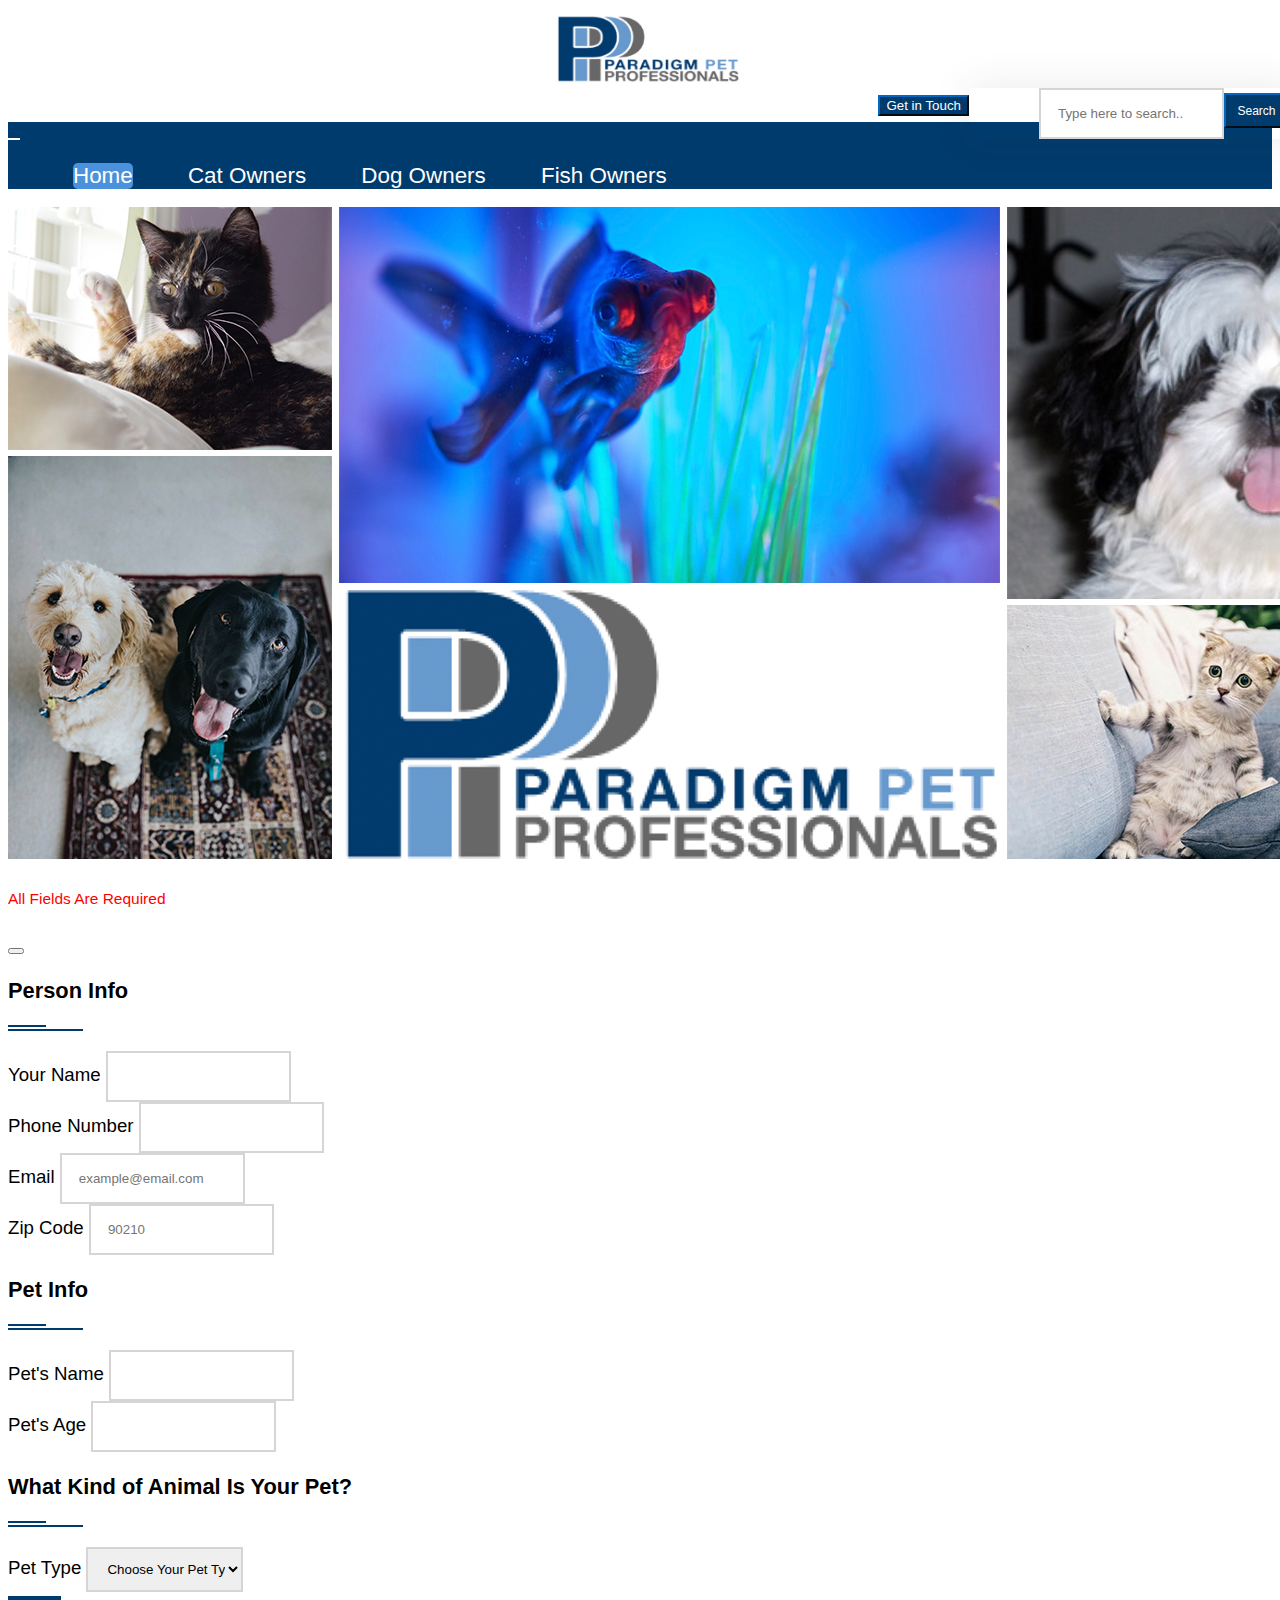
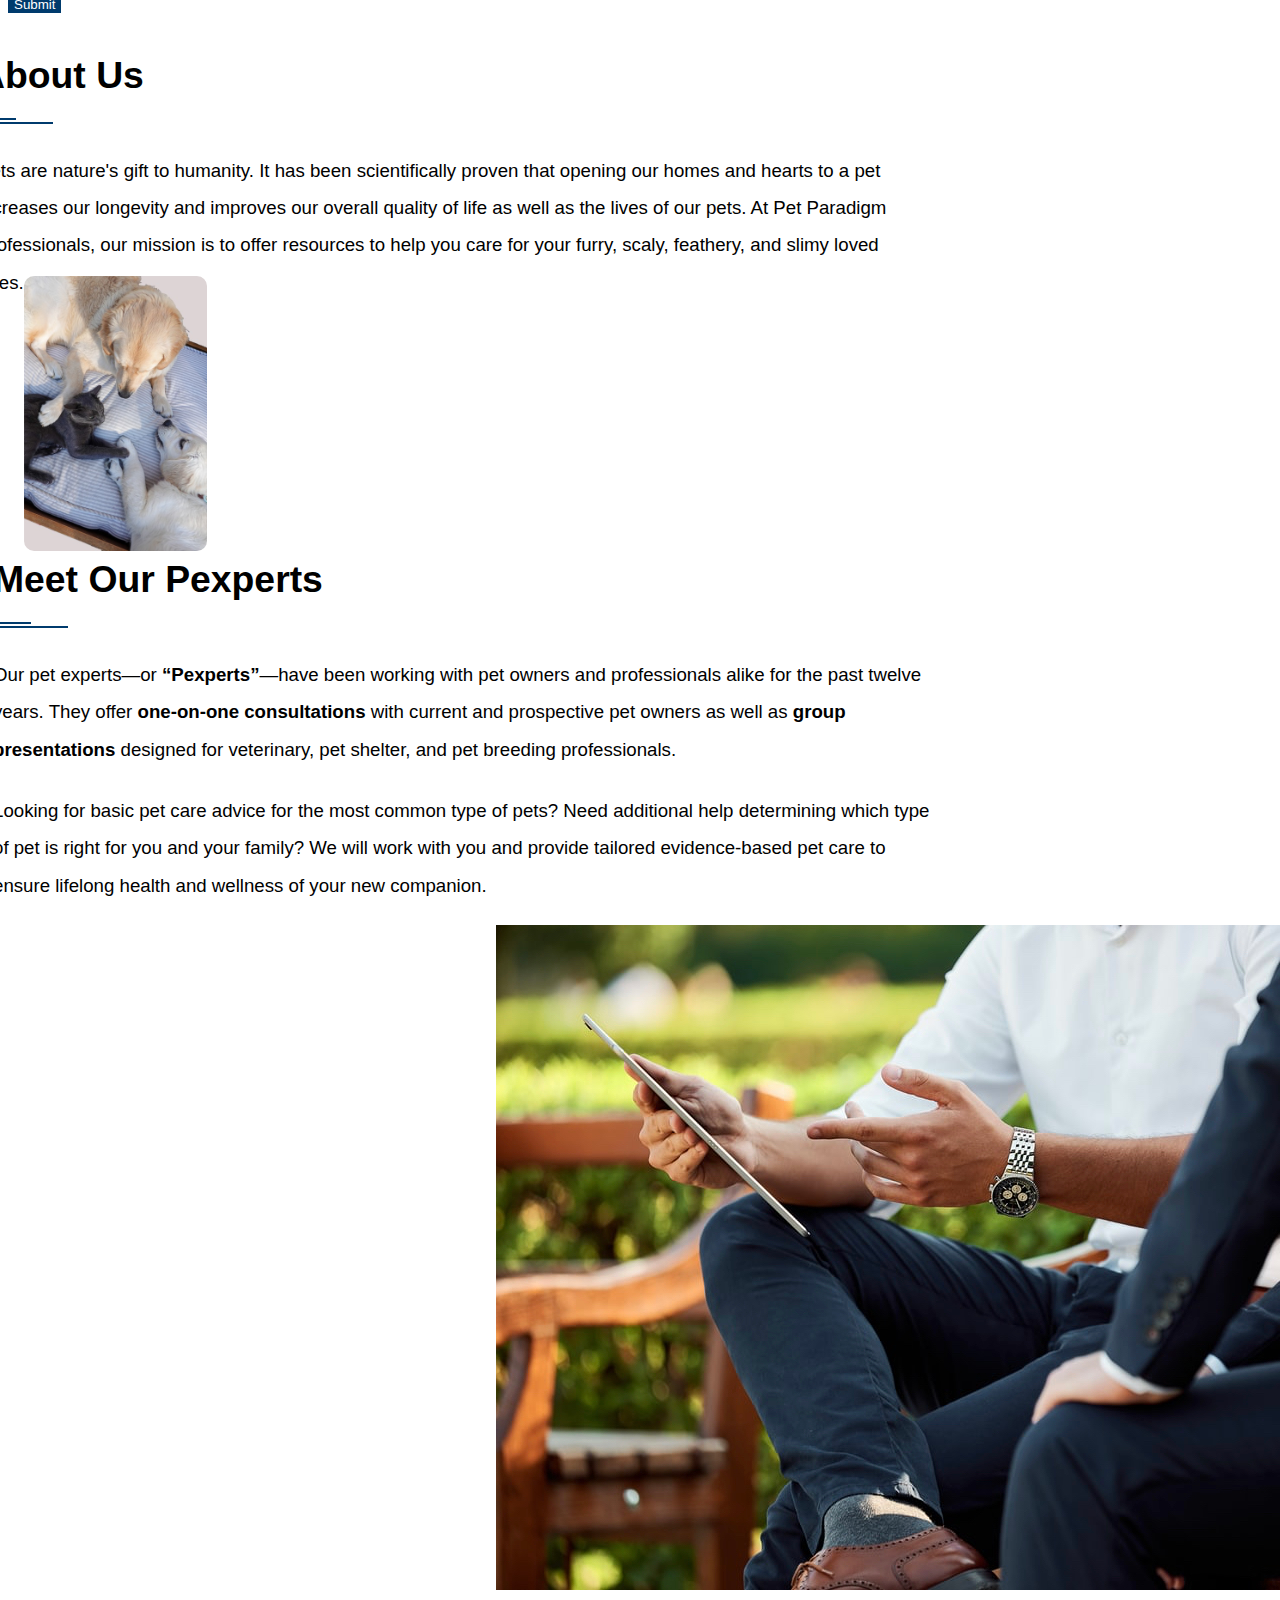
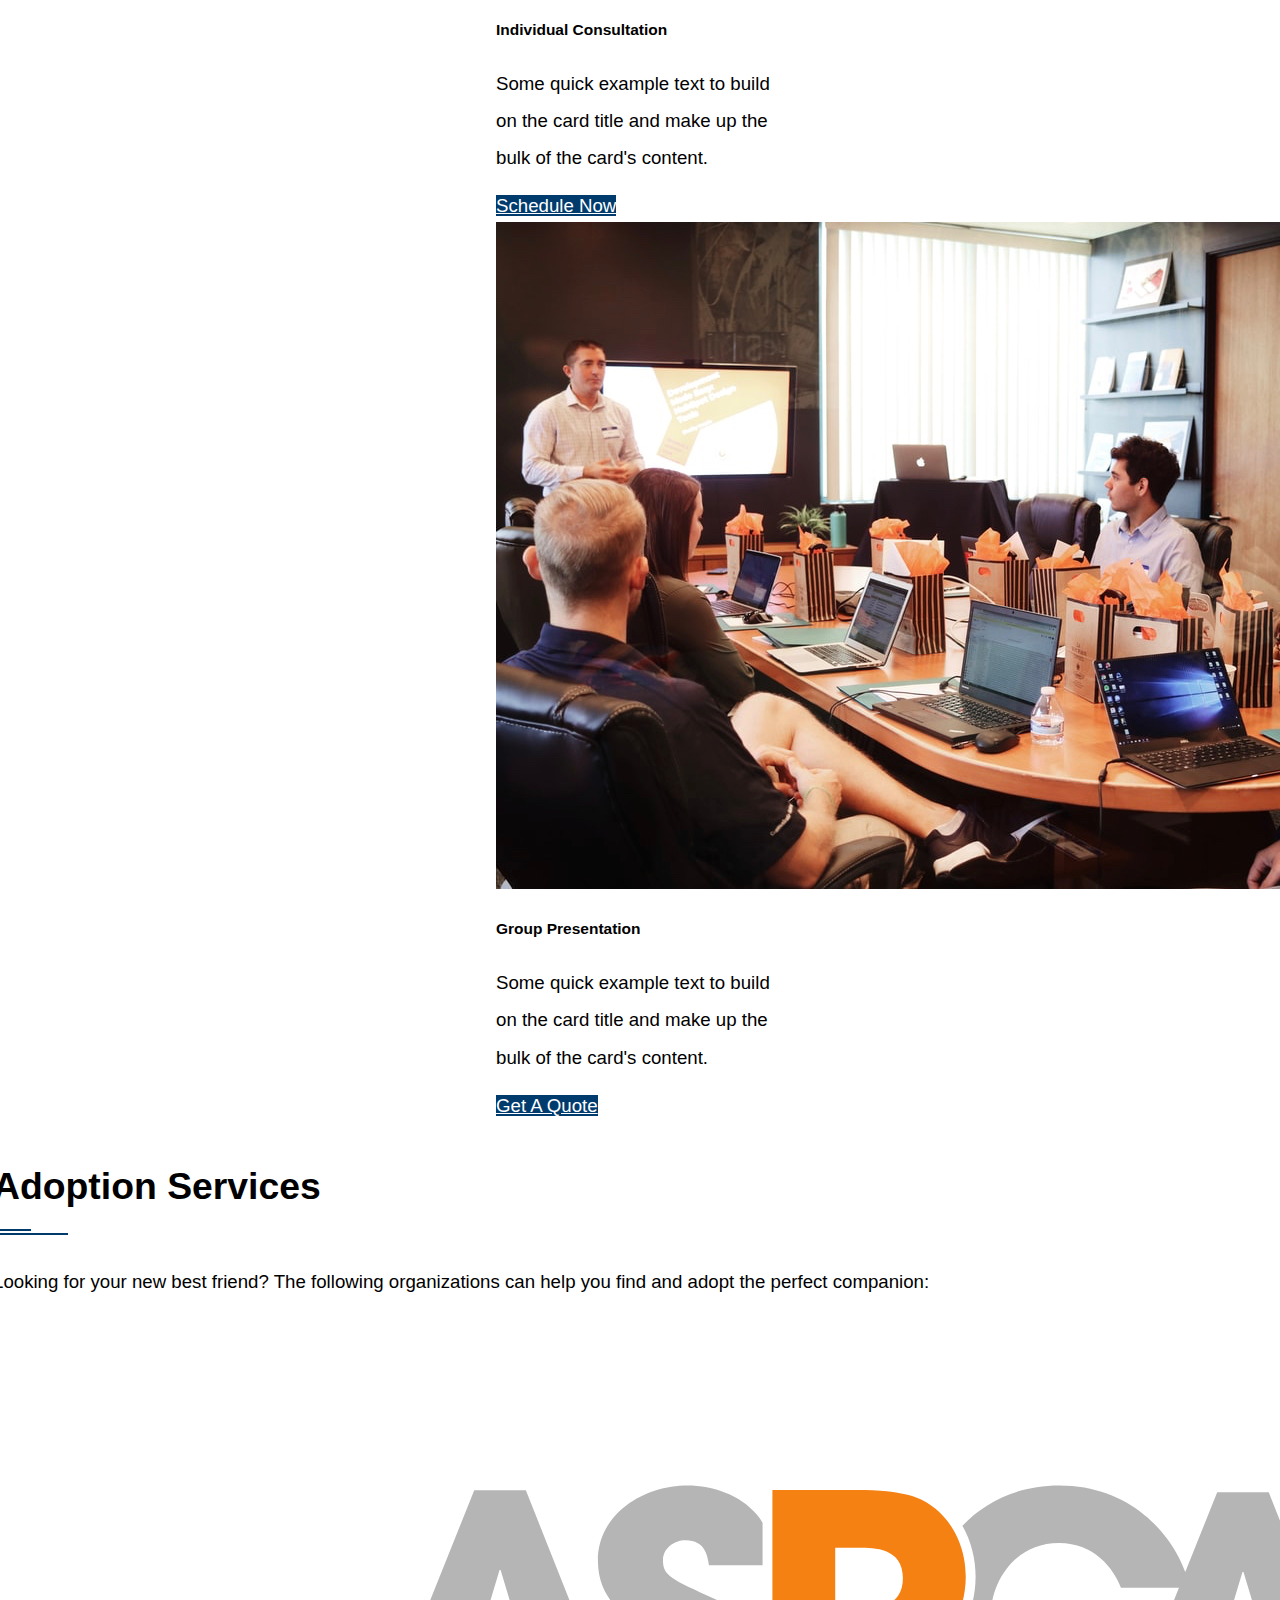
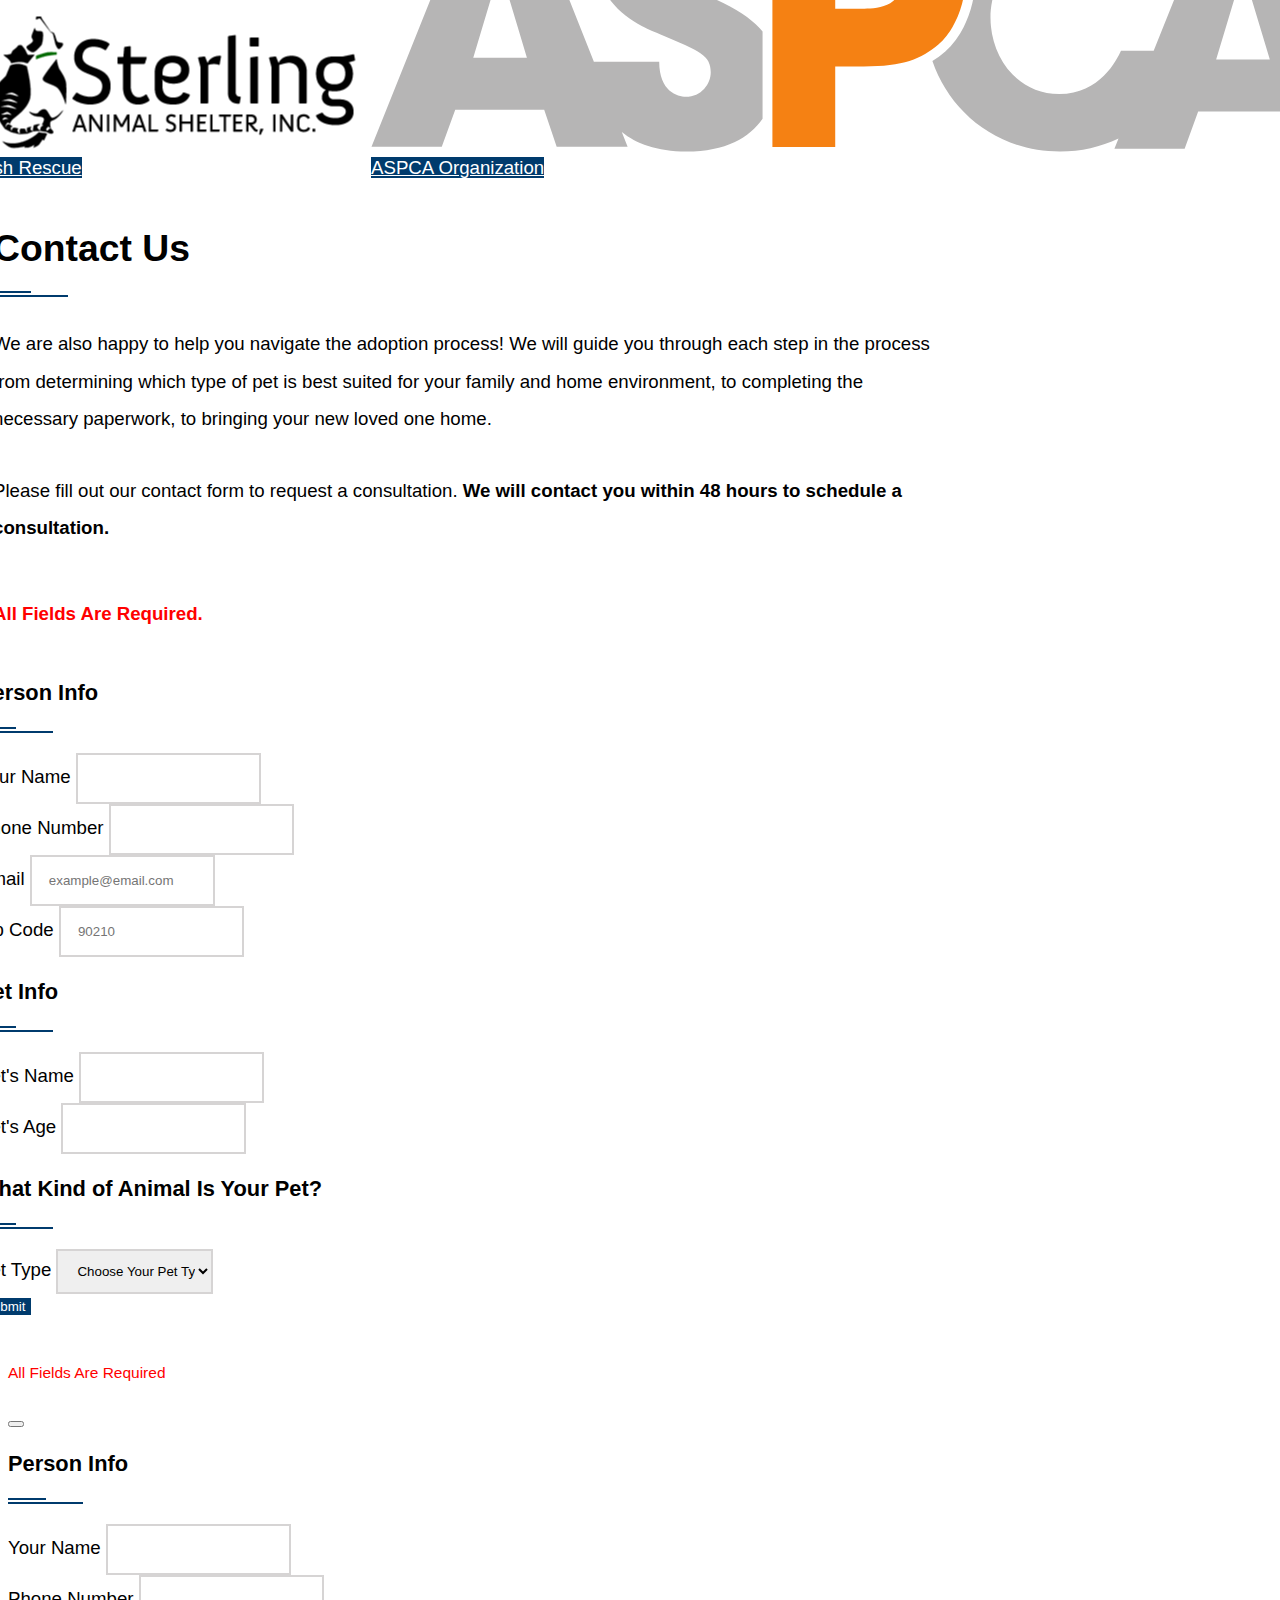
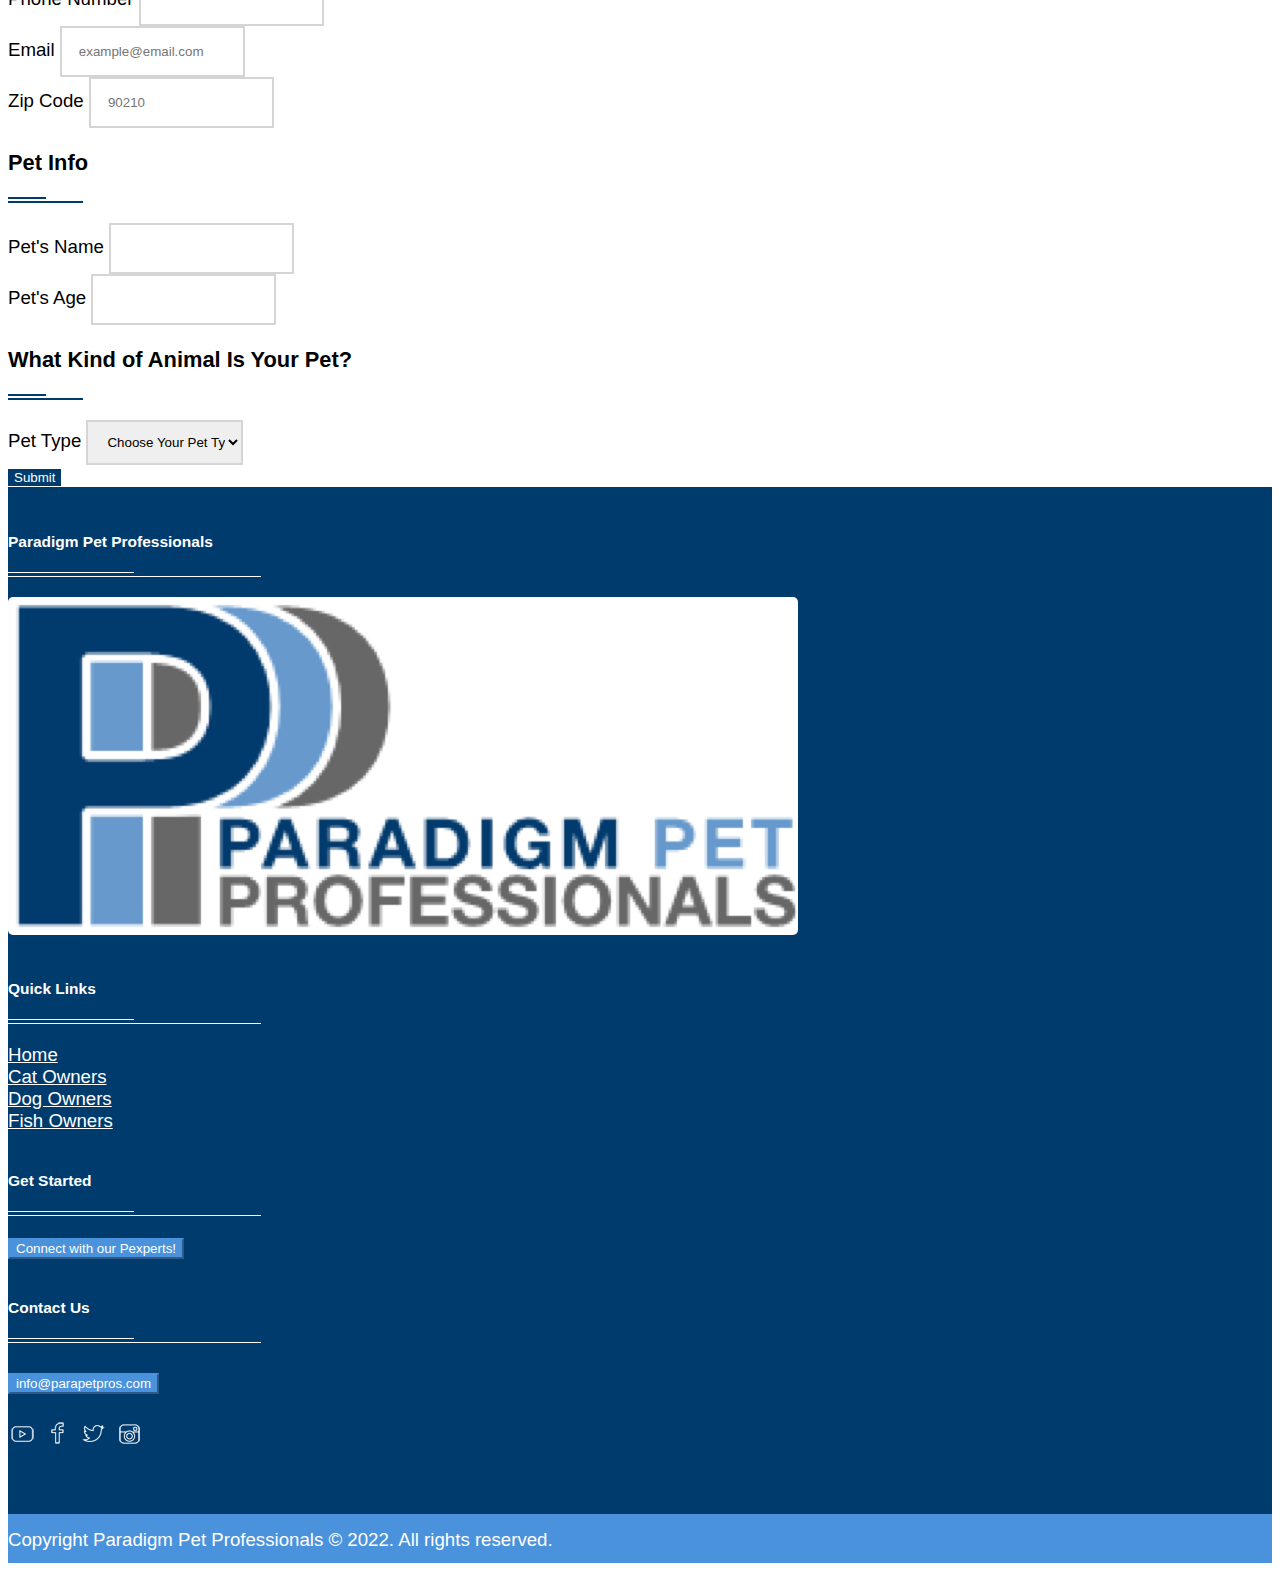
==== index.html @ 37256f91 "removed todo comment, created txt instead" ====
<!DOCTYPE html>
<html>
<head>
    <meta charset="UTF-8">
    <meta name="viewport" content="width=device-width, initial-scale=1.0">

    <title>Paradigm Pet Professionals</title>

    <link rel="stylesheet" href="css/style.css">
    <link href="https://cdn.jsdelivr.net/npm/bootstrap@5.0.2/dist/css/bootstrap.min.css" rel="stylesheet" integrity="sha384-EVSTQN3/azprG1Anm3QDgpJLIm9Nao0Yz1ztcQTwFspd3yD65VohhpuuCOmLASjC" crossorigin="anonymous">

</head>

<body>
    <header>
        <div class="container">
            <div class="headerTop row">
                <div class="col-lg-6 col-sm-12">
                    <div class="logoFlex">
                        <a href="index.html"><img src="img/logo/logoFull.jpg" alt="Paradigm Pet Professionals" id="mainLogo"></a>
                    </div>
                </div>
                <div class="col-lg-6 col-sm-12">
                    <div class="row d-flex">
                        <div class="col-sm-12">
                            <div class="search"> <i class="fa fa-search"></i> <input type="text" class="form-control" placeholder="Type here to search.."> <button class="btn contactButton">Search</button> </div>
                        </div>
                        <div class="col-sm-12">
                            <div class="contactFlex">
                                <button class="btn contactButton" data-bs-toggle="modal" data-bs-target="#pexpertFormModal-Header">Get in Touch</button>
                            </div>
                        </div>
                    </div>
                </div>
            </div>
        </div>
        <nav class="navbar navbar-expand-lg navigationMain">
            <div class="container-fluid">
              <button class="navbar-toggler" type="button" data-bs-toggle="collapse" data-bs-target="#navbarText" aria-controls="navbarText" aria-expanded="false" aria-label="Toggle navigation">
                <span class="navbar-toggler-icon">
                </span>
              </button>
              <div class="collapse navbar-collapse" id="navbarText">
                <ul class="navbar-nav mx-auto mb-2 mb-lg-0">
                  <li class="nav-item">
                    <a class="nav-link active" aria-current="page" href="index.html">Home</a>
                  </li>
                  <li class="nav-item">
                    <a class="nav-link" href="cats.html">Cat Owners</a>
                  </li>
                  <li class="nav-item">
                    <a class="nav-link" href="dogs.html">Dog Owners</a>
                  </li>
                  <li class="nav-item">
                    <a class="nav-link" href="fish.html">Fish Owners</a>
                  </li>
                </ul>
              </div>
            </div>
          </nav>
        <div class="container">
            <div class="row">
                <div class="col-sm-12">
                    <div class="imgHero">
                        <img src="/img/homePage/header.svg" alt="Paradigm Pet Professionals" height="652px" width="1489px" class="img-fluid">
                    </div>
                </div>
            </div>
        </div>
        <!-- Header Modal -->
        <div class="modal fade" id="pexpertFormModal-Header" tabindex="-1" aria-labelledby="pexpertFormModal-Header" aria-hidden="true">
            <div class="modal-dialog">
                <div class="modal-content">
                    <div class="modal-header">
                        <h5 class="modal-title" id="headerModalTitle">All Fields Are Required</h5>
                        <button type="button" class="btn-close" data-bs-dismiss="modal" aria-label="Close"></button>
                    </div>
                    <div class="modal-body">
                        <form class="formMain row" id="pexpertForm">
                            <div class="mb-3 col-md-12" id="humanSection">
                                <h3 class="widget-title darkBlue">Person Info<span></span></h3>
                            </div>
                            <div class="mb-3 col-md-6">
                                <label for="name">Your Name</label>
                                <input type="text" name="name" id="name" class="form-control" required>
                            </div>
                            <div class="mb-3 col-md-6">
                                <label for="phone">Phone Number</label>
                                <input type="tel" name="phone" id="phone" class="form-control" required>
                            </div>
                            <div class="mb-3 col-md-8">
                                <label for="email">Email</label>
                                <input type="email" placeholder="example@email.com" name="email" id="email" class="form-control" required>
                            </div>
                            <div class="mb-3 col-md-4">
                                <label for="zip">Zip Code</label>
                                <input type="number" placeholder="90210" name="zip" id="zip" class="form-control" required>
                            </div>
                            <div class="mb-12 mt-4">
                                <h3 class="widget-title darkBlue">Pet Info<span></span></h3>
                            </div>
                            <div class="mb-3 col-md-6">
                                <label for="petName">Pet's Name</label>
                                <input type="text" name="petName" id="petName" class="form-control" required>
                            </div>
                            <div class="mb-3 col-md-6">
                                <label for="petAge">Pet's Age</label>
                                <input type="number" name="petAge" id="petAge" class="form-control" required>
                            </div>
                            <div class="mb-3 col-md-12 mt-4">
                                <h3 class="widget-title darkBlue">What Kind of Animal Is Your Pet?<span></span></h3>
                            </div>
                            <div class="mb-3 col-md-6">
                                <label for="petType">Pet Type</label>
                                <select name="petType" id="petType" class="form-control" required>
                                    <option value="" disabled selected>Choose Your Pet Type</option>
                                    <option value="cat">Cat</option>
                                    <option value="dog">Dog</option>
                                    <option value="bird">Bird</option>
                                    <option value="freshwaterFish">Freshwater Fish</option>
                                    <option value="saltwaterFish">Saltwater Fish</option>
                                    <option value="reptile">Reptile</option>
                                    <option value="amphibian">Amphibian</option>
                                    <option value="smallAnimal">Other Small Animal</option>
                                    <option value="largeAnimal">Other Large Animal</option>
                                </select>
                            </div>
                            <button type="submit" class="btn pexpertCardButton">Submit</button>
                        </form>
                    </div>
                </div>
            </div>
        </div>
    </header>

    <main class="container-fluid">
        <div class="row g-0">
            <div class="col-2"></div>
            <div class="col-2 col-xl-1 d-flex" id="sideNavPadding">
                <div class="navigationSecondary">
                    <h1>Quick Links</h1>
                    <ul>
                        <li class="sideNavHeading">
                            <h2><a href="cats.html">Cat Care</a></h2>
                            <ul>
                                <li class="sideNavItems"><h3><a href="cats.html#fourWeeks">0 &#8211; 4 Weeks Old</a></h3></li>
                                <li class="sideNavItems"><h3><a href="cats.html#oneYear">4 Weeks &#8211; 1 Year</a></h3></li>
                                <li class="sideNavItems"><h3><a href="cats.html#sevenYears">1 Year &#8211; 7 Years</a></h3></li>
                                <li class="sideNavItems"><h3><a href="cats.html#overSevenYears">Over 7 Years</a></h3></li>
                            </ul>
                        </li>
                        <li class="sideNavHeading">
                            <h2><a href="dogs.html">Dog Care</a></h2>
                            <ul>
                                <li class="sideNavItems"><h3><a href="dogs.html#diet">Diet &amp; Exercise</a></h3></li>
                                <li class="sideNavItems"><h3><a href="dogs.html#grooming">Grooming &amp; Handling</a></h3></li>
                                <li class="sideNavItems"><h3><a href="dogs.html#vaccinations">Vaccinations &amp; Meds</a></h3></li>
                            </ul>
                        </li>
                        <li class="sideNavHeading">
                            <h2><a href="fish.html">Fish Care</a></h2>
                            <ul>
                                <li class="sideNavItems"><h3><a href="fish.html#freshwater">Freshwater Fish</a></h3></li>
                                <li class="sideNavItems"><h3><a href="fish.html#saltwater">Saltwater Fish</a></h3></li>
                            </ul>
                        </li>
                    </ul>
                </div>
            </div>
            <div class="col-xxl-8 col-xl-10 col-sm-12">
                <section id="aboutSection">
                    <div class="row">
                        <div class="col-xl-1"></div>
                        <div class="col-xl-8 col-sm-12">
                            <div class="row">
                                <div class="col-lg-8 col-sm-12">
                                    <h1 class="widget-title darkBlue">About Us<span></span></h1>
                                    <p class="paragraphHeadingGutter aboutText">Pets are nature's gift to humanity. It has been scientifically proven that opening our homes and hearts to a pet increases our longevity and improves our overall quality of life as well as the lives of our pets. At Pet Paradigm Professionals, our mission is to offer resources to help you care for your furry, scaly, feathery, and slimy loved ones.</p>
                                </div>
                                <div class="col-lg-4 col-sm-12 d-flex justify-content-center align-items-center">
                                    <img src="/img/homePage/dogsAndCat.jpg" alt="Photo by Alexandra Bilham from Pexels" class="img-fluid" id="aboutImage">
                                </div>
                            </div>
                        </div>
                        <div class="col-xl-2"></div>
                    </div>
                </section>
                <section id="pexpertSection">
                    <div class="row">
                        <div class="col-xl-1"></div>
                        <div class="col-xl-8 col-sm-12">
                            <h1 class="widget-title darkBlue">Meet Our Pexperts<span></span></h1>
                            <p class="paragraphHeadingGutter">Our pet experts—or <strong>“Pexperts”</strong>—have been working with pet owners and professionals alike for the past twelve years. 
                                They offer <strong>one-on-one consultations</strong> with current and prospective pet owners as well as <strong>group presentations</strong> designed for veterinary, 
                                pet shelter, and pet breeding professionals.</p>
                            <p class="paragraphHeadingGutter">Looking for basic pet care advice for the most common type of pets? 
                                Need additional help determining which type of pet is right for you and your family? 
                                We will work with you and provide tailored evidence-based pet care to ensure lifelong health and wellness of your new companion.</p>
                        </div>
                        <div class="col-xl-2"></div>
                    </div>
                    <div class="row">
                        <div class="col-xl-1"></div>
                        <div class="col-xl-8 col-sm-12">
                            <div class="row" id="cardRow">
                                <div class="col-lg-6 col-xs-6">
                                    <div class="card" style="width: 18rem;">
                                        <img src="/img/homePage/ipadWatch.jpg" class="card-img-top" alt="Individual Consultations">
                                        <div class="card-body">
                                            <h5 class="card-title">Individual Consultation</h5>
                                            <p class="card-text">Some quick example text to build on the card title and make up the bulk of the card's content.</p>
                                            <a href="#" class="btn pexpertCardButton">Schedule Now</a>
                                        </div>
                                    </div>
                                </div>
                                <div class="col-lg-6 col-xs-6">
                                    <div class="card" style="width: 18rem;">
                                        <img src="/img/homePage/conferenceRoom.jpg" class="card-img-top" alt="Group Consultations">
                                            <div class="card-body">
                                            <h5 class="card-title">Group Presentation</h5>
                                            <p class="card-text">Some quick example text to build on the card title and make up the bulk of the card's content.</p>
                                            <a href="#" class="btn pexpertCardButton">Get A Quote</a>
                                        </div>
                                    </div>
                                </div>
                            </div>
                        </div>
                        <div class="col-xl-2"></div>
                    </div>
                </section>
                <section id="adoptionSection">
                    <div class="row">
                        <div class="col-xl-1"></div>
                        <div class="col-xl-8 col-sm-12">
                            <h1 class="widget-title darkBlue">Adoption Services<span></span></h1>
                            <p class="paragraphHeadingGutter">Looking for your new best friend? The following organizations can help you find and adopt the perfect companion:</p>
                        </div>
                        <div class="col-xl-2"></div>
                    </div>
                    <div class="row">
                        <div class="col-sm-12">
                            <div class="row flexCards text-center">
                                <div class="col-lg-1"></div>
                                <div class="col-lg-2 col-sm-12">
                                    <div class="card adoptionCards">
                                        <img src="/img/icons/sterlingShelterLogoInverse.png" class="card-img-top" alt="Fish Rescue">
                                        <div class="card-body">
                                            <a href="https://www.sterlingshelter.org/humane-society/koi-fish-rescue/" class="btn pexpertCardButton" target="_blank" rel="noopener noreferrer">Fish Rescue</a>
                                        </div>
                                    </div>
                                </div>
                                <hr class="hrCardLine">
                                <div class="col-lg-2">
                                    <div class="card adoptionCards">
                                        <img src="/img/icons/aspcaLogo.svg" class="card-img-top" alt="ASPCA">
                                        <div class="card-body">
                                            <a href="https://www.aspca.org/" class="btn pexpertCardButton" target="_blank" rel="noopener noreferrer">ASPCA Organization</a>
                                        </div>
                                    </div>
                                </div>
                                <hr class="hrCardLine">
                                <div class="col-lg-2">
                                    <div class="card adoptionCards">
                                        <img src="/img/icons/shelterProjectLogoInverse.png" class="card-img-top" alt="General Adoption Resources">
                                        <div class="card-body">
                                            <a href="https://theshelterpetproject.org/" class="btn pexpertCardButton" target="_blank" rel="noopener noreferrer">Shelter Project</a>
                                        </div>
                                    </div>
                                </div>
                                <hr class="hrCardLine">
                                <div class="col-lg-2">
                                    <div class="card adoptionCards">
                                        <img src="/img/icons/stsLogo.jpg" class="card-img-top" alt="Snake Rescue">
                                        <div class="card-body">
                                            <a href="https://savethesnakes.org/snakerescuecall/" class="btn pexpertCardButton" target="_blank" rel="noopener noreferrer">Snake Rescue</a>
                                        </div>
                                    </div>
                                </div>
                                <hr class="hrCardLine">
                                <div class="col-lg-2">
                                    <div class="card adoptionCards">
                                        <img src="/img/icons/ftlobLogo.jpg" class="card-img-top" alt="Bird Rescue">
                                        <div class="card-body">
                                            <a href="https://ftlob.rescuegroups.org/" class="btn pexpertCardButton" target="_blank" rel="noopener noreferrer">Bird Rescue</a>
                                        </div>
                                    </div>
                                </div>
                                <div class="col-lg-1"></div>
                            </div>
                        </div>
                    </div>
                </section>
                <section id="contactSection">
                    <div class="row">
                        <div class="col-xl-1"></div>
                        <div class="col-xl-8 col-sm-12">
                            <h1 class="widget-title darkBlue">Contact Us<span></span></h1>
                            <p class="paragraphHeadingGutter">We are also happy to help you navigate the adoption process! We will guide you through each step in the process from determining which type of pet is best suited for your family and home environment, to completing the necessary paperwork, to bringing your new loved one home. </p>
                            <p>Please fill out our contact form to request a consultation. <strong>We will contact you within 48 hours to schedule a consultation.</strong></p>
                            <p id="required">All Fields Are Required.</p>
                        </div>
                        <div class="col-xl-2"></div>
                    </div>
                    <div class="row">
                        <div class="col-xl-1"></div>
                        <div class="col-xl-8 col-sm-12">
                            <form class="formMain row" id="pexpertForm">
                                <div class="mb-3 col-md-12" id="humanSection">
                                    <h3 class="widget-title darkBlue">Person Info<span></span></h3>
                                </div>
                                <div class="mb-3 col-md-6">
                                    <label for="name">Your Name</label>
                                    <input type="text" name="name" id="name" class="form-control" required>
                                </div>
                                <div class="mb-3 col-md-6">
                                    <label for="phone">Phone Number</label>
                                    <input type="tel" name="phone" id="phone" class="form-control" required>
                                </div>
                                <div class="mb-3 col-md-8">
                                    <label for="email">Email</label>
                                    <input type="email" placeholder="example@email.com" name="email" id="email" class="form-control" required>
                                </div>
                                <div class="mb-3 col-md-4">
                                    <label for="zip">Zip Code</label>
                                    <input type="number" placeholder="90210" name="zip" id="zip" class="form-control" required>
                                </div>
                                <div class="mb-12 mt-4">
                                    <h3 class="widget-title darkBlue">Pet Info<span></span></h3>
                                </div>
                                <div class="mb-3 col-md-6">
                                    <label for="petName">Pet's Name</label>
                                    <input type="text" name="petName" id="petName" class="form-control" required>
                                </div>
                                <div class="mb-3 col-md-6">
                                    <label for="petAge">Pet's Age</label>
                                    <input type="number" name="petAge" id="petAge" class="form-control" required>
                                </div>
                                <div class="mb-3 col-md-12 mt-4">
                                    <h3 class="widget-title darkBlue">What Kind of Animal Is Your Pet?<span></span></h3>
                                </div>
                                <div class="mb-3 col-md-6">
                                    <label for="petType">Pet Type</label>
                                    <select name="petType" id="petType" class="form-control" required>
                                        <option value="" disabled selected>Choose Your Pet Type</option>
                                        <option value="cat">Cat</option>
                                        <option value="dog">Dog</option>
                                        <option value="bird">Bird</option>
                                        <option value="freshwaterFish">Freshwater Fish</option>
                                        <option value="saltwaterFish">Saltwater Fish</option>
                                        <option value="reptile">Reptile</option>
                                        <option value="amphibian">Amphibian</option>
                                        <option value="smallAnimal">Other Small Animal</option>
                                        <option value="largeAnimal">Other Large Animal</option>
                                    </select>
                                </div>
                                <button type="submit" class="btn pexpertCardButton">Submit</button>
                            </form>
                        </div>
                        <div class="col-xl-2"></div>
                    </div>
                </section>
            </div>
            <!-- <div class="col-xxl-1"></div> -->
        </div>            
    </main>
     

    <footer id="footer" class="footer-1">
        <div class="modal fade" id="pexpertFormModal" tabindex="-1" aria-labelledby="pexpertFormModal" aria-hidden="true">
            <div class="modal-dialog">
                <div class="modal-content">
                    <div class="modal-header">
                        <h5 class="modal-title" id="footerModalTitle">All Fields Are Required</h5>
                        <button type="button" class="btn-close" data-bs-dismiss="modal" aria-label="Close"></button>
                    </div>
                    <div class="modal-body">
                        <form class="formMain row" id="pexpertForm">
                            <div class="mb-3 col-md-12" id="humanSection">
                                <h3 class="widget-title darkBlue">Person Info<span></span></h3>
                            </div>
                            <div class="mb-3 col-md-6">
                                <label for="name">Your Name</label>
                                <input type="text" name="name" id="name" class="form-control" required>
                            </div>
                            <div class="mb-3 col-md-6">
                                <label for="phone">Phone Number</label>
                                <input type="tel" name="phone" id="phone" class="form-control" required>
                            </div>
                            <div class="mb-3 col-md-8">
                                <label for="email">Email</label>
                                <input type="email" placeholder="example@email.com" name="email" id="email" class="form-control" required>
                            </div>
                            <div class="mb-3 col-md-4">
                                <label for="zip">Zip Code</label>
                                <input type="number" placeholder="90210" name="zip" id="zip" class="form-control" required>
                            </div>
                            <div class="mb-12 mt-4">
                                <h3 class="widget-title darkBlue">Pet Info<span></span></h3>
                            </div>
                            <div class="mb-3 col-md-6">
                                <label for="petName">Pet's Name</label>
                                <input type="text" name="petName" id="petName" class="form-control" required>
                            </div>
                            <div class="mb-3 col-md-6">
                                <label for="petAge">Pet's Age</label>
                                <input type="number" name="petAge" id="petAge" class="form-control" required>
                            </div>
                            <div class="mb-3 col-md-12 mt-4">
                                <h3 class="widget-title darkBlue">What Kind of Animal Is Your Pet?<span></span></h3>
                            </div>
                            <div class="mb-3 col-md-6">
                                <label for="petType">Pet Type</label>
                                <select name="petType" id="petType" class="form-control" required>
                                    <option value="" disabled selected>Choose Your Pet Type</option>
                                    <option value="cat">Cat</option>
                                    <option value="dog">Dog</option>
                                    <option value="bird">Bird</option>
                                    <option value="freshwaterFish">Freshwater Fish</option>
                                    <option value="saltwaterFish">Saltwater Fish</option>
                                    <option value="reptile">Reptile</option>
                                    <option value="amphibian">Amphibian</option>
                                    <option value="smallAnimal">Other Small Animal</option>
                                    <option value="largeAnimal">Other Large Animal</option>
                                </select>
                            </div>
                            <button type="submit" class="btn pexpertCardButton">Submit</button>
                        </form>
                    </div>
                </div>
            </div>
        </div>
        <div class="main-footer widgets-dark typo-light">
            <div class="container">
                <div class="row">
                    <div class="col-xs-12 col-sm-6 col-md-3">
                        <div class="widget subscribe no-box">
                            <h5 class="widget-title">Paradigm Pet Professionals<span></span></h5>
                            <img class="img-fluid" src="/img/logo/logoFull.jpg" id="footerLogo">
                        </div>
                    </div>
                    <div class="col-xs-12 col-sm-6 col-md-3">
                        <div class="widget no-box">
                            <h5 class="widget-title">Quick Links<span></span></h5>
                            <ul class="thumbnail-widget">
                                <li><div class="thumb-content"><a href="index.html">Home</a></div></li>
                                <li><div class="thumb-content"><a href="cats.html">Cat Owners</a></div></li>
                                <li><div class="thumb-content"><a href="dogs.html">Dog Owners</a></div></li>
                                <li><div class="thumb-content"><a href="fish.html">Fish Owners</a></div></li>
                            </ul>
                        </div>
                    </div>
                    <div class="col-xs-12 col-sm-6 col-md-3">
                        <div class="widget no-box">
                            <h5 class="widget-title">Get Started<span></span></h5>
                            <button class="btn footerButton" data-bs-toggle="modal" data-bs-target="#pexpertFormModal">Connect with our Pexperts!</button>
                        </div>
                    </div>
                    <div class="col-xs-12 col-sm-6 col-md-3">
                        <div class="widget no-box">
                            <h5 class="widget-title">Contact Us<span></span></h5>
                            <p><a href="mailto:info@parapetpros.com" class="whiteLink" title="Paradigm Pet Professionals" target="_blank"><button class="btn footerButton">info@parapetpros.com</button></a></p>
                            <ul class="social-footer2">
                                <li class=""><a title="youtube" target="_blank" href="https://youtube.com"><img alt="youtube" width="30" height="30" src="[data-uri]"></a></li>
                                <li class=""><a href="https://www.facebook.com/" target="_blank" title="Facebook"><img alt="Facebook" width="30" height="30" src="[data-uri]"></a></li>
                                <li class=""><a href="https://twitter.com" target="_blank" title="Twitter"><img alt="Twitter" width="30" height="30" src="[data-uri]"></a></li>
                                <li class=""><a title="instagram" target="_blank" href="https://www.instagram.com/"><img alt="instagram" width="30" height="30" src="[data-uri]"></a></li>
                            </ul>
                        </div>
                    </div>
                </div>
            </div>
        </div>
        <div class="footer-copyright">
            <div class="container">
                <div class="row">
                    <div class="col-md-12 text-center">
                        <p>Copyright Paradigm Pet Professionals © 2022. All rights reserved.</p>
                    </div>
                </div>
            </div>
        </div>
    </footer>

    <script src="js/script.js"></script>
    <script src="https://cdn.jsdelivr.net/npm/bootstrap@5.0.2/dist/js/bootstrap.bundle.min.js" integrity="sha384-MrcW6ZMFYlzcLA8Nl+NtUVF0sA7MsXsP1UyJoMp4YLEuNSfAP+JcXn/tWtIaxVXM" crossorigin="anonymous"></script>
</body>
</html>
---- css/style.css ----
/* ---------- Global CSS ---------- */
body {
    font-family: -apple-system, BlinkMacSystemFont, 'Segoe UI', Roboto, Oxygen, Ubuntu, Cantarell, 'Open Sans', 'Helvetica Neue', sans-serif !important;
    font-size: 14pt !important;
}

p {
    line-height: 2;
    max-width: 950px;
}

section {
    margin: 2rem auto 3rem auto;
}

.whiteLink {
    color: white !important;
}

.row .row {
    margin: 0px -15px !important;
}

/* ---------- Header Section ---------- */
.headerTop {
    width: 100%;
    height: 100px;
    background-color: #fff;
    color: #000;
    position: relative;
    padding: 7px;
    text-align: center;
}

.logoFlex {
    z-index: 500;
    display: inline-block;
}

.logoFlex img {
    height: 68px;
    width: 183px;
    z-index: 500;
}

.headerImage {
    height: 652px;
    width: 1489px;
    background-image: url(/img/homePage/header.svg);
    background-position: center;
    background-repeat: no-repeat;
    background-size: auto;
    z-index: 500;
    margin: 6px auto;
}

.carouselHeader,.carouselHeader img {
    max-height: 567.49px;
    max-width: 1296px !important;
    border-radius: 15px;
}

/* Contact Button */
.contactButton {
    background-color: #003b6d !important;
    border-color: #003b6d !important;
    color: #fff !important;
}

.contactButton:active {
    background-color: #4b92dc !important;
    border-color: #4b92dc !important;
    color: #fff !important;
}

.container .imgHero {
    margin-top: auto;
}

.contactFlex {
    display: block;
    margin: 5px auto;
    height: 50px;
    text-align: center;
    float: right;
}

/* Search bar */
.search {
    display: block;
    position: relative;
    box-shadow: 0 0 40px rgba(51, 51, 51, .1);
    width: 325px;
    float: right;
}

.search input {
    height: 45px;
    text-indent: 15px;
    border: 2px solid #d6d4d4;
}

.search input:focus {
    box-shadow: none;
    border: 2px solid #003b6d;
}

.search .fa-search {
    position: absolute;
    top: 20px;
    left: 16px;
}

.search button {
    position: absolute;
    top: 5px;
    right: 5px;
    height: 35px;
    width: 65px;
    background-color: #003b6d;
    font-size: .75rem;
    text-align: center;
}

.search button:active {
    background-color: #4b92dc;
    border-color: #4b92dc;
}

/* Navbar */
.navigationMain {
    background-color: #003b6d !important;
    color: #fff !important;
}

.navigationMain button {
    border: 5px #4b92dc !important;
}

.navbar-toggler {
    background-color: #fff !important;
    background-image: url(/img/icons/list.svg) !important;
    background-repeat: no-repeat;
    background-size: contain;
    background-position: center;
    text-align: center;
}

.navigationMain li {
    display: inline-block;
    height: auto;
    margin-left: 25px;
    margin-right: 25px;
    font-size: 1.2em;
}

.navigationMain a {
    text-decoration: none;
    color: #fff;
    margin: auto;
}

.navigationMain a:hover {
    color: #4b92dc;
}

.navigationMain a:after {
    color: #fff;
}

.active {
    background-color: #4b92dc;
    display: inline-block;
    height: 100%;
    border-radius: 5px;
}

a:hover.active {
    color: #003b6d !important;
}

/* Sidebar */
.navigationSecondary {
    height: 575px;
    width: 300px;
    margin-left: auto !important;
    margin-right: 0 !important;
    background-color: #003b6d;
    color: #fff;
    border-radius: 15px;
    box-shadow: 0 3px 10px rgb(0 0 0 / 0.4);
    padding: 10px;
    margin-top: 150px;
}

.navigationSecondary a,
.navigationSecondary a:after {
    color: #fff;
}

.navigationSecondary a:hover {
    color: #4b92dc;
}

.navigationSecondary ul {
    margin-bottom: 30px;
}

.navigationSecondary h2 {
    font-size: 1.5rem;
}

.navigationSecondary h3 {
    font-size: 1rem;
}

/* Sidebar for the Testing page */
#navigationSecondaryTestingPage {
    height: 575px;
    width: 300px;
    margin-left: auto !important;
    margin-right: 0 !important;
    background-color: #003b6d;
    color: #fff;
    border-radius: 15px;
    box-shadow: 0 3px 10px rgb(0 0 0 / 0.4);
    padding: 20px !important;
}

#sideNavPadding {
    width: fit-content;
}

#navigationSecondaryTestingPage a, 
#navigationSecondaryTestingPage a:after {
    color: #fff;
}

#navigationSecondaryTestingPage a:hover {
    color: #4b92dc;
}

#navigationSecondaryTestingPage ul {
    margin-bottom: 30px;
}

#navigationSecondaryTestingPage h2 {
    font-size: 1.5rem;
}

#navigationSecondaryTestingPage h3 {
    font-size: 1rem;
}

/* ---------- Body Section ---------- */
/* General Body */
.paragraphHeadingGutter {
    margin-top: .5rem !important;
    margin-bottom: 1rem !important;
    display: inline-block !important;
}

/* About Section */
#aboutSection {
    margin-top: 2.5rem;
}

.aboutText {
    height: fit-content !important;
    overflow: auto;
}

#aboutImage {
    max-width: 275px;
    transform: rotate(90deg);
    border-radius: 10px;
}

/* Pexpert Section */
.pexpertText p {
    display: inline-block;
    max-width: 415px;
    margin-top: .5rem !important;
}

#pg1 {
    margin-right: 20px;
}

.pexpertCardButton {
    background-color: #003b6d !important;
    border: #003b6d !important;
    color: #fff !important;
}

.pexpertCardButton:active {
    background-color: #4b92dc !important;
    border: #4b92dc !important;
}

#cardRow .card {
    margin: auto;
}

/* ---------- Adoption Section ---------- */
.flexCards {
    display: flex;
    align-items: flex-end;
}

.adoptionCards {
    width: fit-content !important;
    margin: auto !important;
    border: none !important;
}

.adoptionCards .pexpertCardButton {
    width: fit-content !important;
}

.hrCardLine {
    display: none;
    width: 75%;
    margin: auto !important;
    border-top: 2px solid #4b92dc;
}

/* ---------- Contact Section ---------- */
#required {
    color: red;
    font-weight: 700;
    margin-top: 3rem;
    margin-bottom: 3rem;
}

#pexpertForm {
    max-width: 950px;
}

.formMain input, .formMain select {
    height: 45px;
    text-indent: 15px;
    border: 2px solid #d6d4d4;
}

.formMain input:focus, .formMain select:focus {
    box-shadow: none;
    border: 2px solid #003b6d;
}

/* Cat Page */
/* Carousel */
.customCarousel {
    max-height: 750px;
    max-width: 950px;
    /* margin: -100px 0; */
    border-radius: 15px;
}

.carousel-item img {
    border-radius: 15px;
}

/* ---------- Footer Section ---------- */
footer .main-footer {
    padding: 20px 0;
    background: #003b6d;
}

#footerModalTitle {
    color: red;
    font-weight: 500;
}

#headerModalTitle {
    color: red;
    font-weight: 500;
}

#footerEmailButton {
    height: fit-content !important;
}

footer ul {
    padding-left: 0;
    list-style: none;
}

#footerLogo {
    border-radius: 5px;
}

.footer-copyright {
    background: #4b92dc;
    padding: 5px 0;
}

.footer-copyright .logo {
    display: inherit;
}

.footer-copyright nav {
    float: right;
    margin-top: 5px;
}

.footer-copyright nav ul {
    list-style: none;
    margin: 0;
    padding: 0;
}

.footer-copyright nav ul li {
    border-left: 1px solid #003b6d;
    display: inline-block;
    line-height: 12px;
    margin: 0;
    padding: 0 8px;
}

.footer-copyright nav ul li a {
    color: #969696;
}

.footer-copyright nav ul li:first-child {
    border: medium none;
    padding-left: 0;
}

.footerButton {
    background-color: #4b92dc !important;
    border-color: #4b92dc !important;
    color: white !important;
}

.footerButton:focus {
    background-color: #003b6d !important;
    border: 1px solid #4b92dc !important;
}

.footer-copyright p {
    color: #fff;
    margin: 2px 0 0;
}

footer.light .main-footer {
    background: #f9f9f9;
}

footer.light .footer-copyright {
    background: none repeat scroll 0 0 rgba(255, 255, 255, .3);
}

.footer- .logo {
    display: inline-block;
}

.widget {
    padding: 20px;
    margin-bottom: 40px;
}

.widget.no-box {
    padding: 0;
    background-color: transparent;
    margin-bottom: 40px;
    box-shadow: none;
    -webkit-box-shadow: none;
    -moz-box-shadow: none;
    -ms-box-shadow: none;
    -o-box-shadow: none;
}

.widget.subscribe p {
    margin-bottom: 18px;
}

.widget li a {
    color: #fff;
}

.widget li a:hover {
    color: #4b92dc;
}

.widget-title {
    margin-bottom: 20px;
}

.widget-title span {
    background: #fff none repeat scroll 0 0;
    display: block;
    height: 1px;
    margin-top: 25px;
    position: relative;
    width: 20%;
}

.darkBlue span {
    background: #003b6d none repeat scroll 0 0;
    height: 2px;
    width: 75px;
}

.lightBlue span {
    background: #4b92dc none repeat scroll 0 0;
    height: 2px;
    width: 10%;
}

.widget-title span::after {
    background: inherit;
    content: "";
    height: inherit;
    position: absolute;
    top: -4px;
    width: 50%;
}

.widget-title.text-center span, .widget-title.text-center span::after {
    margin-left: auto;
    margin-right: auto;
    left: 0;
    right: 0;
}

.typo-light div, .typo-light h1, .typo-light h2, .typo-light h3, .typo-light h4, .typo-light h5, .typo-light h6, .typo-light p, .typo-light span {
    color: #fff;
}

ul.social-footer2 {
    margin: 0;
    padding: 0;
    width: auto;
}

ul.social-footer2 li {
    display: inline-block;
    padding: 0;
}

ul.social-footer2 li a:hover {
    background-color: #4b92dc;
    border-radius: 5px;
}

ul.social-footer2 li a {
    display: block;
    height: 30px;
    width: 30px;
    text-align: center;
}

.btn {
    background-color: #4b92dc;
    color: #fff;
}

.btn.active, .btn:focus, .btn:hover {
    background: #4b92dc;
    color: #fff;
    -webkit-box-shadow: 0 15px 30px rgba(0, 0, 0, .1);
    -moz-box-shadow: 0 15px 30px rgba(0, 0, 0, .1);
    -ms-box-shadow: 0 15px 30px rgba(0, 0, 0, .1);
    -o-box-shadow: 0 15px 30px rgba(0, 0, 0, .1);
    box-shadow: 0 15px 30px rgba(0, 0, 0, .1);
    -webkit-transition: all 250ms ease-in-out 0s;
    -moz-transition: all 250ms ease-in-out 0s;
    -ms-transition: all 250ms ease-in-out 0s;
    -o-transition: all 250ms ease-in-out 0s;
    transition: all 250ms ease-in-out 0s;
}


/* ---------- Media Queries ---------- */
@media (max-width: 500px) {
    .navigationSecondary {
        display: none;
    }
    #navigationSecondaryTestingPage {
        display: none;
    }
    #cardRow {
        margin: auto;
    }
    #cardRow .card {
        margin: 5px auto;
    }
    .adoptionCards {
        width: 300px;
        margin: 15px auto;
    }
    .hrCardLine {
        display: block !important;
        margin-top: 25px !important;
        margin-bottom: 25px !important;
    }
    .row  .row {
        margin: 0px !important;
    }
    .headerTop {
        height: fit-content;
    }
    #aboutImage {
        margin-top: 25px;
    }
}

@media (min-width: 501px) and (max-width: 768px) {
    .container {
        width: 750px;
    }
    .headerTop {
        height: fit-content;
    }
    .navigationSecondary {
        display: none;
    }
    #navigationSecondaryTestingPage {
        display: none;
    }
    #cardRow {
        margin: auto;
    }
    #cardRow .card {
        margin: 5px auto;
    }
    .hrCardLine {
        display: block !important;
        margin-top: 25px !important;
        margin-bottom: 25px !important;
    }
    .row  .row {
        margin: 0px !important;
    }
    .headerTop {
        height: fit-content;
    }
    #aboutImage {
        margin-top: 25px;
    }
}

@media (min-width: 769px) and (max-width: 992px) {
    .container {
        width: 970px;
    }
    .navigationSecondary {
        display: none;
    }
    #navigationSecondaryTestingPage {
        display: none;
    }
    #cardRow {
        margin: auto;
    }
    #cardRow .card {
        margin: 5px auto;
    }
    .hrCardLine {
        display: block !important;
        margin-top: 25px !important;
        margin-bottom: 25px !important;
    }
    .row  .row {
        margin: 0px !important;
    }
    .headerTop {
        height: fit-content;
    }
    #aboutImage {
        margin-top: 25px;
    }
}

@media (min-width: 993px) and (max-width: 1200px) {
    .container {
        width: 1170px;
    }
    .flexCards {
        display: flex;
        align-items: flex-end;
    }
    .navigationSecondary {
        display: none;
    }
    #navigationSecondaryTestingPage {
        display: none;
    }
    #cardRow {
        margin: auto;
    }
    #cardRow .card {
        margin: 5px auto;
    }
}

@media (min-width: 1201px) and (max-width: 1400px) {
    .headerImage {
        height: 452px;
        width: 100%;
        background-size: contain;
    }
    .navigationSecondary {
        display: none;
    }
    #navigationSecondaryTestingPage {
        display: none;
    }
    #cardRow {
        margin: auto;
    }
    #cardRow .card {
        margin: 5px auto;
    }
}

@media (min-width: 1441px) and (max-width: 1650px) {
    
}

@media (min-width: 1651px) and (max-width: 1920) {
    .flexCards {
        display: flex;
        align-items: flex-end !important;
    }
}
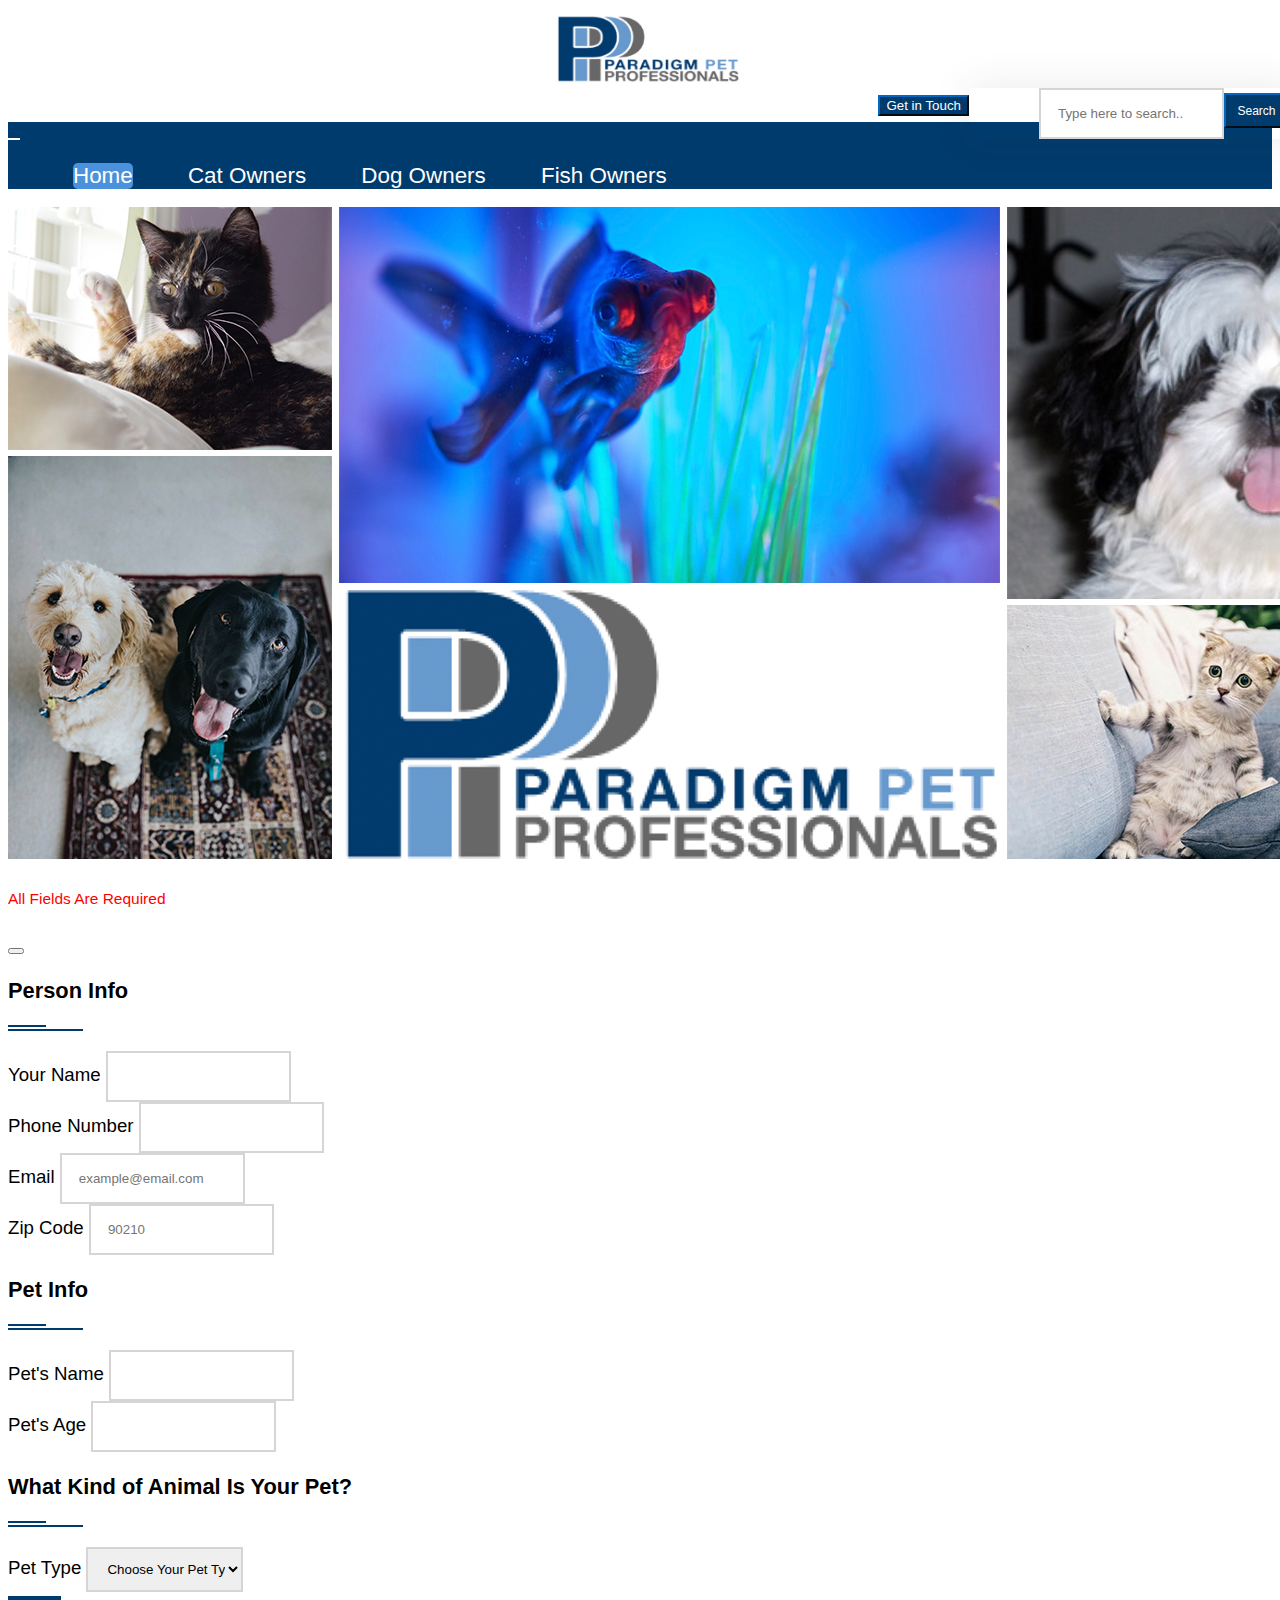
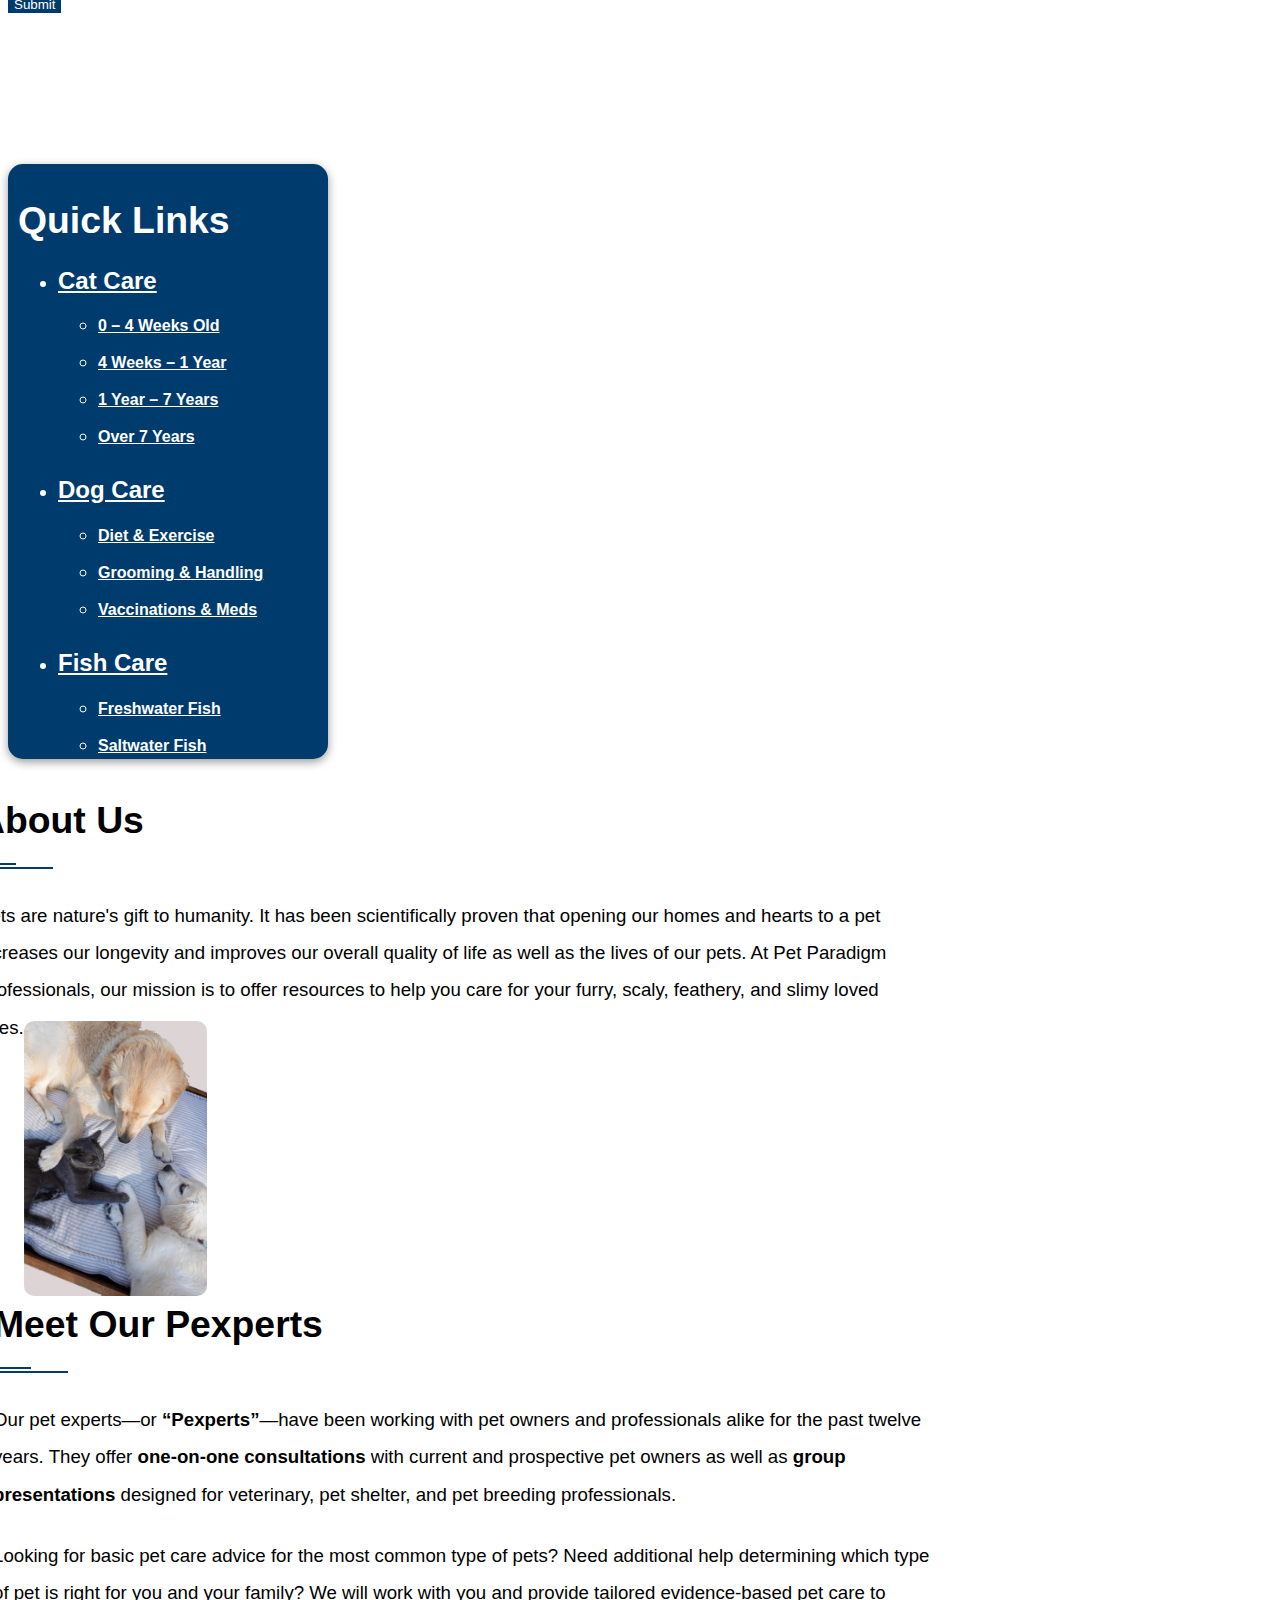
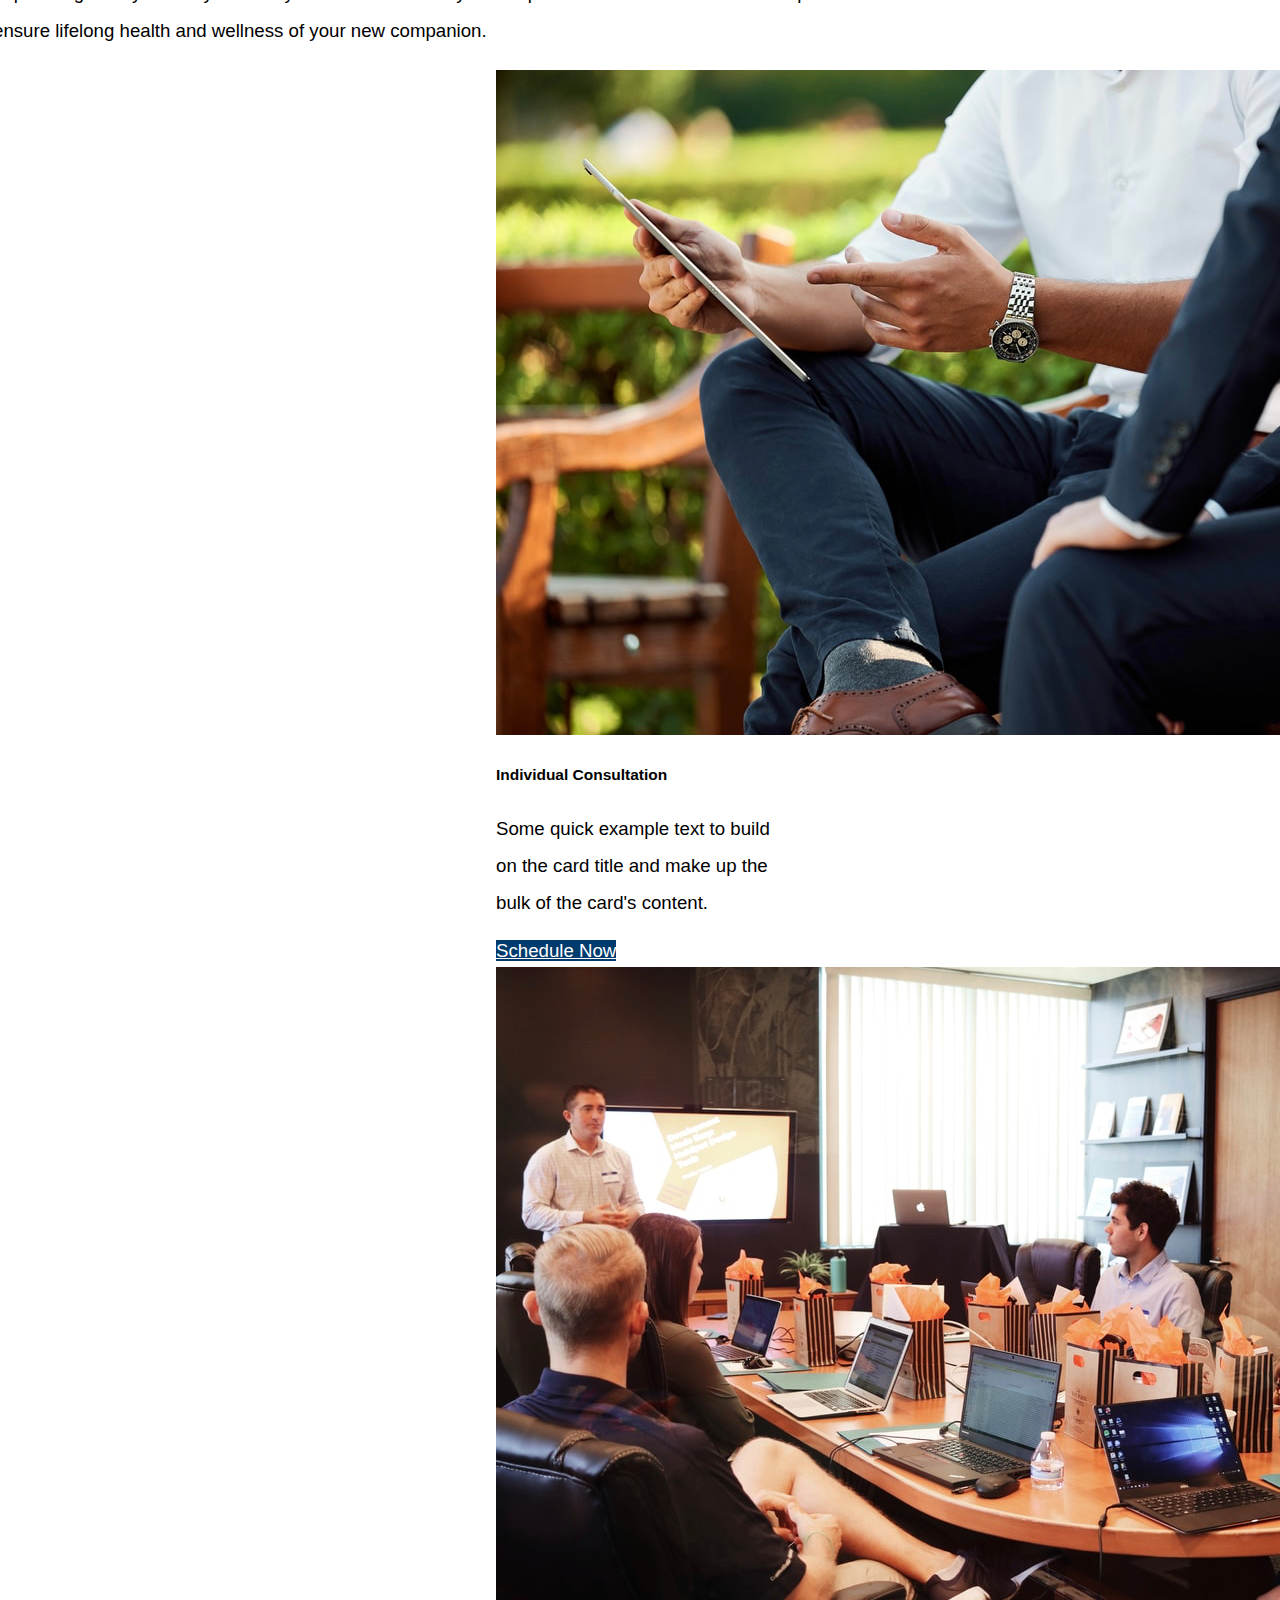
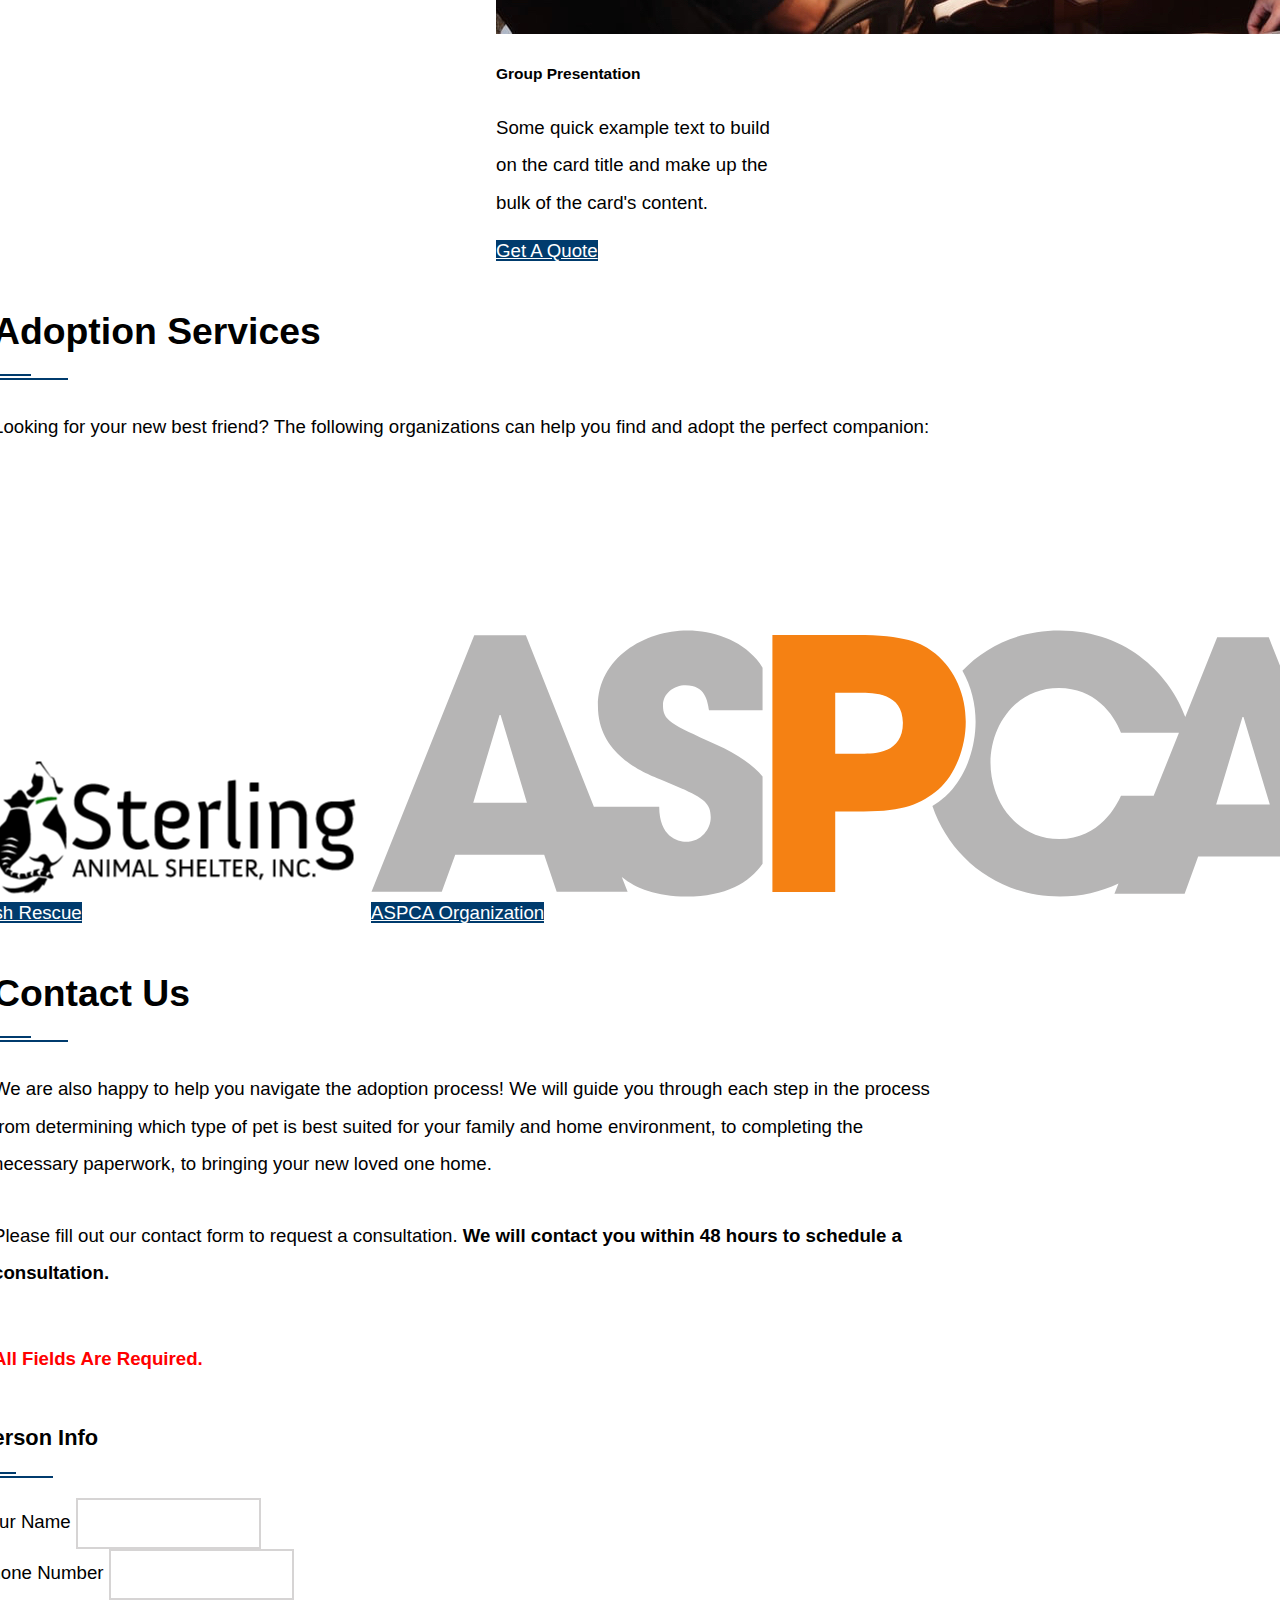
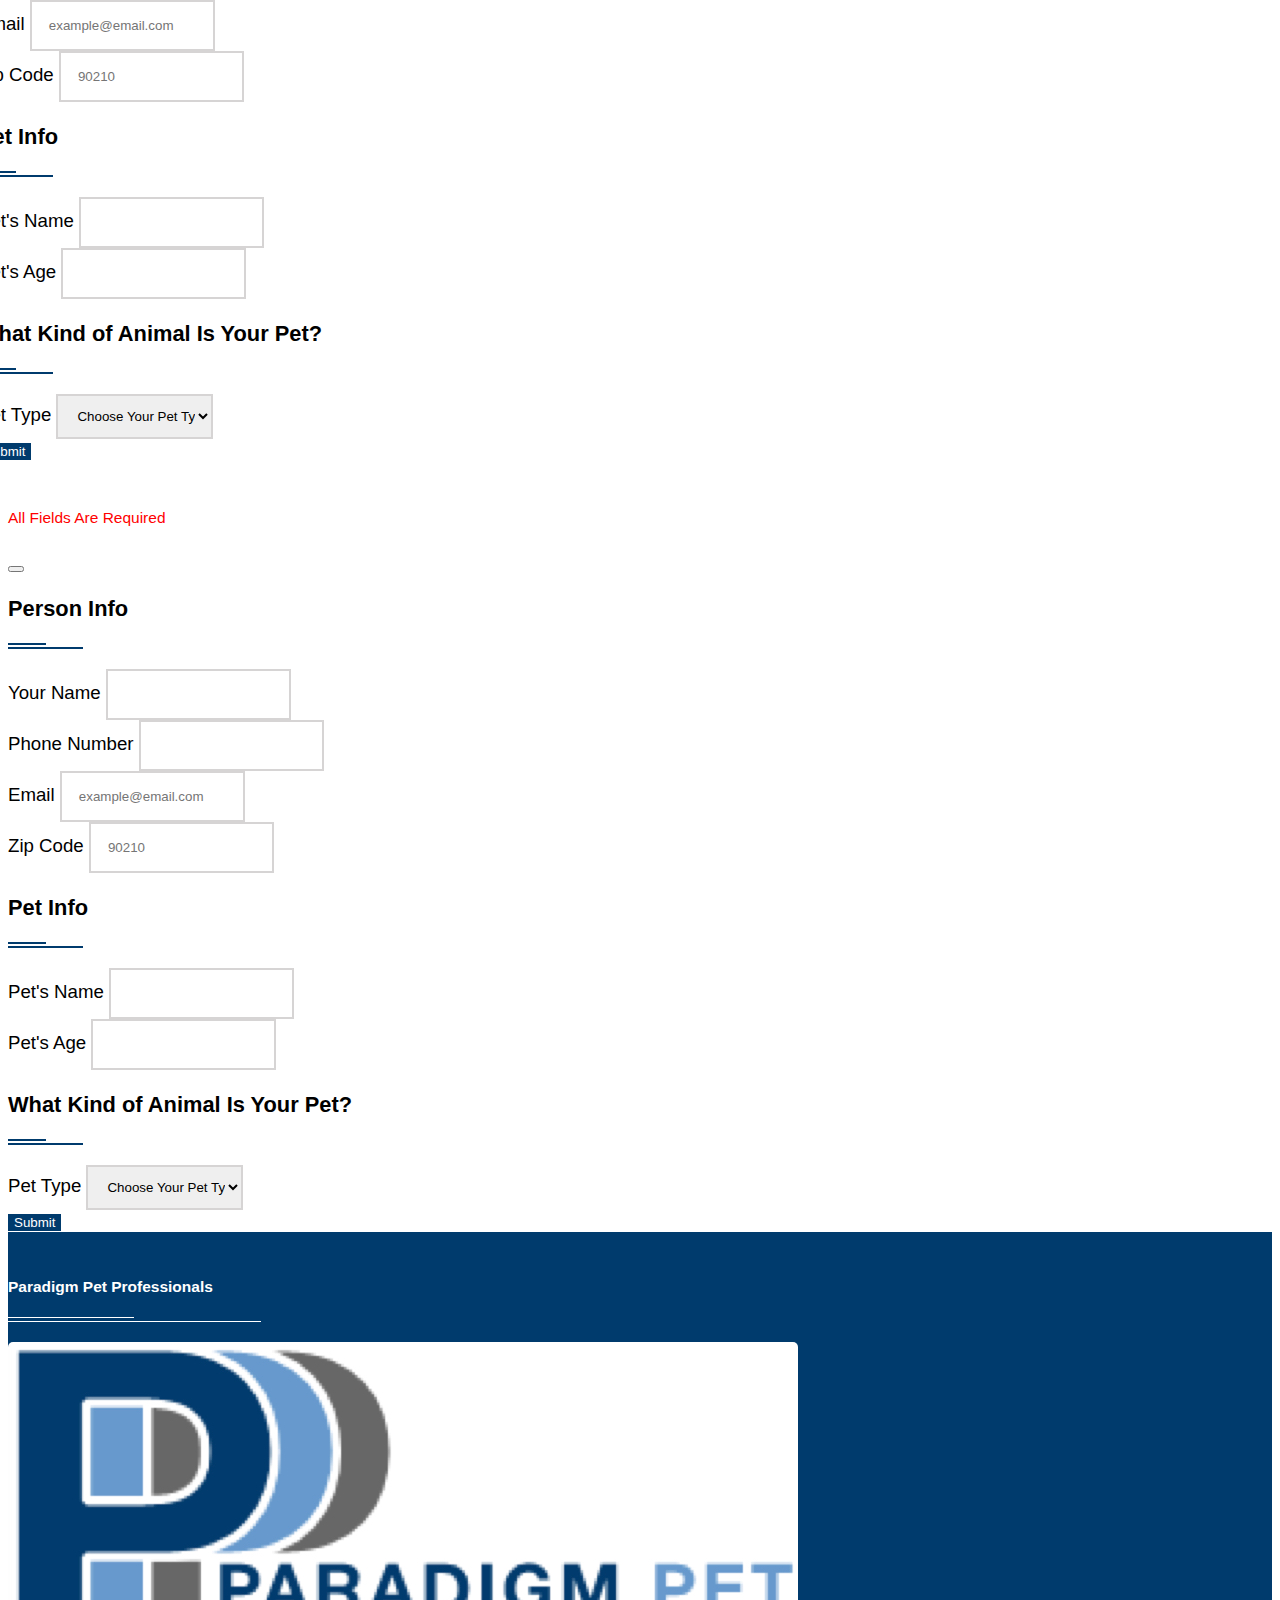
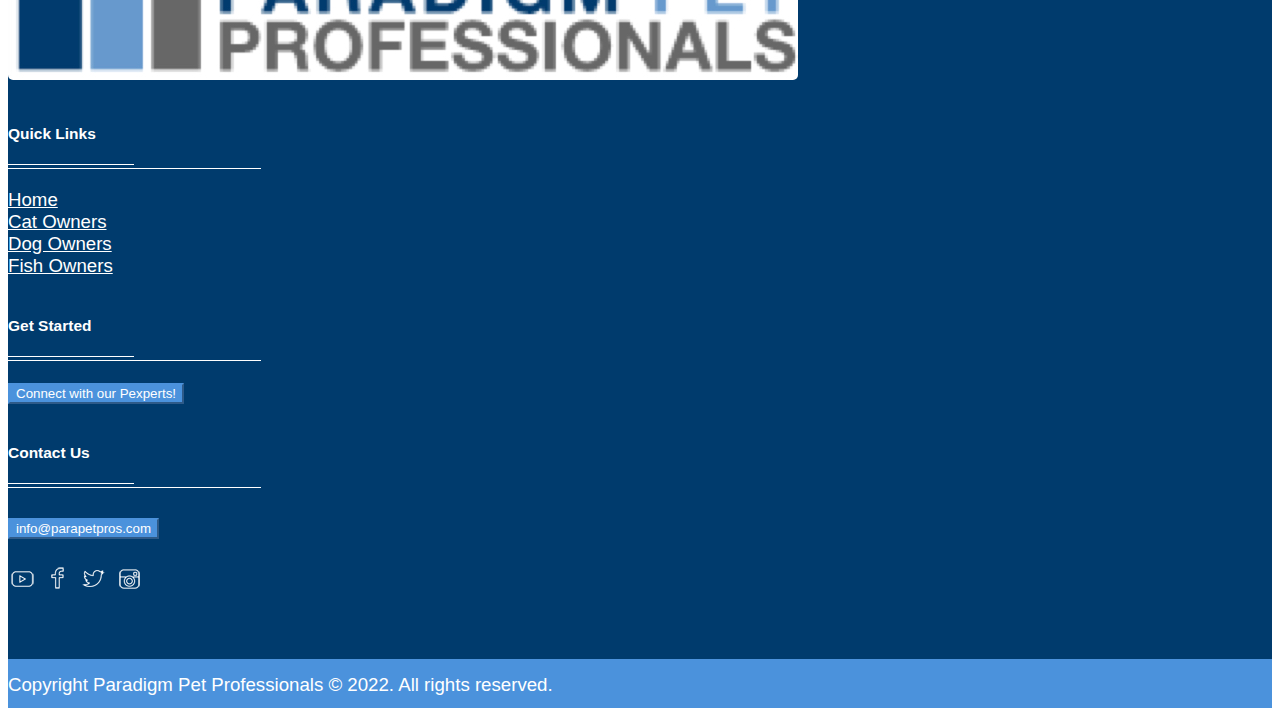
==== commit 8ce526db: "formatted pages to fit xl" ====
--- a/index.html
+++ b/index.html
@@ -135,8 +135,8 @@
 
     <main class="container-fluid">
         <div class="row g-0">
-            <div class="col-2"></div>
-            <div class="col-2 col-xl-1 d-flex" id="sideNavPadding">
+            <div class="col-lg-1"></div>
+            <div class="col-2 col-lg-1 d-flex" id="sideNavPadding">
                 <div class="navigationSecondary">
                     <h1>Quick Links</h1>
                     <ul>
@@ -167,11 +167,11 @@
                     </ul>
                 </div>
             </div>
-            <div class="col-xxl-8 col-xl-10 col-sm-12">
+            <div class="col-xxl-8 col-lg-10 col-sm-12">
                 <section id="aboutSection">
                     <div class="row">
-                        <div class="col-xl-1"></div>
-                        <div class="col-xl-8 col-sm-12">
+                        <div class="col-xl-2"></div>
+                        <div class="col-xl-9 col-sm-12">
                             <div class="row">
                                 <div class="col-lg-8 col-sm-12">
                                     <h1 class="widget-title darkBlue">About Us<span></span></h1>
@@ -182,13 +182,13 @@
                                 </div>
                             </div>
                         </div>
-                        <div class="col-xl-2"></div>
+                        <div class="col-xl-1"></div>
                     </div>
                 </section>
                 <section id="pexpertSection">
                     <div class="row">
-                        <div class="col-xl-1"></div>
-                        <div class="col-xl-8 col-sm-12">
+                        <div class="col-xl-2"></div>
+                        <div class="col-xl-9 col-sm-12">
                             <h1 class="widget-title darkBlue">Meet Our Pexperts<span></span></h1>
                             <p class="paragraphHeadingGutter">Our pet experts—or <strong>“Pexperts”</strong>—have been working with pet owners and professionals alike for the past twelve years. 
                                 They offer <strong>one-on-one consultations</strong> with current and prospective pet owners as well as <strong>group presentations</strong> designed for veterinary, 
@@ -197,13 +197,13 @@
                                 Need additional help determining which type of pet is right for you and your family? 
                                 We will work with you and provide tailored evidence-based pet care to ensure lifelong health and wellness of your new companion.</p>
                         </div>
-                        <div class="col-xl-2"></div>
-                    </div>
-                    <div class="row">
-                        <div class="col-xl-1"></div>
-                        <div class="col-xl-8 col-sm-12">
+                        <div class="col-xl-1"></div>
+                    </div>
+                    <div class="row">
+                        <div class="col-xl-2"></div>
+                        <div class="col-xl-9 col-sm-12">
                             <div class="row" id="cardRow">
-                                <div class="col-lg-6 col-xs-6">
+                                <div class="col-lg-6 col-md-6 col-12">
                                     <div class="card" style="width: 18rem;">
                                         <img src="/img/homePage/ipadWatch.jpg" class="card-img-top" alt="Individual Consultations">
                                         <div class="card-body">
@@ -213,7 +213,7 @@
                                         </div>
                                     </div>
                                 </div>
-                                <div class="col-lg-6 col-xs-6">
+                                <div class="col-lg-6 col-md-6 col-12">
                                     <div class="card" style="width: 18rem;">
                                         <img src="/img/homePage/conferenceRoom.jpg" class="card-img-top" alt="Group Consultations">
                                             <div class="card-body">
@@ -225,17 +225,17 @@
                                 </div>
                             </div>
                         </div>
-                        <div class="col-xl-2"></div>
+                        <div class="col-xl-1"></div>
                     </div>
                 </section>
                 <section id="adoptionSection">
                     <div class="row">
-                        <div class="col-xl-1"></div>
-                        <div class="col-xl-8 col-sm-12">
+                        <div class="col-xl-2"></div>
+                        <div class="col-xl-9 col-sm-12">
                             <h1 class="widget-title darkBlue">Adoption Services<span></span></h1>
                             <p class="paragraphHeadingGutter">Looking for your new best friend? The following organizations can help you find and adopt the perfect companion:</p>
                         </div>
-                        <div class="col-xl-2"></div>
+                        <div class="col-xl-1"></div>
                     </div>
                     <div class="row">
                         <div class="col-sm-12">
@@ -292,17 +292,17 @@
                 </section>
                 <section id="contactSection">
                     <div class="row">
-                        <div class="col-xl-1"></div>
-                        <div class="col-xl-8 col-sm-12">
+                        <div class="col-xl-2"></div>
+                        <div class="col-xl-9 col-sm-12">
                             <h1 class="widget-title darkBlue">Contact Us<span></span></h1>
                             <p class="paragraphHeadingGutter">We are also happy to help you navigate the adoption process! We will guide you through each step in the process from determining which type of pet is best suited for your family and home environment, to completing the necessary paperwork, to bringing your new loved one home. </p>
                             <p>Please fill out our contact form to request a consultation. <strong>We will contact you within 48 hours to schedule a consultation.</strong></p>
                             <p id="required">All Fields Are Required.</p>
                         </div>
-                        <div class="col-xl-2"></div>
-                    </div>
-                    <div class="row">
-                        <div class="col-xl-1"></div>
+                        <div class="col-xl-1"></div>
+                    </div>
+                    <div class="row">
+                        <div class="col-xl-2"></div>
                         <div class="col-xl-8 col-sm-12">
                             <form class="formMain row" id="pexpertForm">
                                 <div class="mb-3 col-md-12" id="humanSection">
@@ -356,7 +356,7 @@
                                 <button type="submit" class="btn pexpertCardButton">Submit</button>
                             </form>
                         </div>
-                        <div class="col-xl-2"></div>
+                        <div class="col-xl-1"></div>
                     </div>
                 </section>
             </div>
@@ -432,13 +432,13 @@
         <div class="main-footer widgets-dark typo-light">
             <div class="container">
                 <div class="row">
-                    <div class="col-xs-12 col-sm-6 col-md-3">
+                    <div class="col-12 col-sm-6 col-md-3">
                         <div class="widget subscribe no-box">
                             <h5 class="widget-title">Paradigm Pet Professionals<span></span></h5>
                             <img class="img-fluid" src="/img/logo/logoFull.jpg" id="footerLogo">
                         </div>
                     </div>
-                    <div class="col-xs-12 col-sm-6 col-md-3">
+                    <div class="col-12 col-sm-6 col-md-3">
                         <div class="widget no-box">
                             <h5 class="widget-title">Quick Links<span></span></h5>
                             <ul class="thumbnail-widget">
@@ -449,13 +449,13 @@
                             </ul>
                         </div>
                     </div>
-                    <div class="col-xs-12 col-sm-6 col-md-3">
+                    <div class="col-12 col-sm-6 col-md-3">
                         <div class="widget no-box">
                             <h5 class="widget-title">Get Started<span></span></h5>
                             <button class="btn footerButton" data-bs-toggle="modal" data-bs-target="#pexpertFormModal">Connect with our Pexperts!</button>
                         </div>
                     </div>
-                    <div class="col-xs-12 col-sm-6 col-md-3">
+                    <div class="col-12 col-sm-6 col-md-3">
                         <div class="widget no-box">
                             <h5 class="widget-title">Contact Us<span></span></h5>
                             <p><a href="mailto:info@parapetpros.com" class="whiteLink" title="Paradigm Pet Professionals" target="_blank"><button class="btn footerButton">info@parapetpros.com</button></a></p>
--- a/css/style.css
+++ b/css/style.css
@@ -6,7 +6,7 @@
 
 p {
     line-height: 2;
-    max-width: 950px;
+    max-width: 950px !important;
 }
 
 section {
@@ -607,9 +607,6 @@
 }
 
 @media (min-width: 501px) and (max-width: 768px) {
-    .container {
-        width: 750px;
-    }
     .headerTop {
         height: fit-content;
     }
@@ -642,9 +639,6 @@
 }
 
 @media (min-width: 769px) and (max-width: 992px) {
-    .container {
-        width: 970px;
-    }
     .navigationSecondary {
         display: none;
     }
@@ -674,9 +668,6 @@
 }
 
 @media (min-width: 993px) and (max-width: 1200px) {
-    .container {
-        width: 1170px;
-    }
     .flexCards {
         display: flex;
         align-items: flex-end;
@@ -701,9 +692,9 @@
         width: 100%;
         background-size: contain;
     }
-    .navigationSecondary {
-        display: none;
-    }
+    /* .navigationSecondary {
+        display: none;
+    } */
     #navigationSecondaryTestingPage {
         display: none;
     }
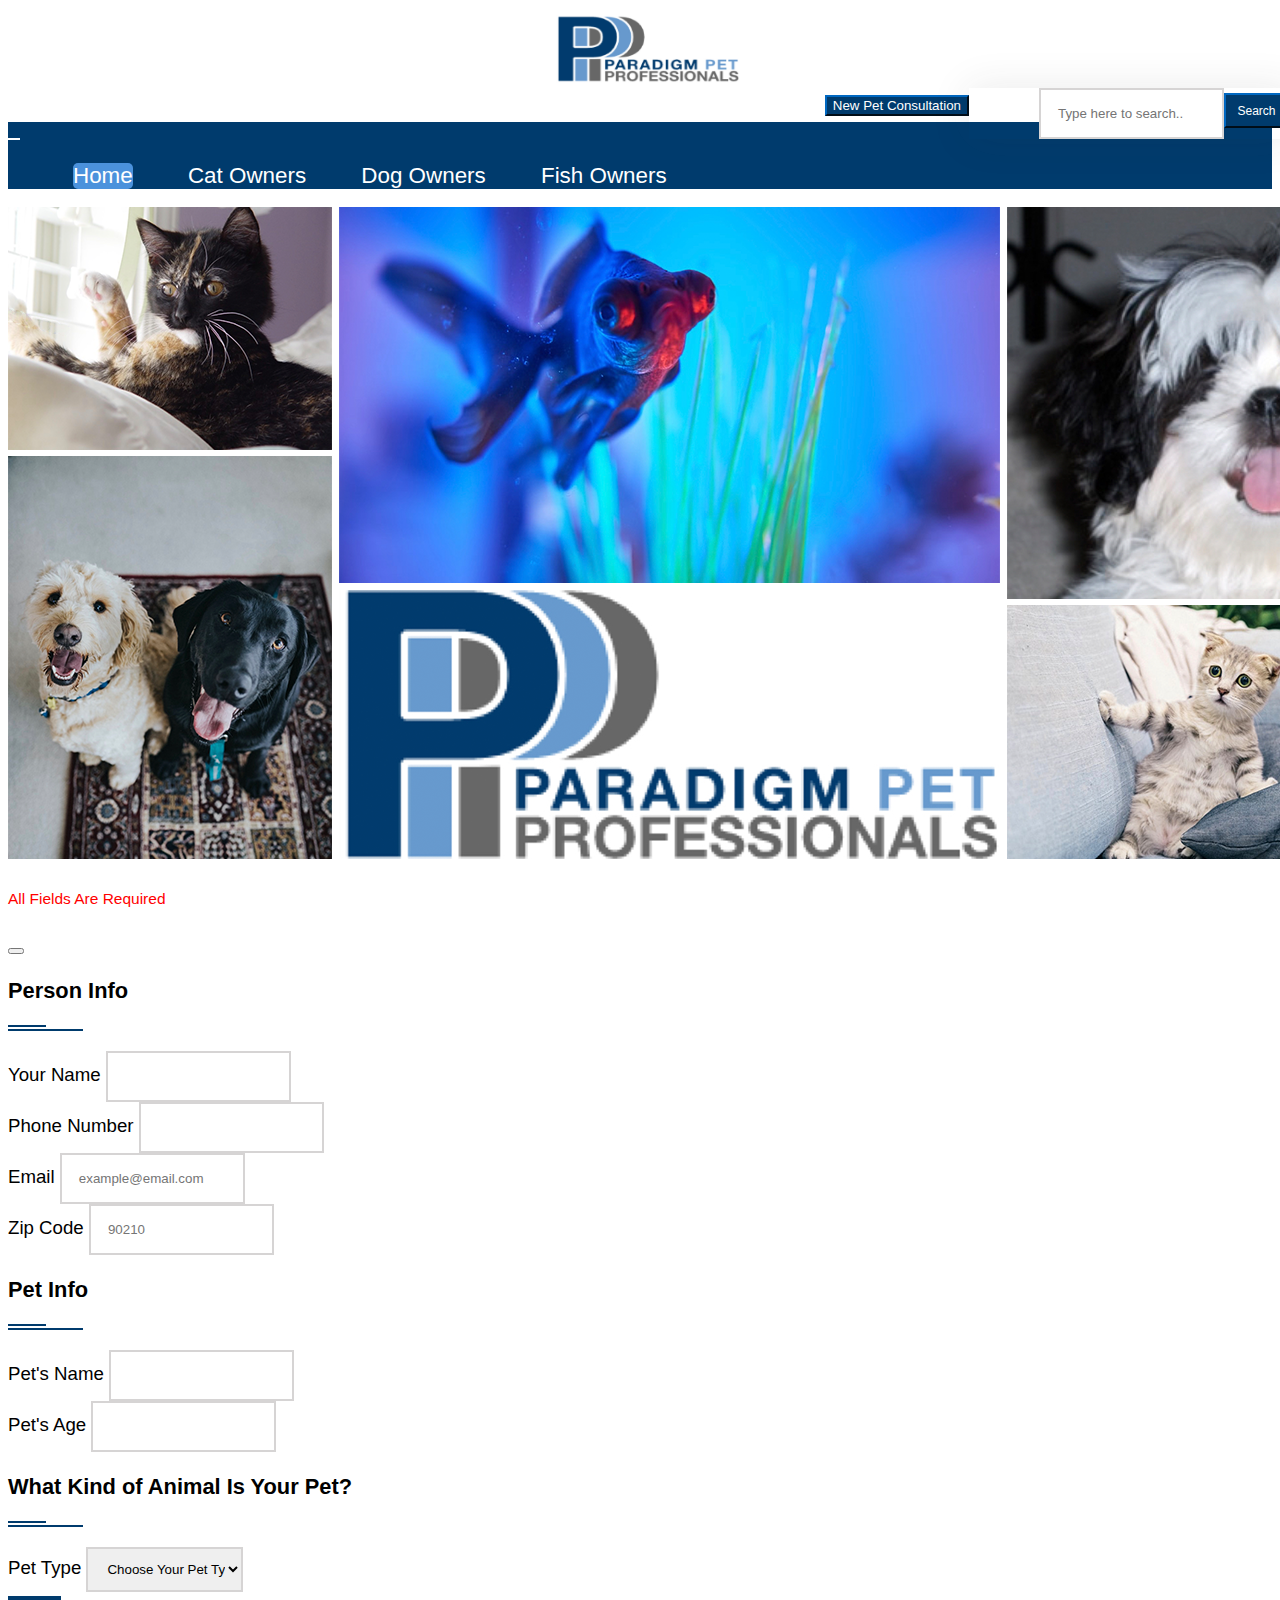
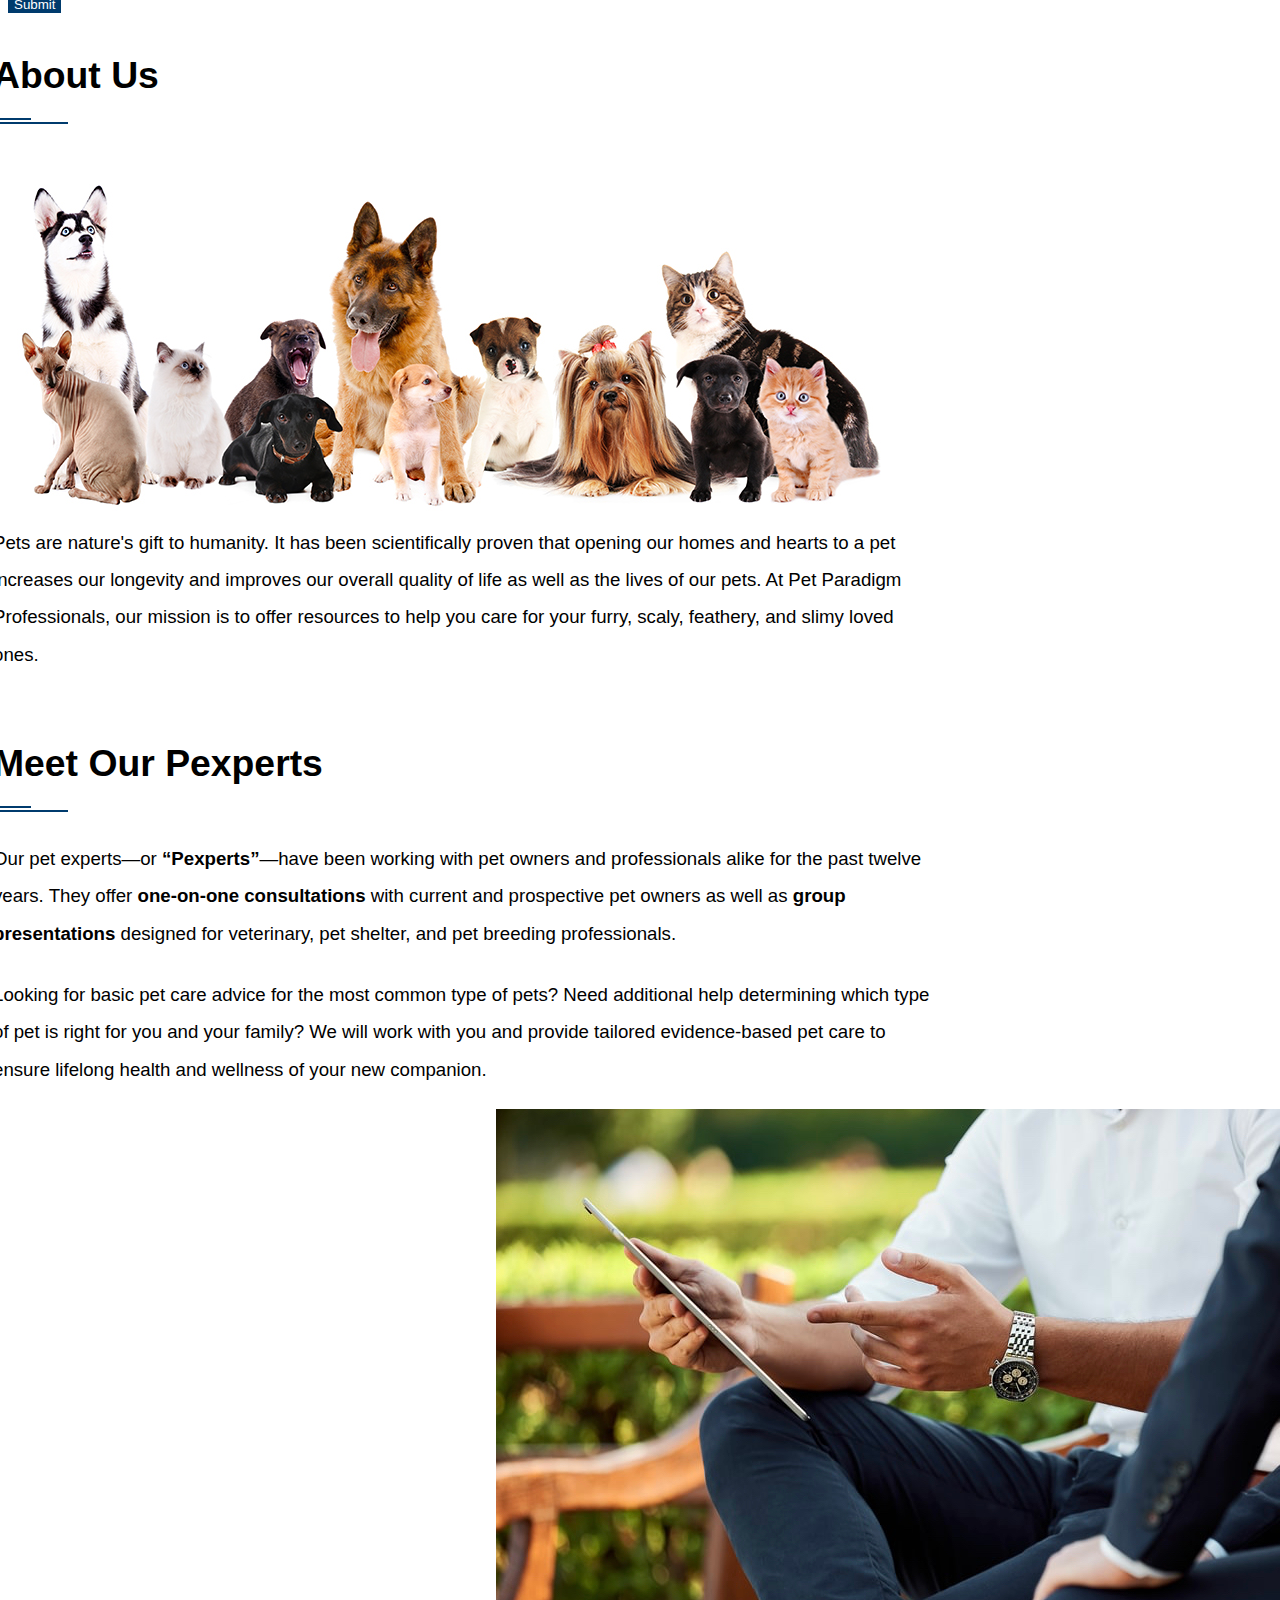
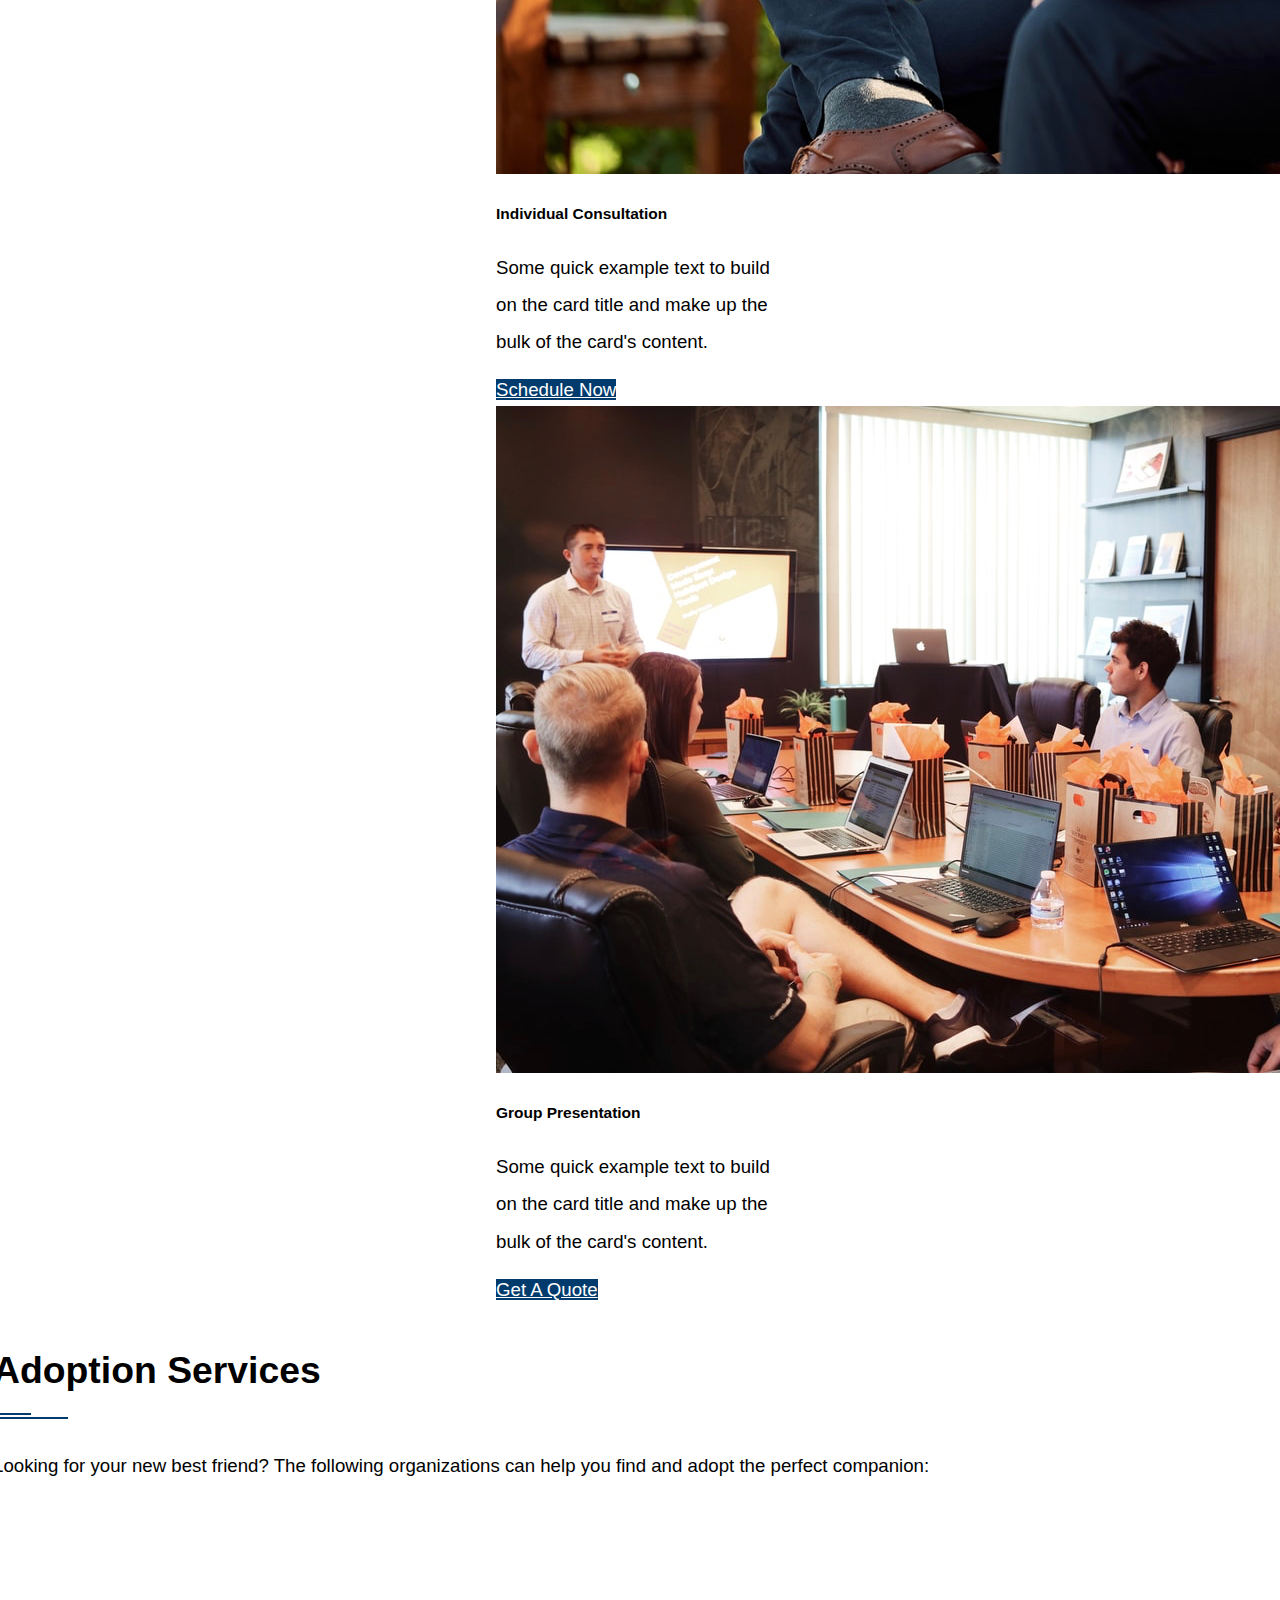
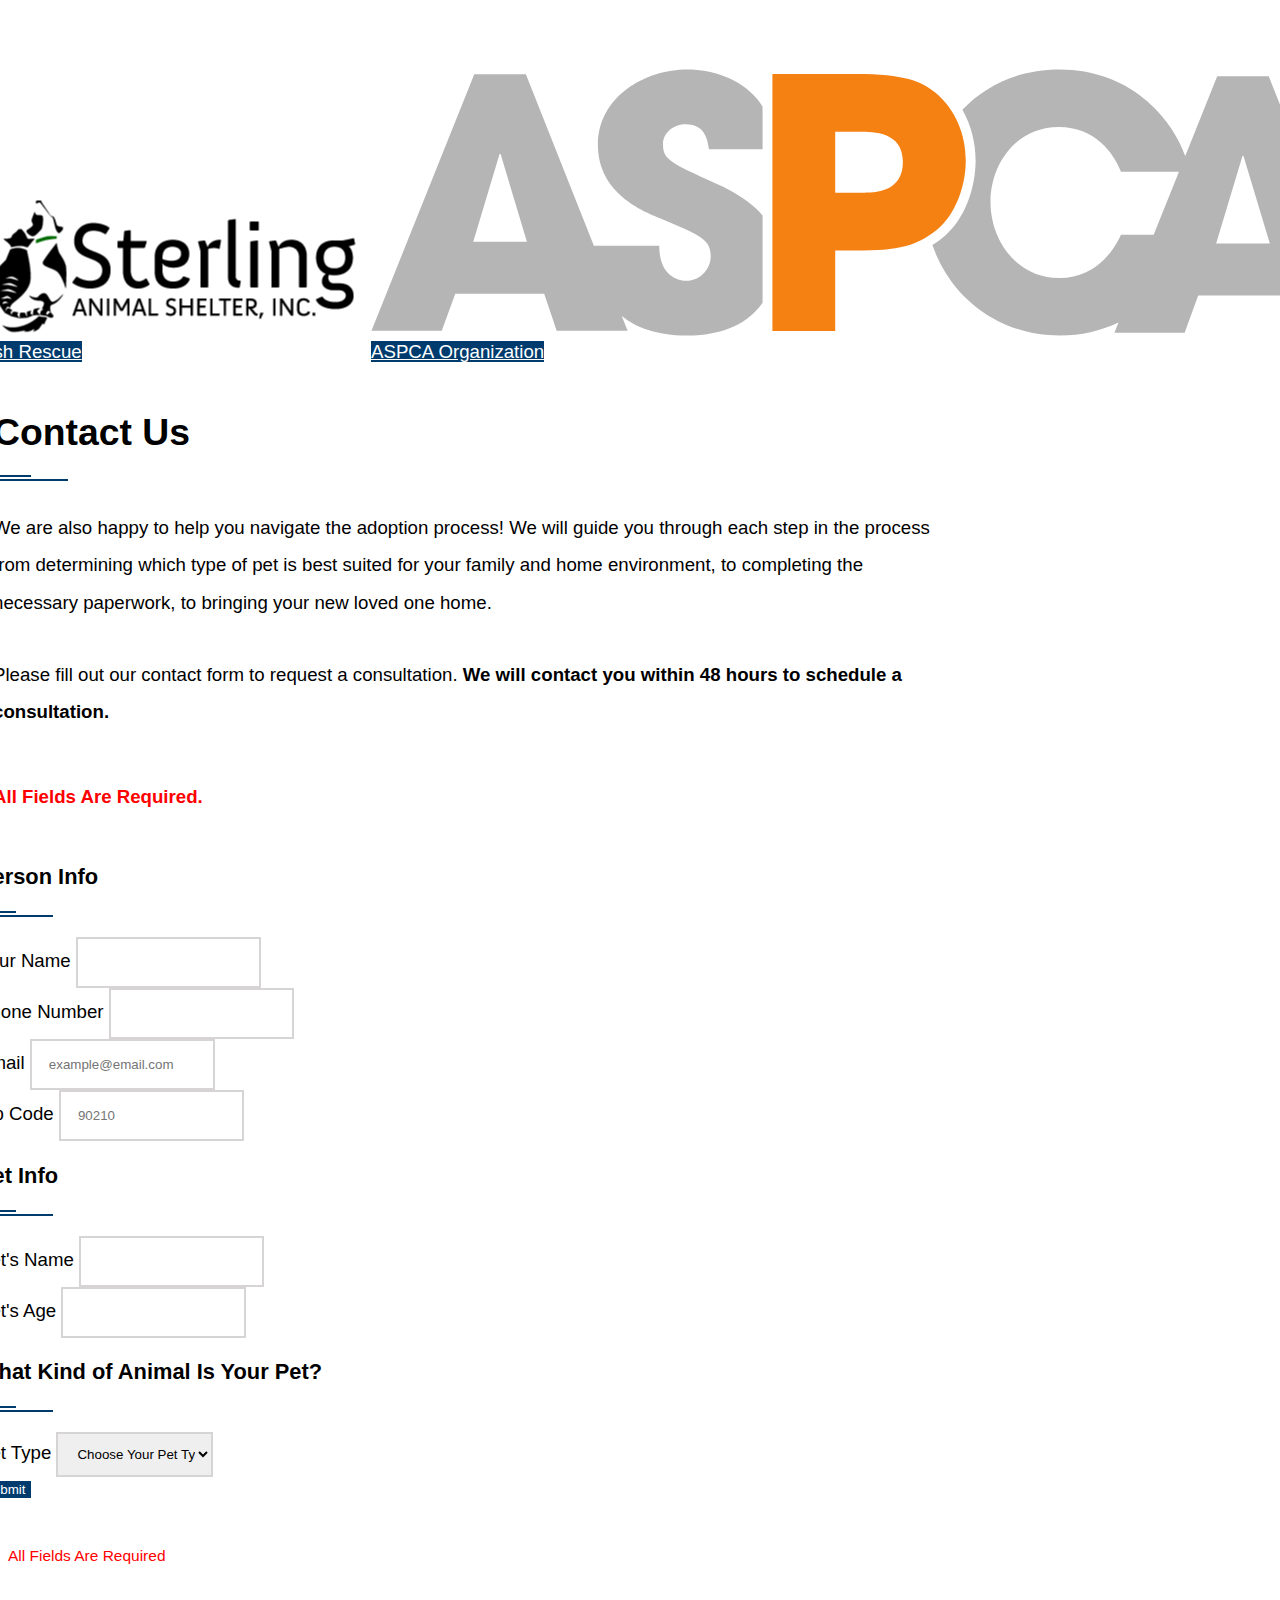
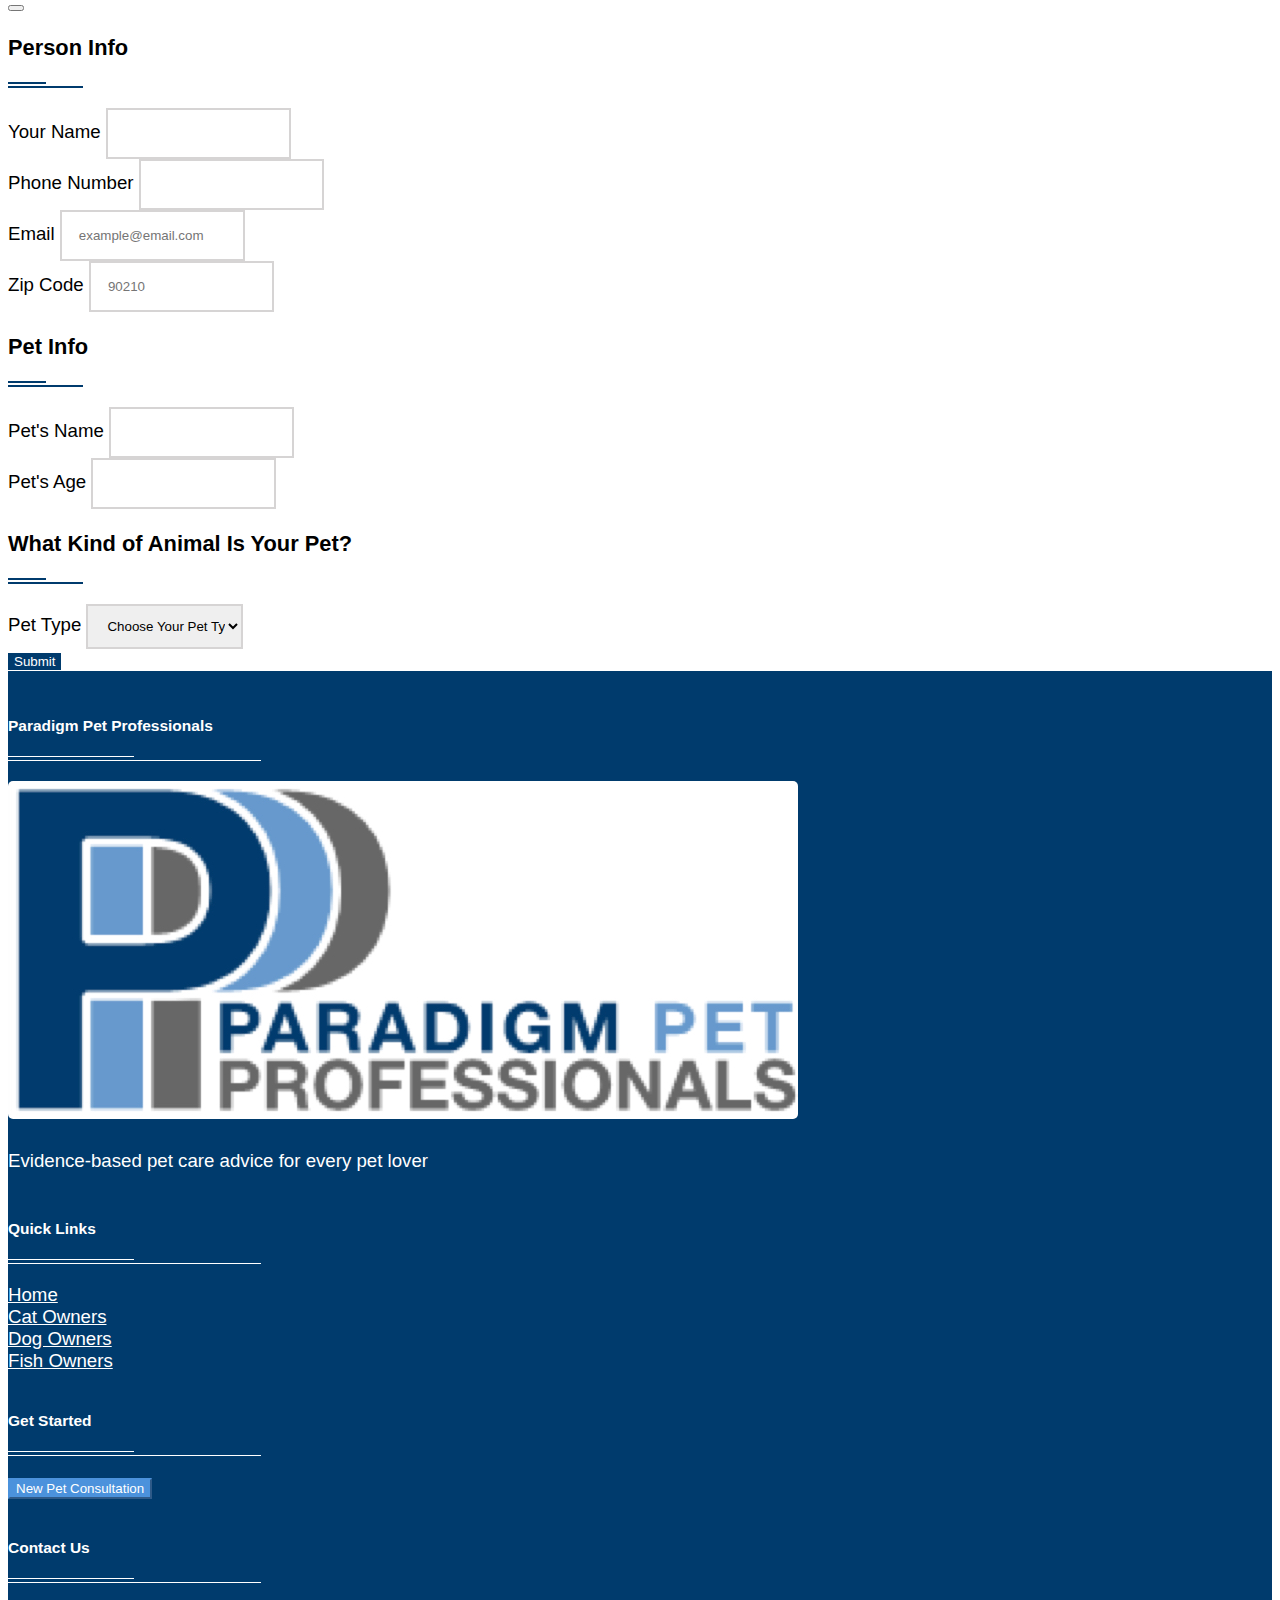
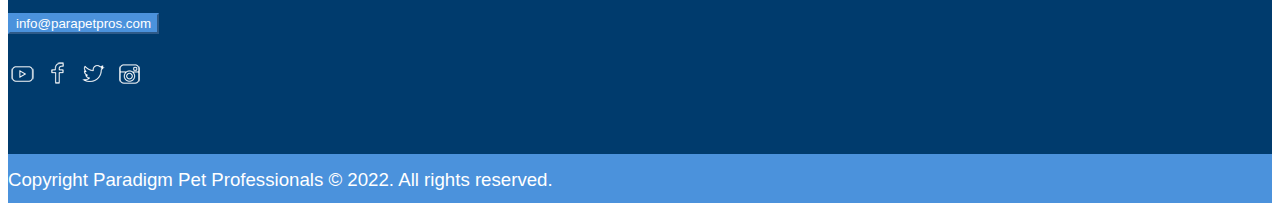
==== commit d89fb461: "saving changes so i can go; idk what i did righ tnow" ====
--- a/index.html
+++ b/index.html
@@ -4,7 +4,7 @@
     <meta charset="UTF-8">
     <meta name="viewport" content="width=device-width, initial-scale=1.0">
 
-    <title>Paradigm Pet Professionals</title>
+    <title>Paradigm Pet Professionals | Evidence-based pet care advice for every pet lover</title>
 
     <link rel="stylesheet" href="css/style.css">
     <link href="https://cdn.jsdelivr.net/npm/bootstrap@5.0.2/dist/css/bootstrap.min.css" rel="stylesheet" integrity="sha384-EVSTQN3/azprG1Anm3QDgpJLIm9Nao0Yz1ztcQTwFspd3yD65VohhpuuCOmLASjC" crossorigin="anonymous">
@@ -23,11 +23,11 @@
                 <div class="col-lg-6 col-sm-12">
                     <div class="row d-flex">
                         <div class="col-sm-12">
-                            <div class="search"> <i class="fa fa-search"></i> <input type="text" class="form-control" placeholder="Type here to search.."> <button class="btn contactButton">Search</button> </div>
+                            <div class="search"> <i class="fa fa-search"></i> <input type="text" class="form-control" placeholder="Type here to search.."> <button class="btn contactButton shadow-none">Search</button> </div>
                         </div>
                         <div class="col-sm-12">
                             <div class="contactFlex">
-                                <button class="btn contactButton" data-bs-toggle="modal" data-bs-target="#pexpertFormModal-Header">Get in Touch</button>
+                                <button class="btn contactButton shadow-none" data-bs-toggle="modal" data-bs-target="#pexpertFormModal-Header">New Pet Consultation</button>
                             </div>
                         </div>
                     </div>
@@ -43,7 +43,7 @@
               <div class="collapse navbar-collapse" id="navbarText">
                 <ul class="navbar-nav mx-auto mb-2 mb-lg-0">
                   <li class="nav-item">
-                    <a class="nav-link active" aria-current="page" href="index.html">Home</a>
+                    <a class="nav-link activeNav" aria-current="page" href="index.html">Home</a>
                   </li>
                   <li class="nav-item">
                     <a class="nav-link" href="cats.html">Cat Owners</a>
@@ -170,25 +170,27 @@
             <div class="col-xxl-8 col-lg-10 col-sm-12">
                 <section id="aboutSection">
                     <div class="row">
-                        <div class="col-xl-2"></div>
-                        <div class="col-xl-9 col-sm-12">
-                            <div class="row">
-                                <div class="col-lg-8 col-sm-12">
+                        <div class="col-xl-1"></div>
+                        <div class="col-xl-8 col-sm-12">
+                            <!-- <div class="row"> -->
+                                <!-- <div class="col-lg-8 col-sm-12"> -->
+                                    
                                     <h1 class="widget-title darkBlue">About Us<span></span></h1>
+                                    <img src="/img/homePage/pets900x367.jpg" alt="Cute pets" class="img-fluid" id="aboutImage">
                                     <p class="paragraphHeadingGutter aboutText">Pets are nature's gift to humanity. It has been scientifically proven that opening our homes and hearts to a pet increases our longevity and improves our overall quality of life as well as the lives of our pets. At Pet Paradigm Professionals, our mission is to offer resources to help you care for your furry, scaly, feathery, and slimy loved ones.</p>
-                                </div>
-                                <div class="col-lg-4 col-sm-12 d-flex justify-content-center align-items-center">
-                                    <img src="/img/homePage/dogsAndCat.jpg" alt="Photo by Alexandra Bilham from Pexels" class="img-fluid" id="aboutImage">
-                                </div>
-                            </div>
+                                <!-- </div> -->
+                                <!-- <div class="col-lg-8 col-sm-12 d-flex justify-content-center align-items-center"> -->
+                                    
+                                <!-- </div> -->
+                            <!-- </div> -->
                         </div>
                         <div class="col-xl-1"></div>
                     </div>
                 </section>
                 <section id="pexpertSection">
                     <div class="row">
-                        <div class="col-xl-2"></div>
-                        <div class="col-xl-9 col-sm-12">
+                        <div class="col-xl-1"></div>
+                        <div class="col-xl-8 col-sm-12">
                             <h1 class="widget-title darkBlue">Meet Our Pexperts<span></span></h1>
                             <p class="paragraphHeadingGutter">Our pet experts—or <strong>“Pexperts”</strong>—have been working with pet owners and professionals alike for the past twelve years. 
                                 They offer <strong>one-on-one consultations</strong> with current and prospective pet owners as well as <strong>group presentations</strong> designed for veterinary, 
@@ -197,11 +199,11 @@
                                 Need additional help determining which type of pet is right for you and your family? 
                                 We will work with you and provide tailored evidence-based pet care to ensure lifelong health and wellness of your new companion.</p>
                         </div>
-                        <div class="col-xl-1"></div>
-                    </div>
-                    <div class="row">
-                        <div class="col-xl-2"></div>
-                        <div class="col-xl-9 col-sm-12">
+                        <!-- <div class="col-xl-1"></div> -->
+                    </div>
+                    <div class="row">
+                        <div class="col-xl-1"></div>
+                        <div class="col-xl-8 col-sm-12">
                             <div class="row" id="cardRow">
                                 <div class="col-lg-6 col-md-6 col-12">
                                     <div class="card" style="width: 18rem;">
@@ -225,17 +227,17 @@
                                 </div>
                             </div>
                         </div>
-                        <div class="col-xl-1"></div>
+                        <!-- <div class="col-xl-1"></div> -->
                     </div>
                 </section>
                 <section id="adoptionSection">
                     <div class="row">
-                        <div class="col-xl-2"></div>
-                        <div class="col-xl-9 col-sm-12">
+                        <div class="col-xl-1"></div>
+                        <div class="col-xl-8 col-sm-12">
                             <h1 class="widget-title darkBlue">Adoption Services<span></span></h1>
                             <p class="paragraphHeadingGutter">Looking for your new best friend? The following organizations can help you find and adopt the perfect companion:</p>
                         </div>
-                        <div class="col-xl-1"></div>
+                        <!-- <div class="col-xl-1"></div> -->
                     </div>
                     <div class="row">
                         <div class="col-sm-12">
@@ -292,18 +294,18 @@
                 </section>
                 <section id="contactSection">
                     <div class="row">
-                        <div class="col-xl-2"></div>
-                        <div class="col-xl-9 col-sm-12">
+                        <div class="col-xl-1"></div>
+                        <div class="col-xl-8 col-sm-12">
                             <h1 class="widget-title darkBlue">Contact Us<span></span></h1>
                             <p class="paragraphHeadingGutter">We are also happy to help you navigate the adoption process! We will guide you through each step in the process from determining which type of pet is best suited for your family and home environment, to completing the necessary paperwork, to bringing your new loved one home. </p>
                             <p>Please fill out our contact form to request a consultation. <strong>We will contact you within 48 hours to schedule a consultation.</strong></p>
                             <p id="required">All Fields Are Required.</p>
                         </div>
-                        <div class="col-xl-1"></div>
-                    </div>
-                    <div class="row">
-                        <div class="col-xl-2"></div>
-                        <div class="col-xl-8 col-sm-12">
+                        <!-- <div class="col-xl-1"></div> -->
+                    </div>
+                    <div class="row">
+                        <div class="col-xl-1"></div>
+                        <div class="col-xl-9 col-sm-12">
                             <form class="formMain row" id="pexpertForm">
                                 <div class="mb-3 col-md-12" id="humanSection">
                                     <h3 class="widget-title darkBlue">Person Info<span></span></h3>
@@ -356,7 +358,7 @@
                                 <button type="submit" class="btn pexpertCardButton">Submit</button>
                             </form>
                         </div>
-                        <div class="col-xl-1"></div>
+                        <!-- <div class="col-xl-1"></div> -->
                     </div>
                 </section>
             </div>
@@ -436,6 +438,7 @@
                         <div class="widget subscribe no-box">
                             <h5 class="widget-title">Paradigm Pet Professionals<span></span></h5>
                             <img class="img-fluid" src="/img/logo/logoFull.jpg" id="footerLogo">
+                            <p>Evidence-based pet care advice for every pet lover</p>
                         </div>
                     </div>
                     <div class="col-12 col-sm-6 col-md-3">
@@ -452,13 +455,13 @@
                     <div class="col-12 col-sm-6 col-md-3">
                         <div class="widget no-box">
                             <h5 class="widget-title">Get Started<span></span></h5>
-                            <button class="btn footerButton" data-bs-toggle="modal" data-bs-target="#pexpertFormModal">Connect with our Pexperts!</button>
+                            <button class="btn footerButton shadow-none" data-bs-toggle="modal" data-bs-target="#pexpertFormModal">New Pet Consultation</button>
                         </div>
                     </div>
                     <div class="col-12 col-sm-6 col-md-3">
                         <div class="widget no-box">
                             <h5 class="widget-title">Contact Us<span></span></h5>
-                            <p><a href="mailto:info@parapetpros.com" class="whiteLink" title="Paradigm Pet Professionals" target="_blank"><button class="btn footerButton">info@parapetpros.com</button></a></p>
+                            <p><a href="mailto:info@parapetpros.com" class="whiteLink" title="Paradigm Pet Professionals" target="_blank"><button class="btn footerButton shadow-none">info@parapetpros.com</button></a></p>
                             <ul class="social-footer2">
                                 <li class=""><a title="youtube" target="_blank" href="https://youtube.com"><img alt="youtube" width="30" height="30" src="[data-uri]"></a></li>
                                 <li class=""><a href="https://www.facebook.com/" target="_blank" title="Facebook"><img alt="Facebook" width="30" height="30" src="[data-uri]"></a></li>
--- a/css/style.css
+++ b/css/style.css
@@ -168,7 +168,7 @@
     color: #fff;
 }
 
-.active {
+.activeNav {
     background-color: #4b92dc;
     display: inline-block;
     height: 100%;
@@ -271,8 +271,8 @@
 }
 
 #aboutImage {
-    max-width: 275px;
-    transform: rotate(90deg);
+    /* max-width: 275px; */
+    /* transform: rotate(90deg); */
     border-radius: 10px;
 }
 
@@ -348,7 +348,7 @@
     border: 2px solid #003b6d;
 }
 
-/* Cat Page */
+/* ------------------------------ Cat Page ------------------------------ */
 /* Carousel */
 .customCarousel {
     max-height: 750px;
@@ -359,6 +359,30 @@
 
 .carousel-item img {
     border-radius: 15px;
+}
+
+/* ------------------------------ Fish Page ------------------------------ */
+/* Image Section */
+.fishImages img {
+    border-radius: 5px;
+    box-shadow: rgba(0, 0, 0, 0.25) 0px 54px 55px, rgba(0, 0, 0, 0.12) 0px -12px 30px, rgba(0, 0, 0, 0.12) 0px 4px 6px, rgba(0, 0, 0, 0.17) 0px 12px 13px, rgba(0, 0, 0, 0.09) 0px -3px 5px;
+    max-height: 375px;
+    width: 300px;
+    /* margin: 10px; */
+}
+
+#aquaticWikiCardHeader {
+    background-color: #4b92dc;
+    color: #fff;
+}
+
+#aquaticWikiCard {
+    box-shadow: rgba(0, 0, 0, 0.25) 0px 54px 55px, rgba(0, 0, 0, 0.12) 0px -12px 30px, rgba(0, 0, 0, 0.12) 0px 4px 6px, rgba(0, 0, 0, 0.17) 0px 12px 13px, rgba(0, 0, 0, 0.09) 0px -3px 5px;
+}
+
+#cardItemShadow {
+    box-shadow: rgba(0, 0, 0, 0.25) 0px 54px 55px, rgba(0, 0, 0, 0.12) 0px -12px 30px, rgba(0, 0, 0, 0.12) 0px 4px 6px, rgba(0, 0, 0, 0.17) 0px 12px 13px, rgba(0, 0, 0, 0.09) 0px -3px 5px;
+    height: 100%;
 }
 
 /* ---------- Footer Section ---------- */
@@ -574,12 +598,12 @@
 
 /* ---------- Media Queries ---------- */
 @media (max-width: 500px) {
-    .navigationSecondary {
+    /* .navigationSecondary {
         display: none;
     }
     #navigationSecondaryTestingPage {
         display: none;
-    }
+    } */
     #cardRow {
         margin: auto;
     }
@@ -610,12 +634,12 @@
     .headerTop {
         height: fit-content;
     }
-    .navigationSecondary {
+    /* .navigationSecondary {
         display: none;
     }
     #navigationSecondaryTestingPage {
         display: none;
-    }
+    } */
     #cardRow {
         margin: auto;
     }
@@ -639,12 +663,12 @@
 }
 
 @media (min-width: 769px) and (max-width: 992px) {
-    .navigationSecondary {
+    /* .navigationSecondary {
         display: none;
     }
     #navigationSecondaryTestingPage {
         display: none;
-    }
+    } */
     #cardRow {
         margin: auto;
     }
@@ -672,17 +696,23 @@
         display: flex;
         align-items: flex-end;
     }
-    .navigationSecondary {
+    /* .navigationSecondary {
         display: none;
     }
     #navigationSecondaryTestingPage {
         display: none;
-    }
+    } */
     #cardRow {
         margin: auto;
     }
     #cardRow .card {
         margin: 5px auto;
+    }
+}
+
+@media (max-width: 1399px) {
+    .navigationSecondary {
+        display: none;
     }
 }
 
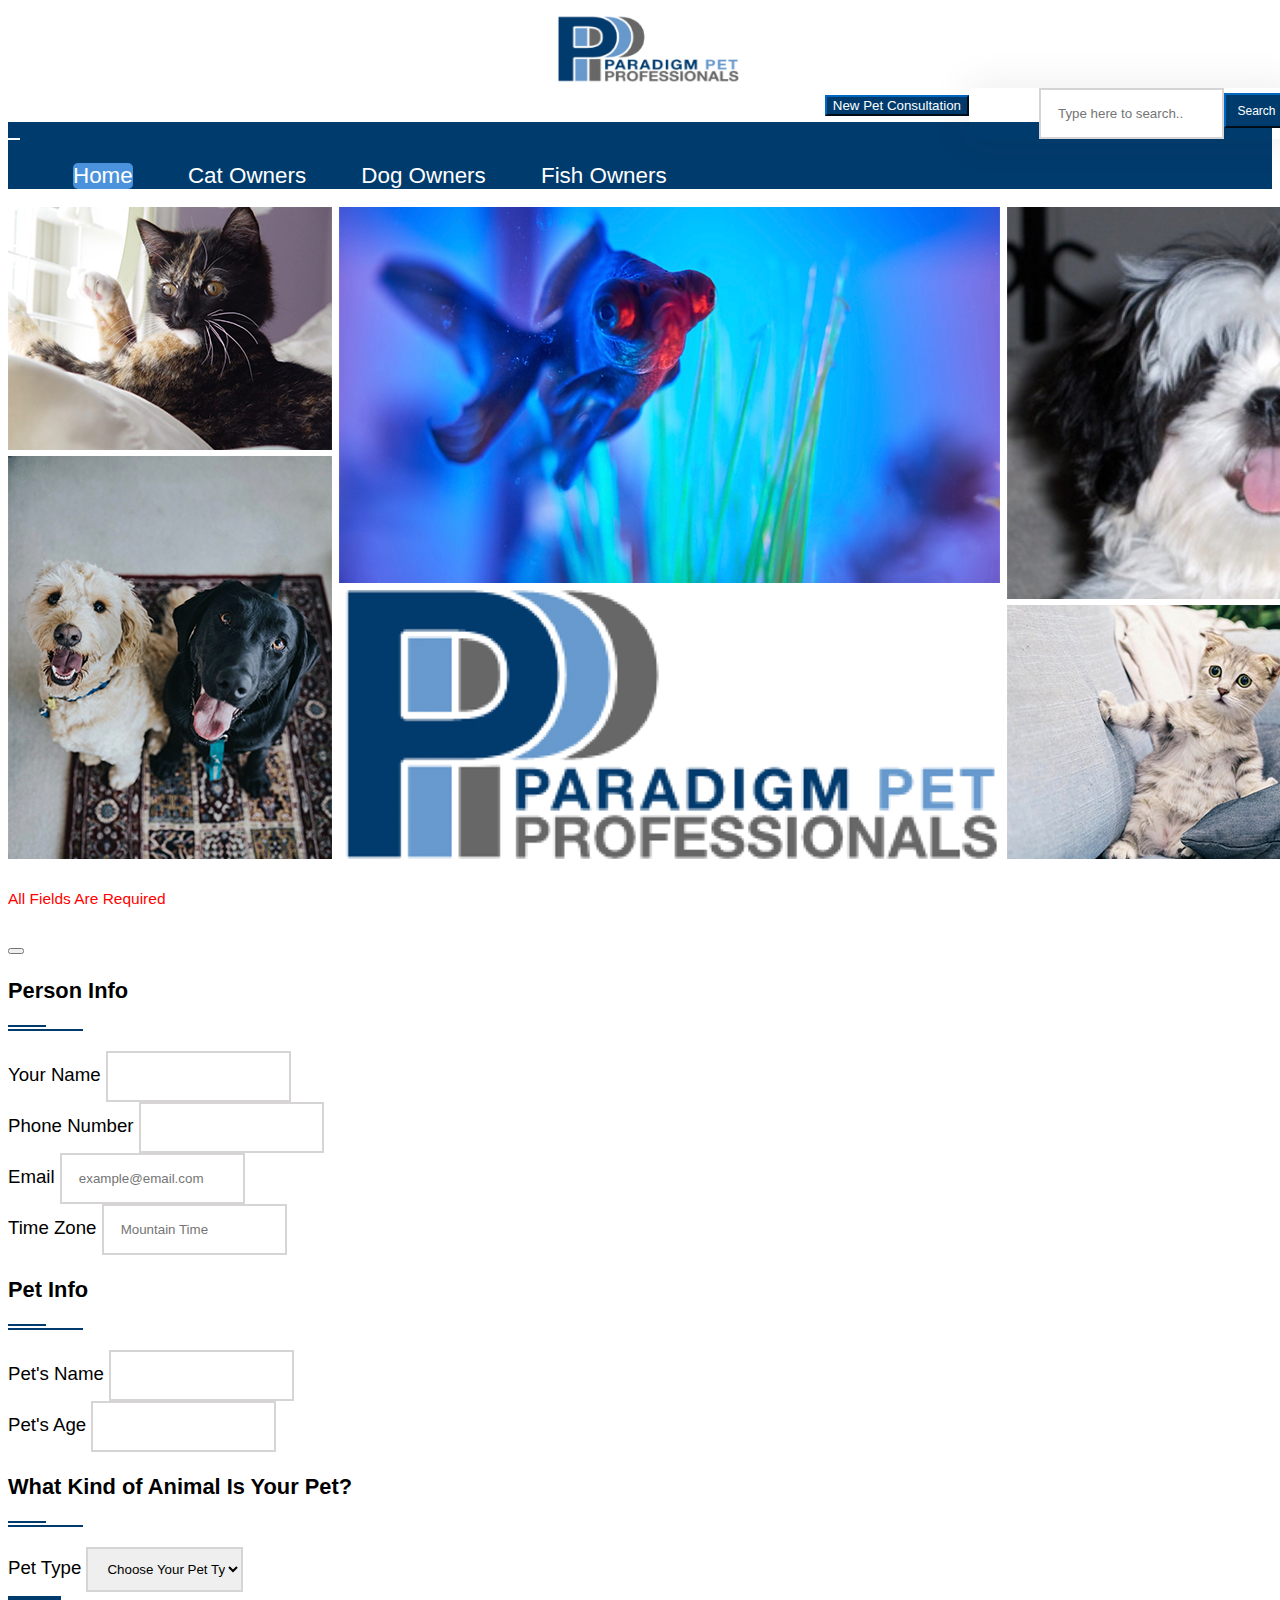
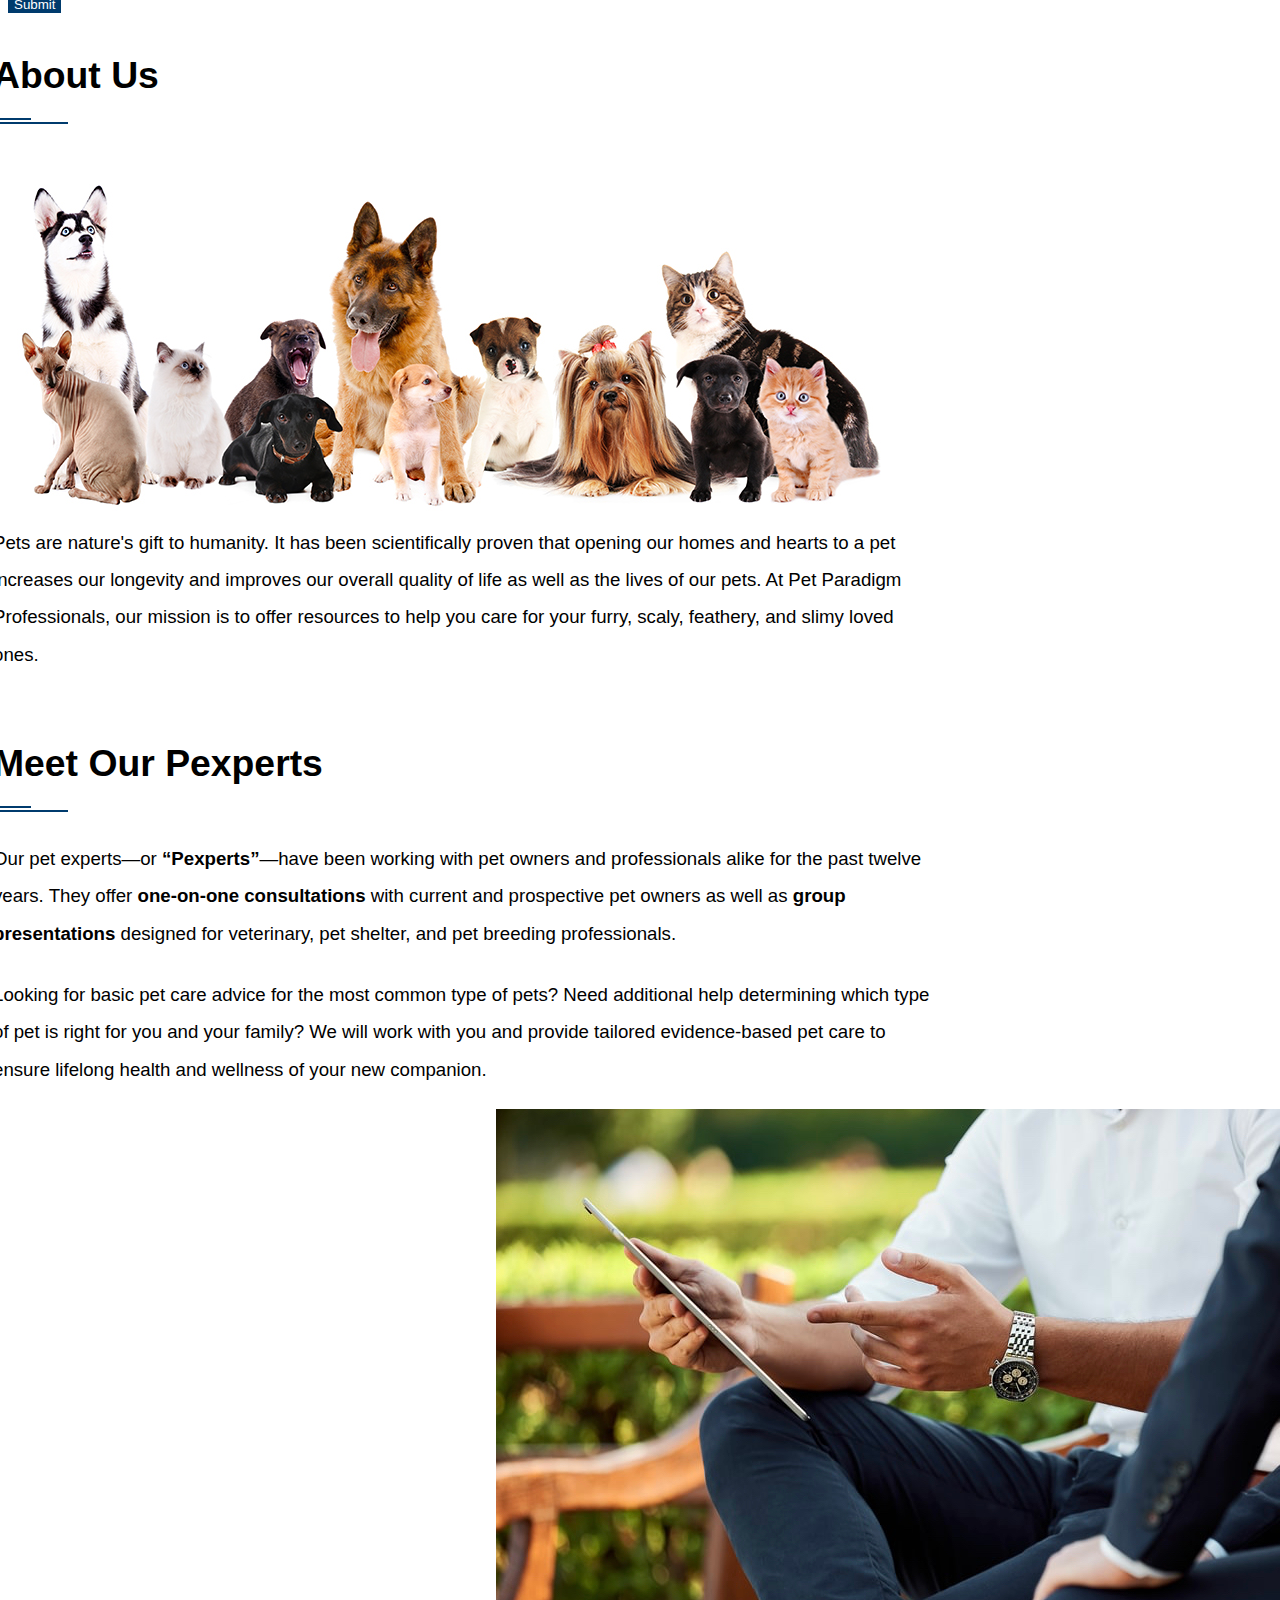
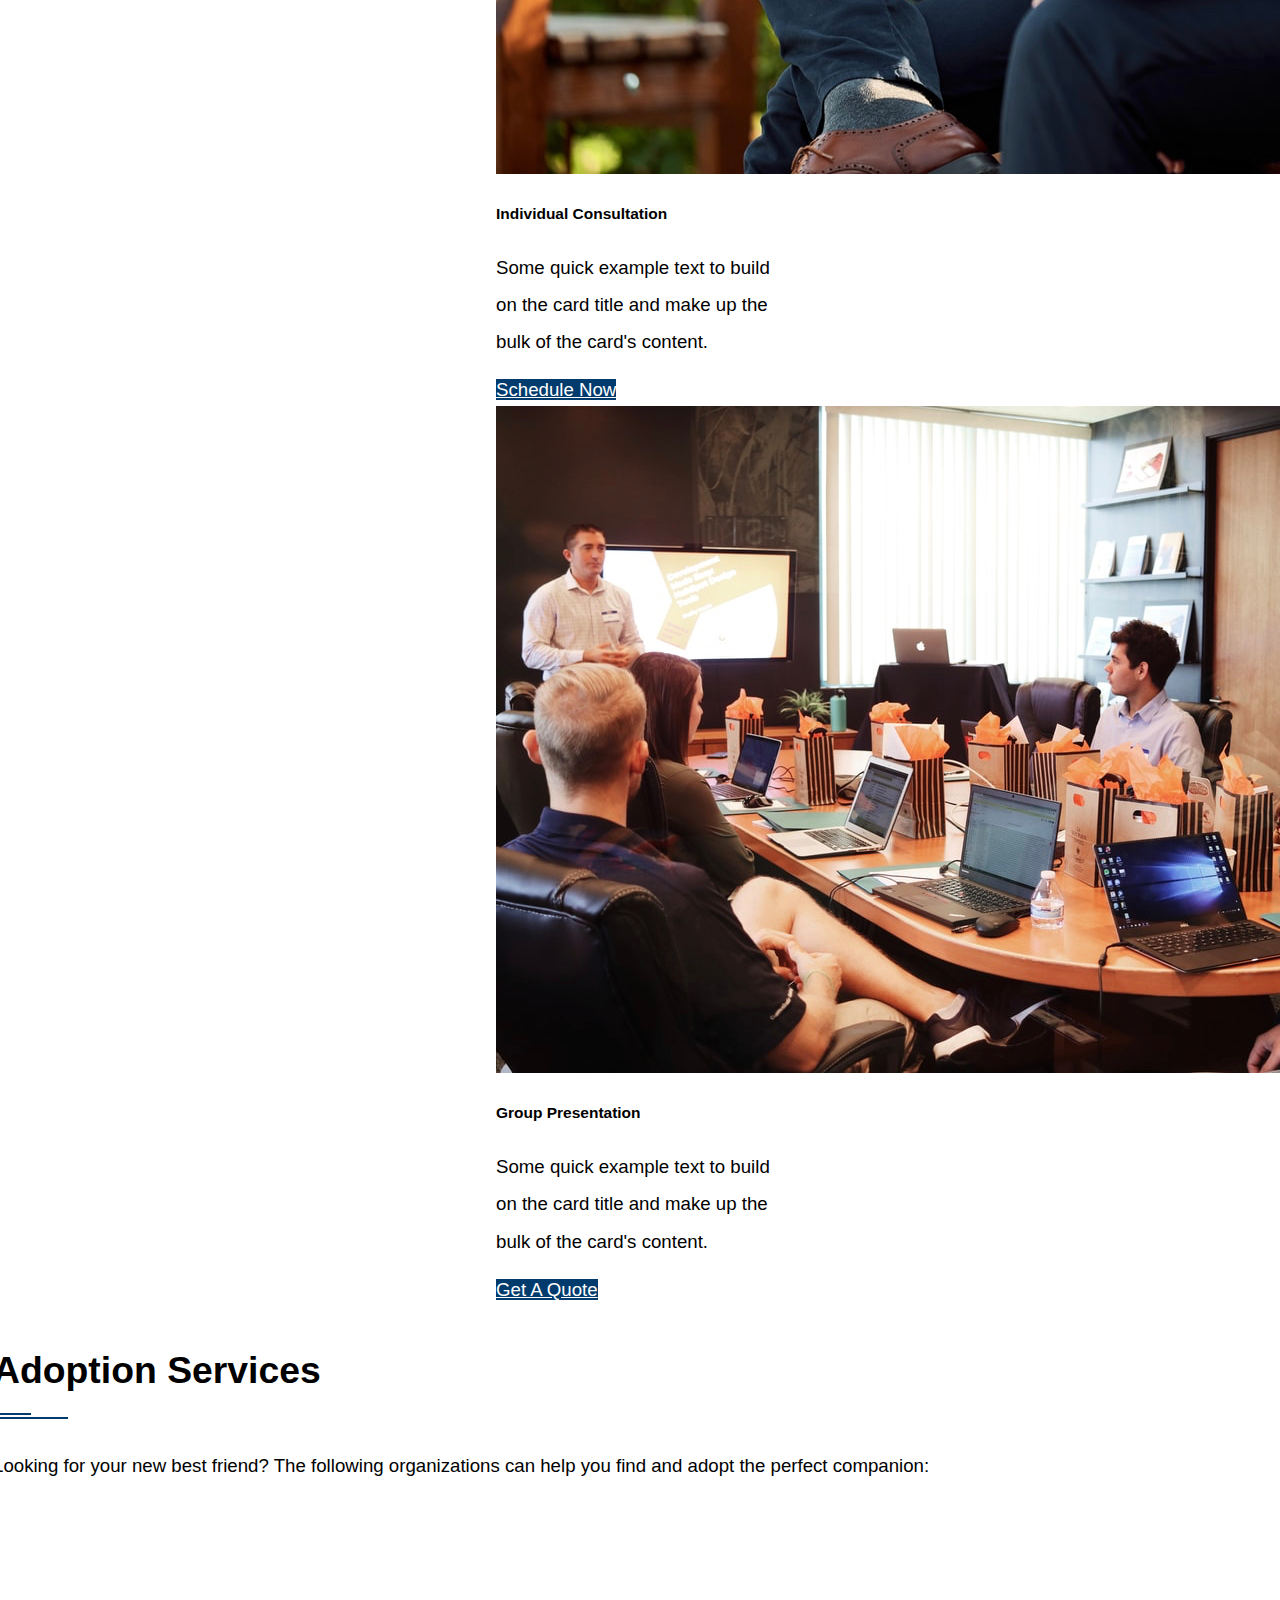
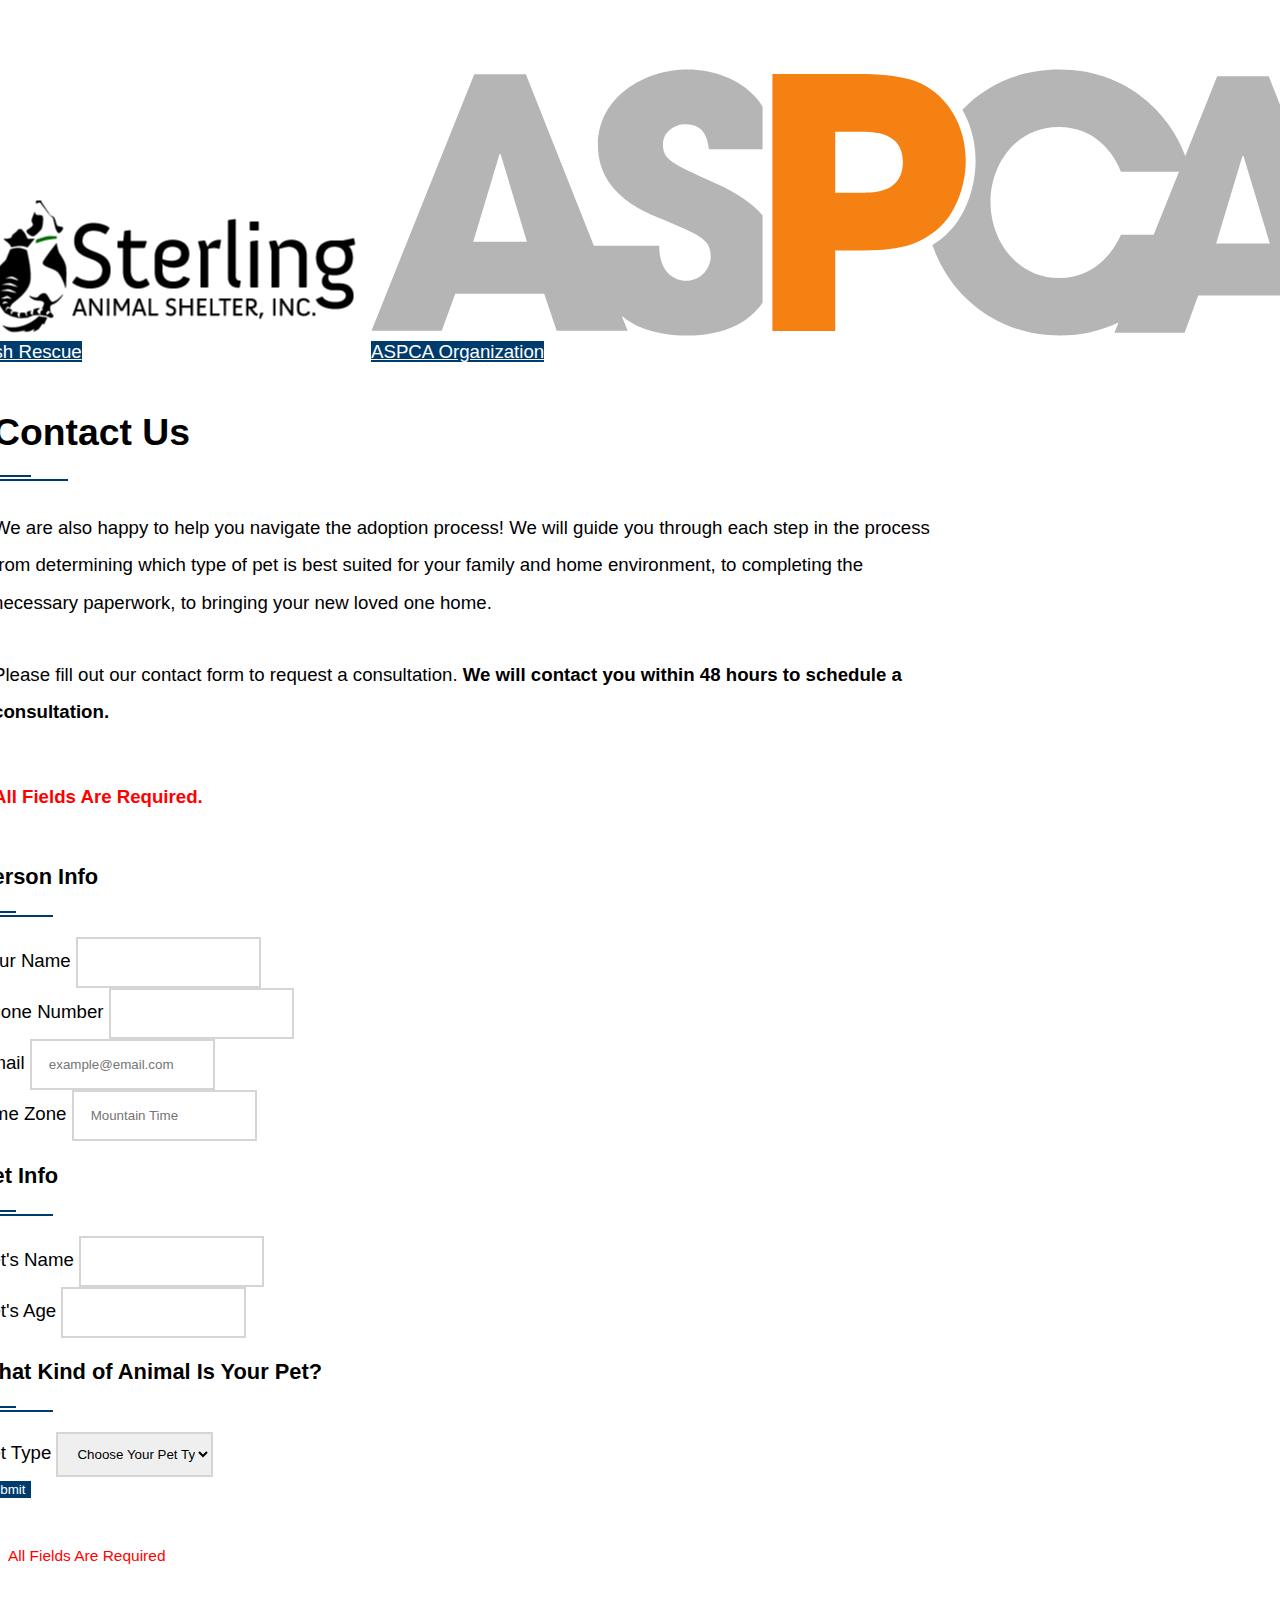
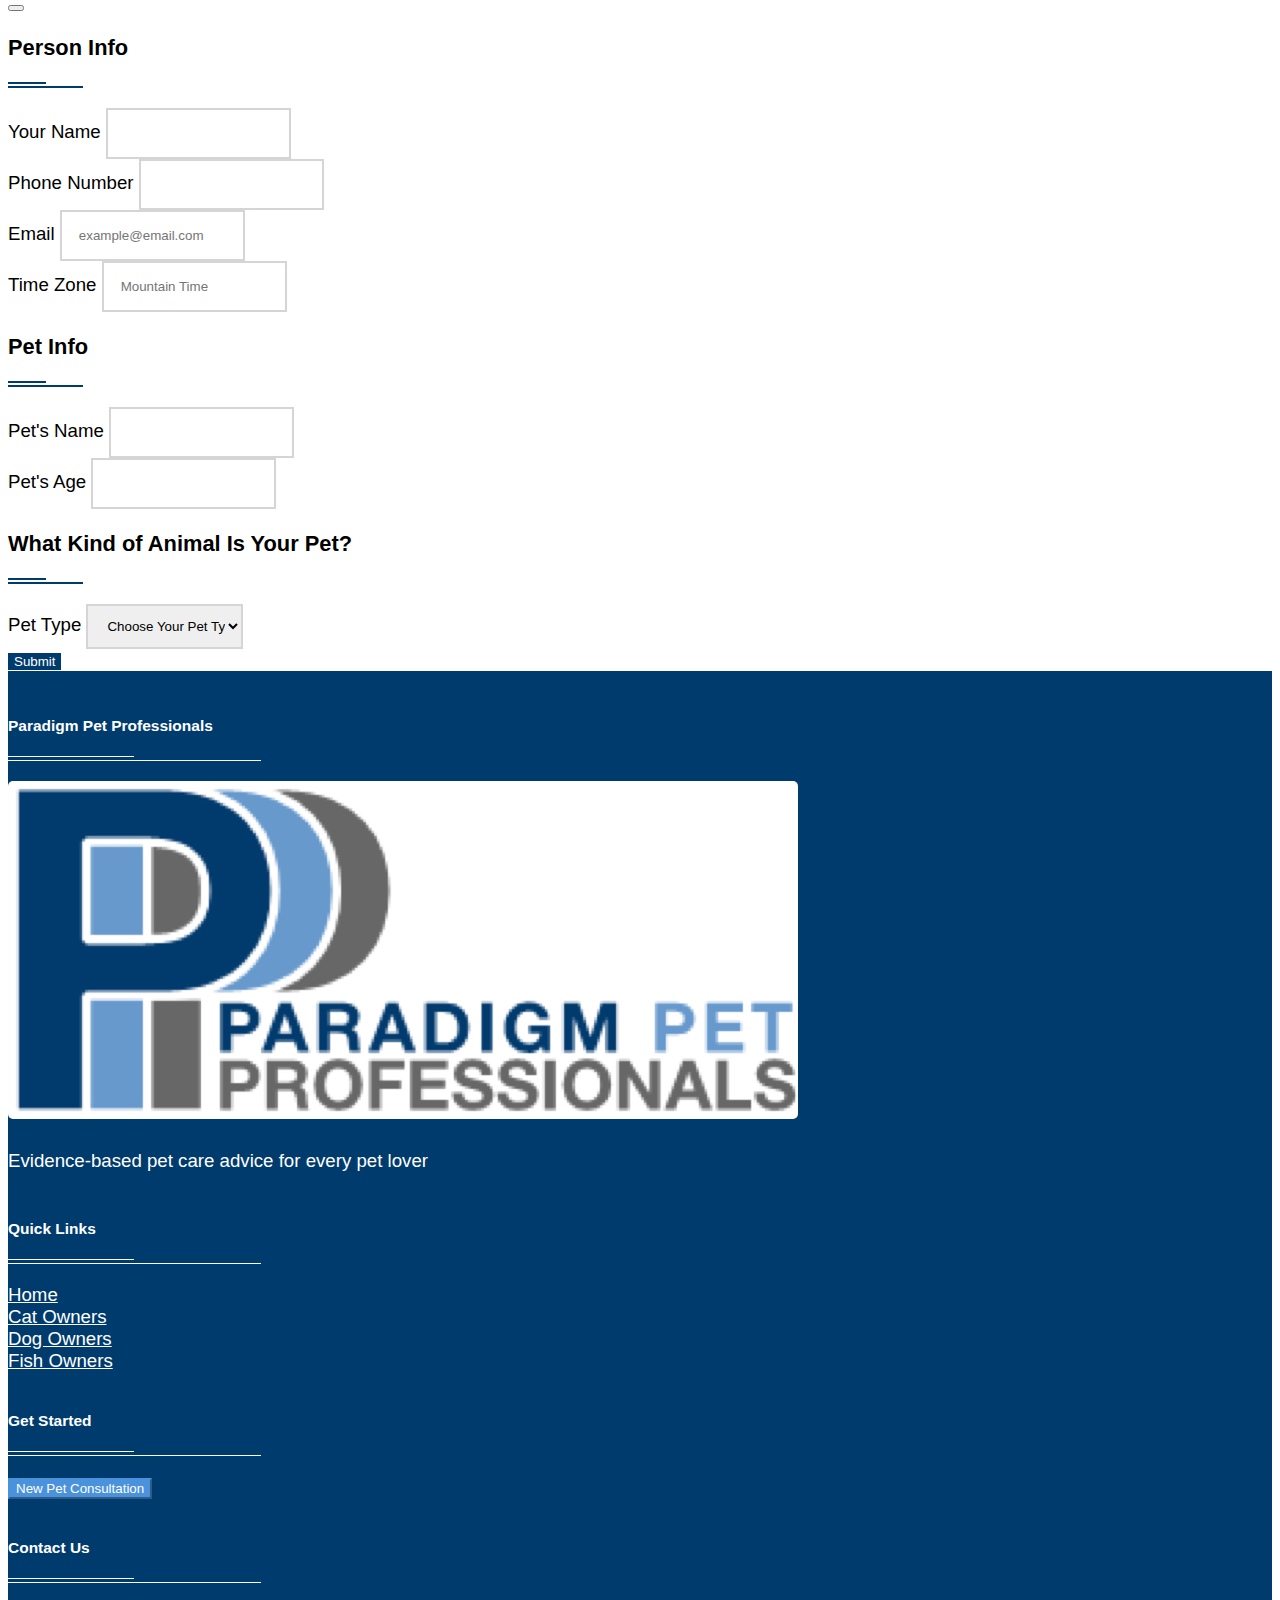
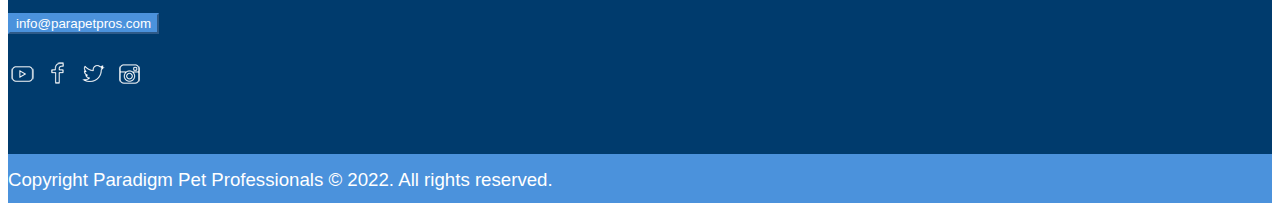
==== commit a28827f9: "changed zip to time zone" ====
--- a/index.html
+++ b/index.html
@@ -93,8 +93,8 @@
                                 <input type="email" placeholder="example@email.com" name="email" id="email" class="form-control" required>
                             </div>
                             <div class="mb-3 col-md-4">
-                                <label for="zip">Zip Code</label>
-                                <input type="number" placeholder="90210" name="zip" id="zip" class="form-control" required>
+                                <label for="t-z">Time Zone</label>
+                                <input type="text" placeholder="Mountain Time" name="t-z" id="t-z" class="form-control" required>
                             </div>
                             <div class="mb-12 mt-4">
                                 <h3 class="widget-title darkBlue">Pet Info<span></span></h3>
@@ -323,8 +323,8 @@
                                     <input type="email" placeholder="example@email.com" name="email" id="email" class="form-control" required>
                                 </div>
                                 <div class="mb-3 col-md-4">
-                                    <label for="zip">Zip Code</label>
-                                    <input type="number" placeholder="90210" name="zip" id="zip" class="form-control" required>
+                                    <label for="t-z">Time Zone</label>
+                                    <input type="text" placeholder="Mountain Time" name="t-z" id="t-z" class="form-control" required>
                                 </div>
                                 <div class="mb-12 mt-4">
                                     <h3 class="widget-title darkBlue">Pet Info<span></span></h3>
@@ -393,8 +393,8 @@
                                 <input type="email" placeholder="example@email.com" name="email" id="email" class="form-control" required>
                             </div>
                             <div class="mb-3 col-md-4">
-                                <label for="zip">Zip Code</label>
-                                <input type="number" placeholder="90210" name="zip" id="zip" class="form-control" required>
+                                <label for="t-z">Time Zone</label>
+                                <input type="text" placeholder="Mountain Time" name="t-z" id="t-z" class="form-control" required>
                             </div>
                             <div class="mb-12 mt-4">
                                 <h3 class="widget-title darkBlue">Pet Info<span></span></h3>
--- a/css/style.css
+++ b/css/style.css
@@ -372,7 +372,7 @@
 }
 
 #aquaticWikiCardHeader {
-    background-color: #4b92dc;
+    background-color: #003b6d;
     color: #fff;
 }
 
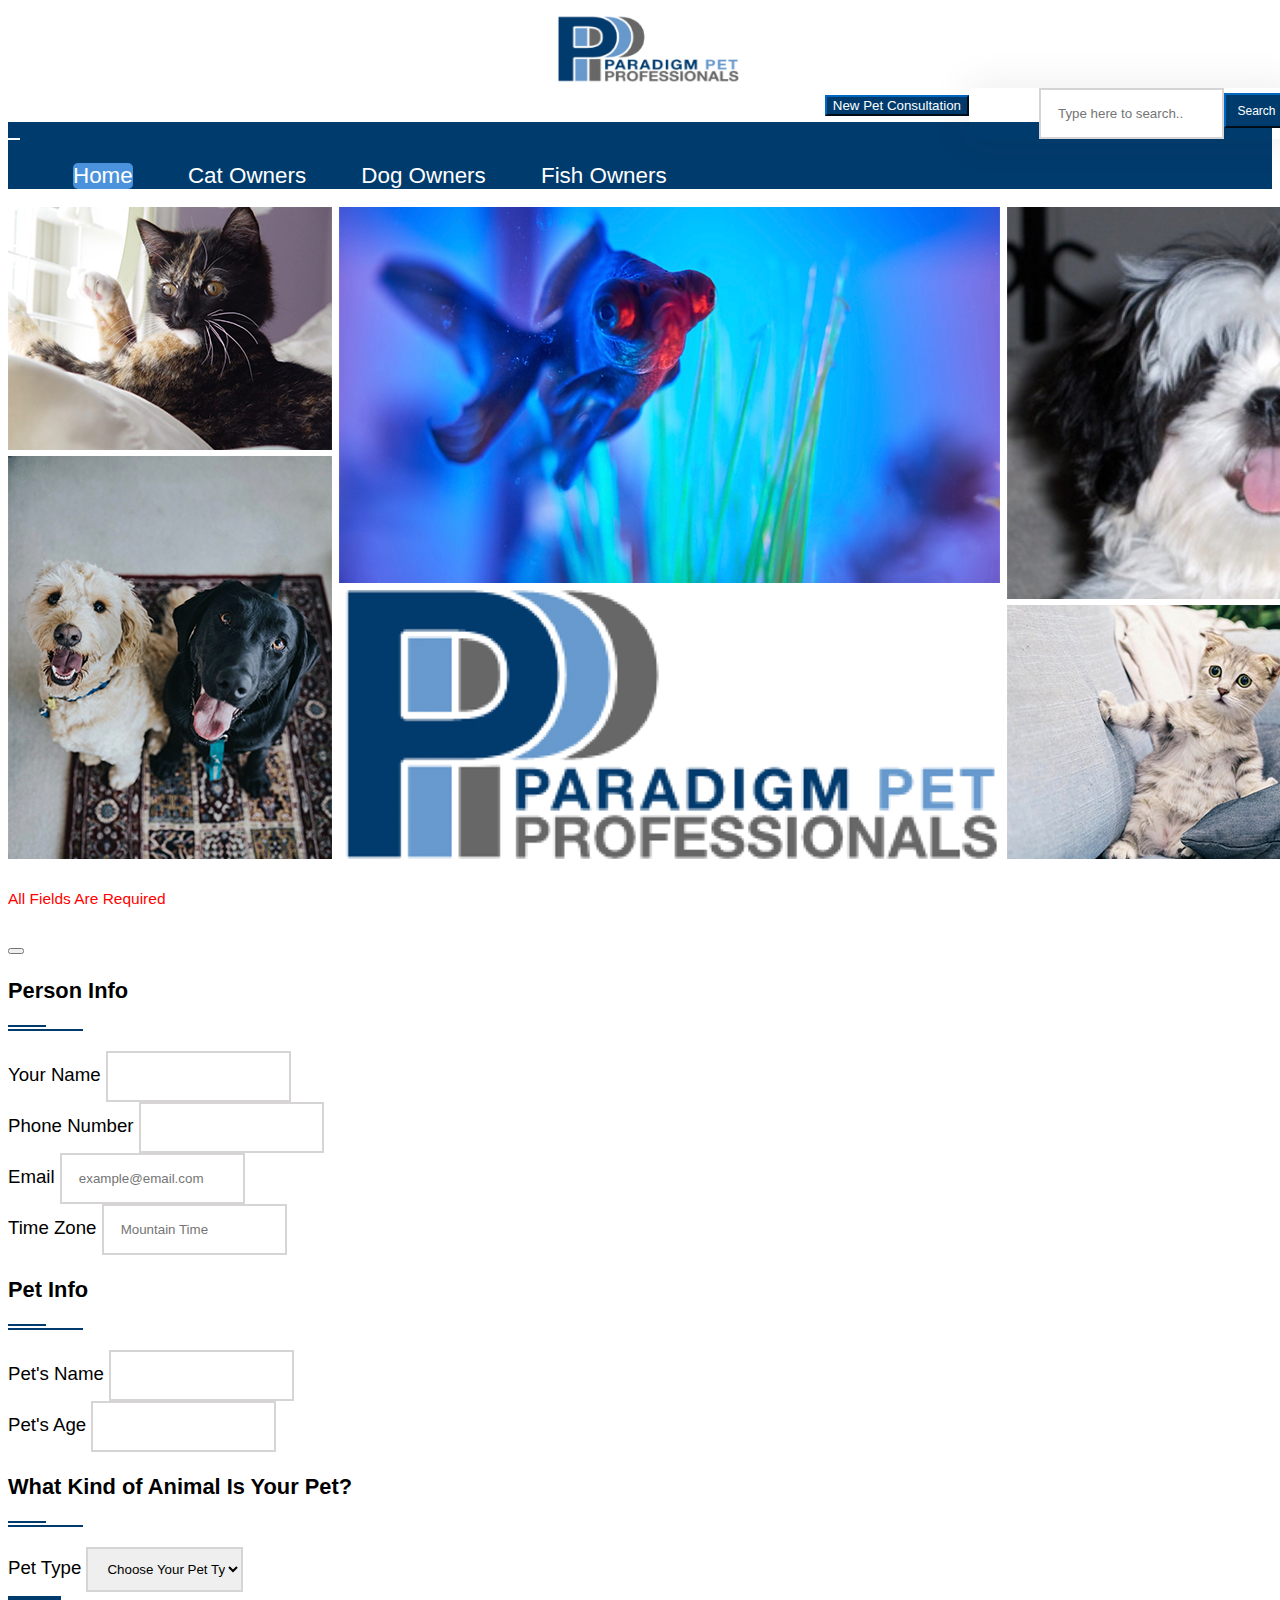
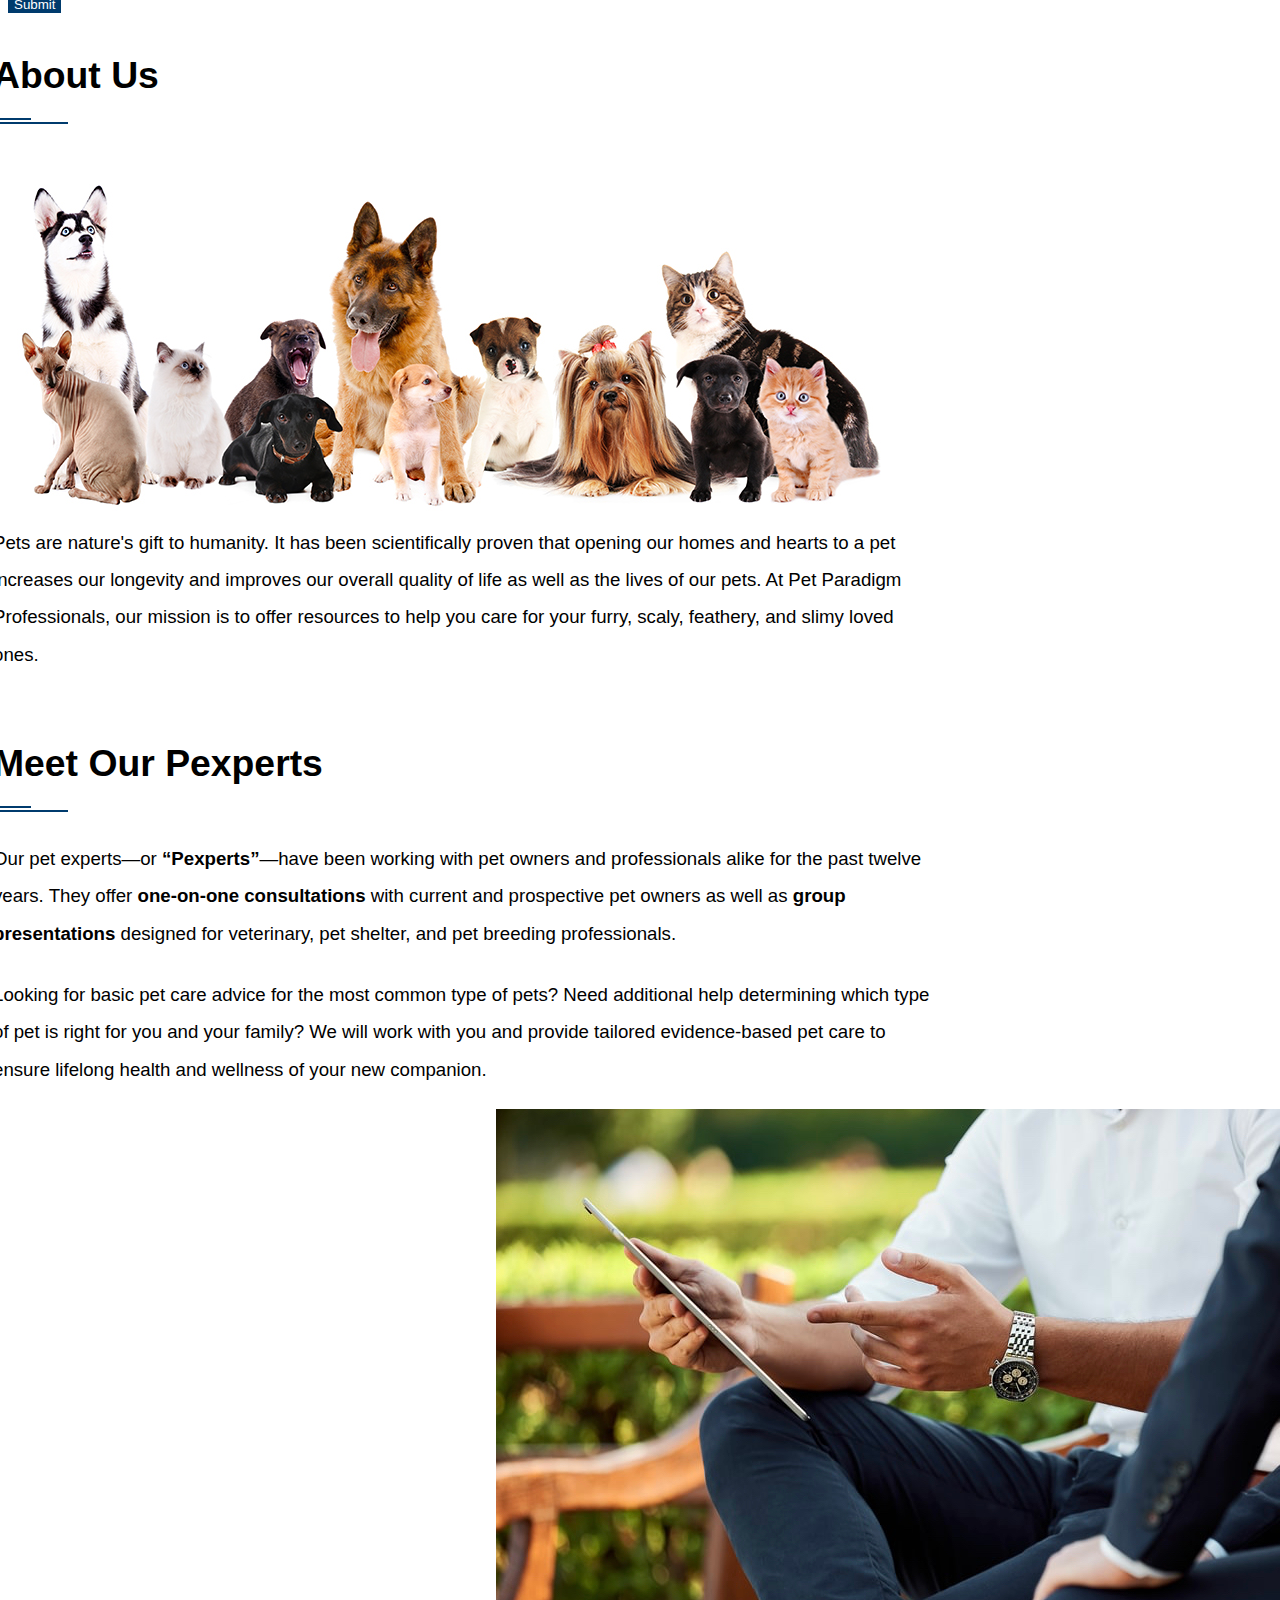
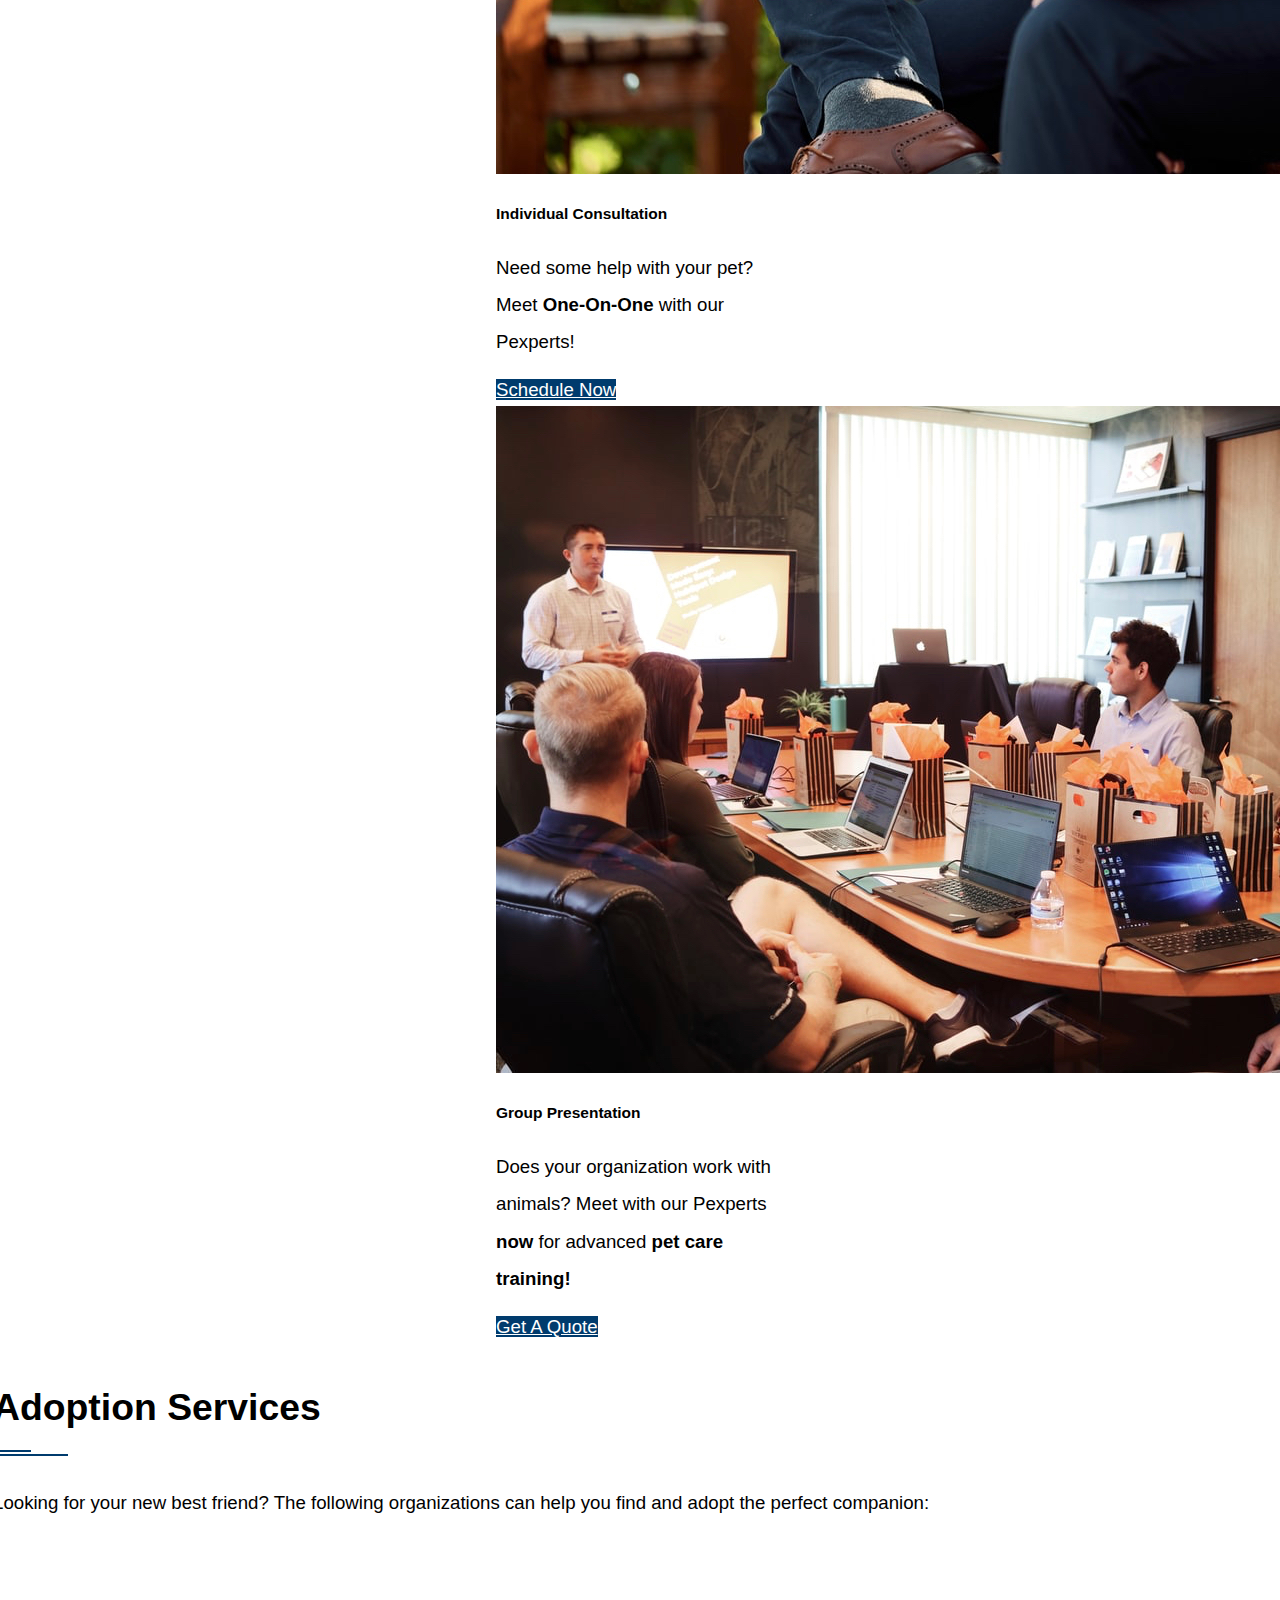
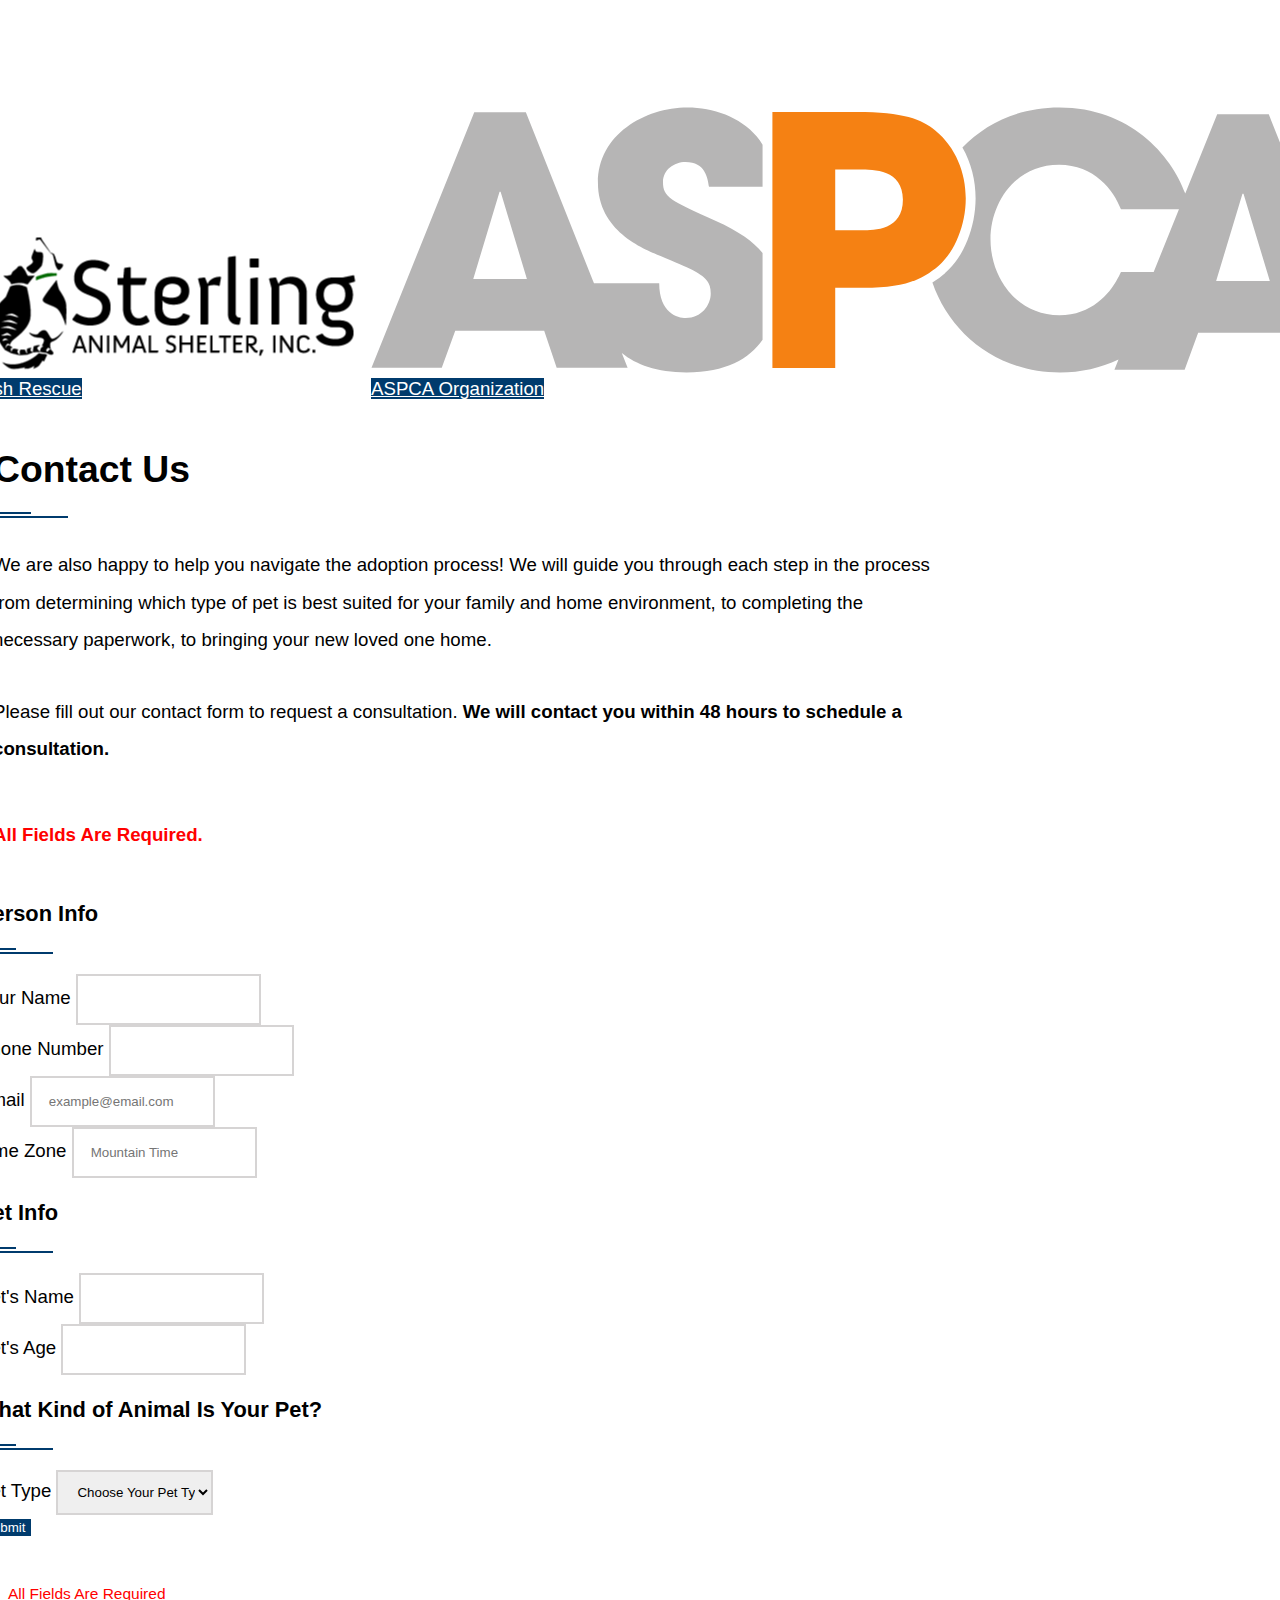
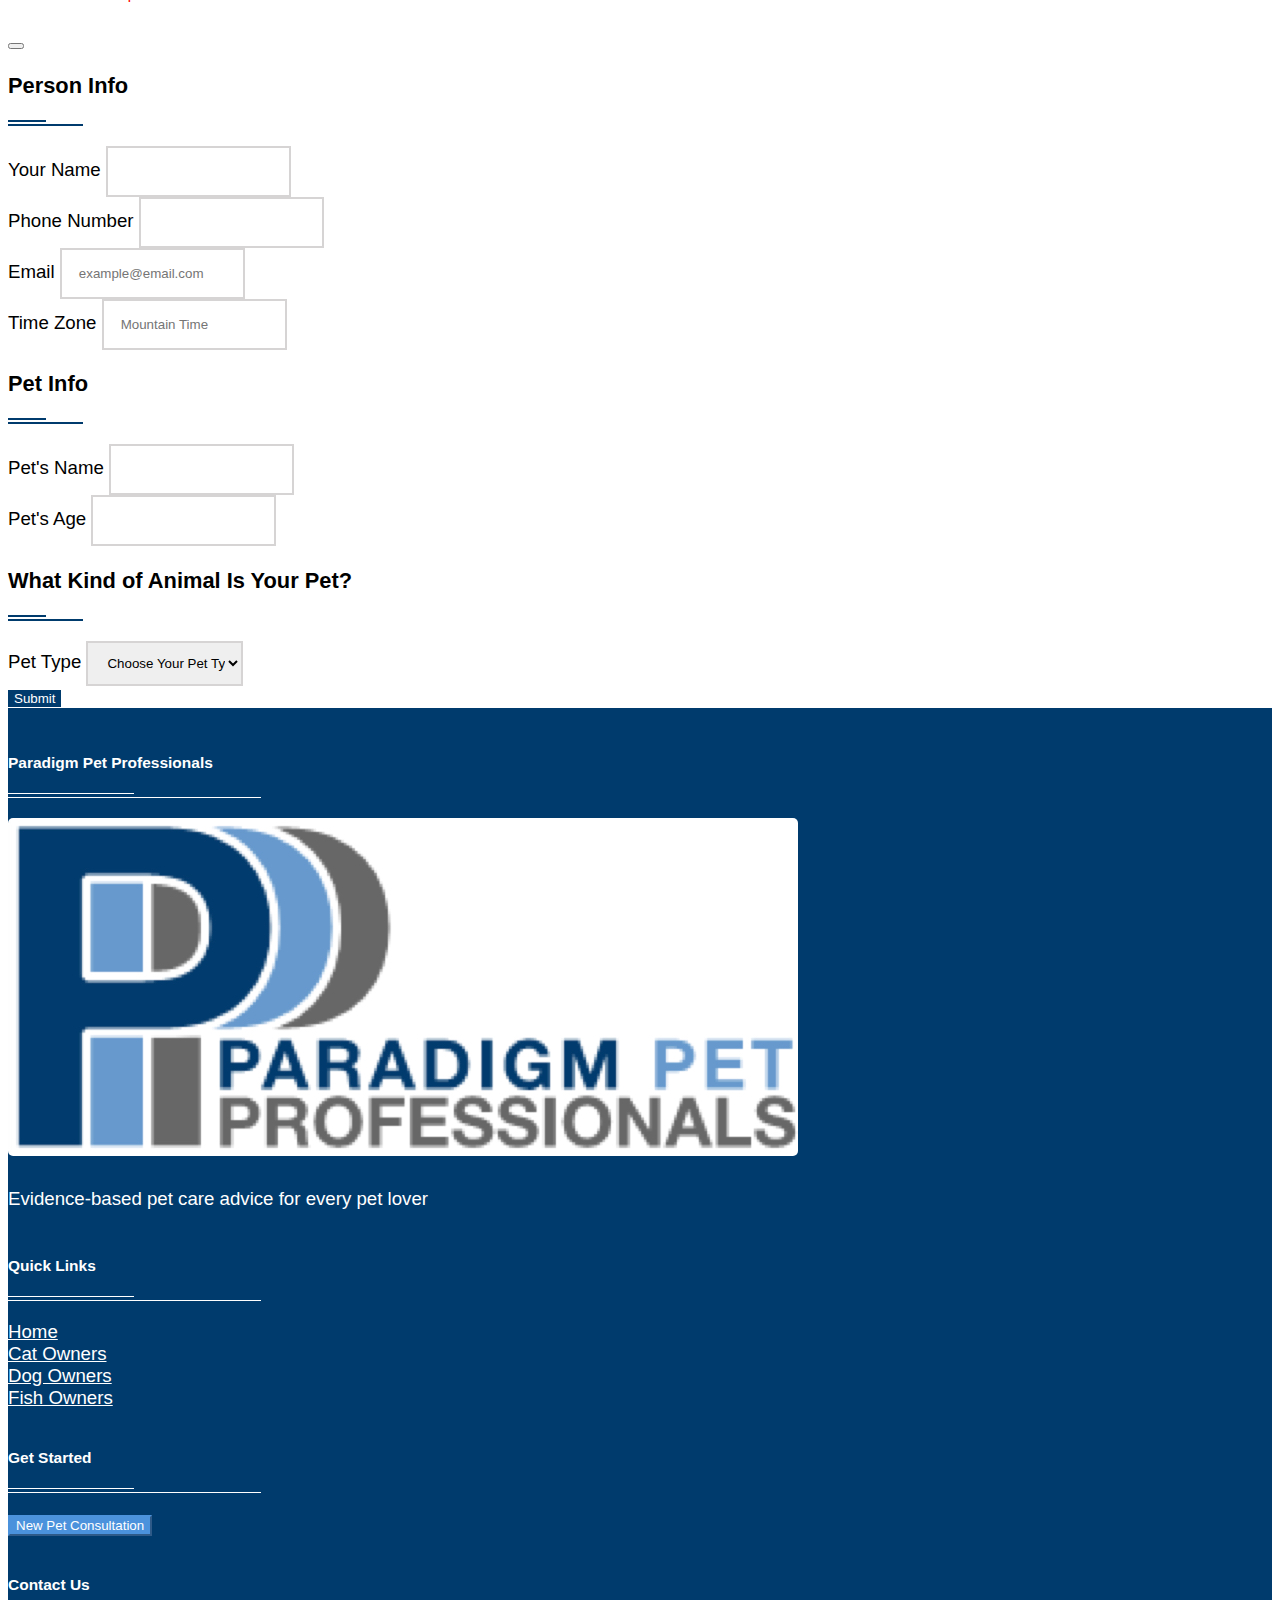
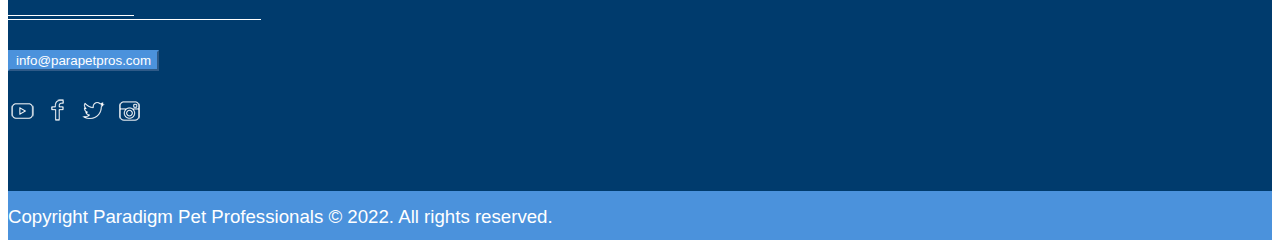
==== commit 014a941e: "improved pexpert cards" ====
--- a/index.html
+++ b/index.html
@@ -210,8 +210,8 @@
                                         <img src="/img/homePage/ipadWatch.jpg" class="card-img-top" alt="Individual Consultations">
                                         <div class="card-body">
                                             <h5 class="card-title">Individual Consultation</h5>
-                                            <p class="card-text">Some quick example text to build on the card title and make up the bulk of the card's content.</p>
-                                            <a href="#" class="btn pexpertCardButton">Schedule Now</a>
+                                            <p class="card-text">Need some help with your pet? Meet <strong>One-On-One</strong> with our Pexperts!</p>
+                                            <a href="mailto:info@parapetpros.com" class="btn pexpertCardButton shadow-none" target="_blank">Schedule Now</a>
                                         </div>
                                     </div>
                                 </div>
@@ -220,8 +220,8 @@
                                         <img src="/img/homePage/conferenceRoom.jpg" class="card-img-top" alt="Group Consultations">
                                             <div class="card-body">
                                             <h5 class="card-title">Group Presentation</h5>
-                                            <p class="card-text">Some quick example text to build on the card title and make up the bulk of the card's content.</p>
-                                            <a href="#" class="btn pexpertCardButton">Get A Quote</a>
+                                            <p class="card-text">Does your organization work with animals? Meet with our Pexperts <strong>now</strong> for advanced <strong>pet care training!</strong></p>
+                                            <a href="mailto:info@parapetpros.com" class="btn pexpertCardButton shadow-none" target="_blank">Get A Quote</a>
                                         </div>
                                     </div>
                                 </div>
